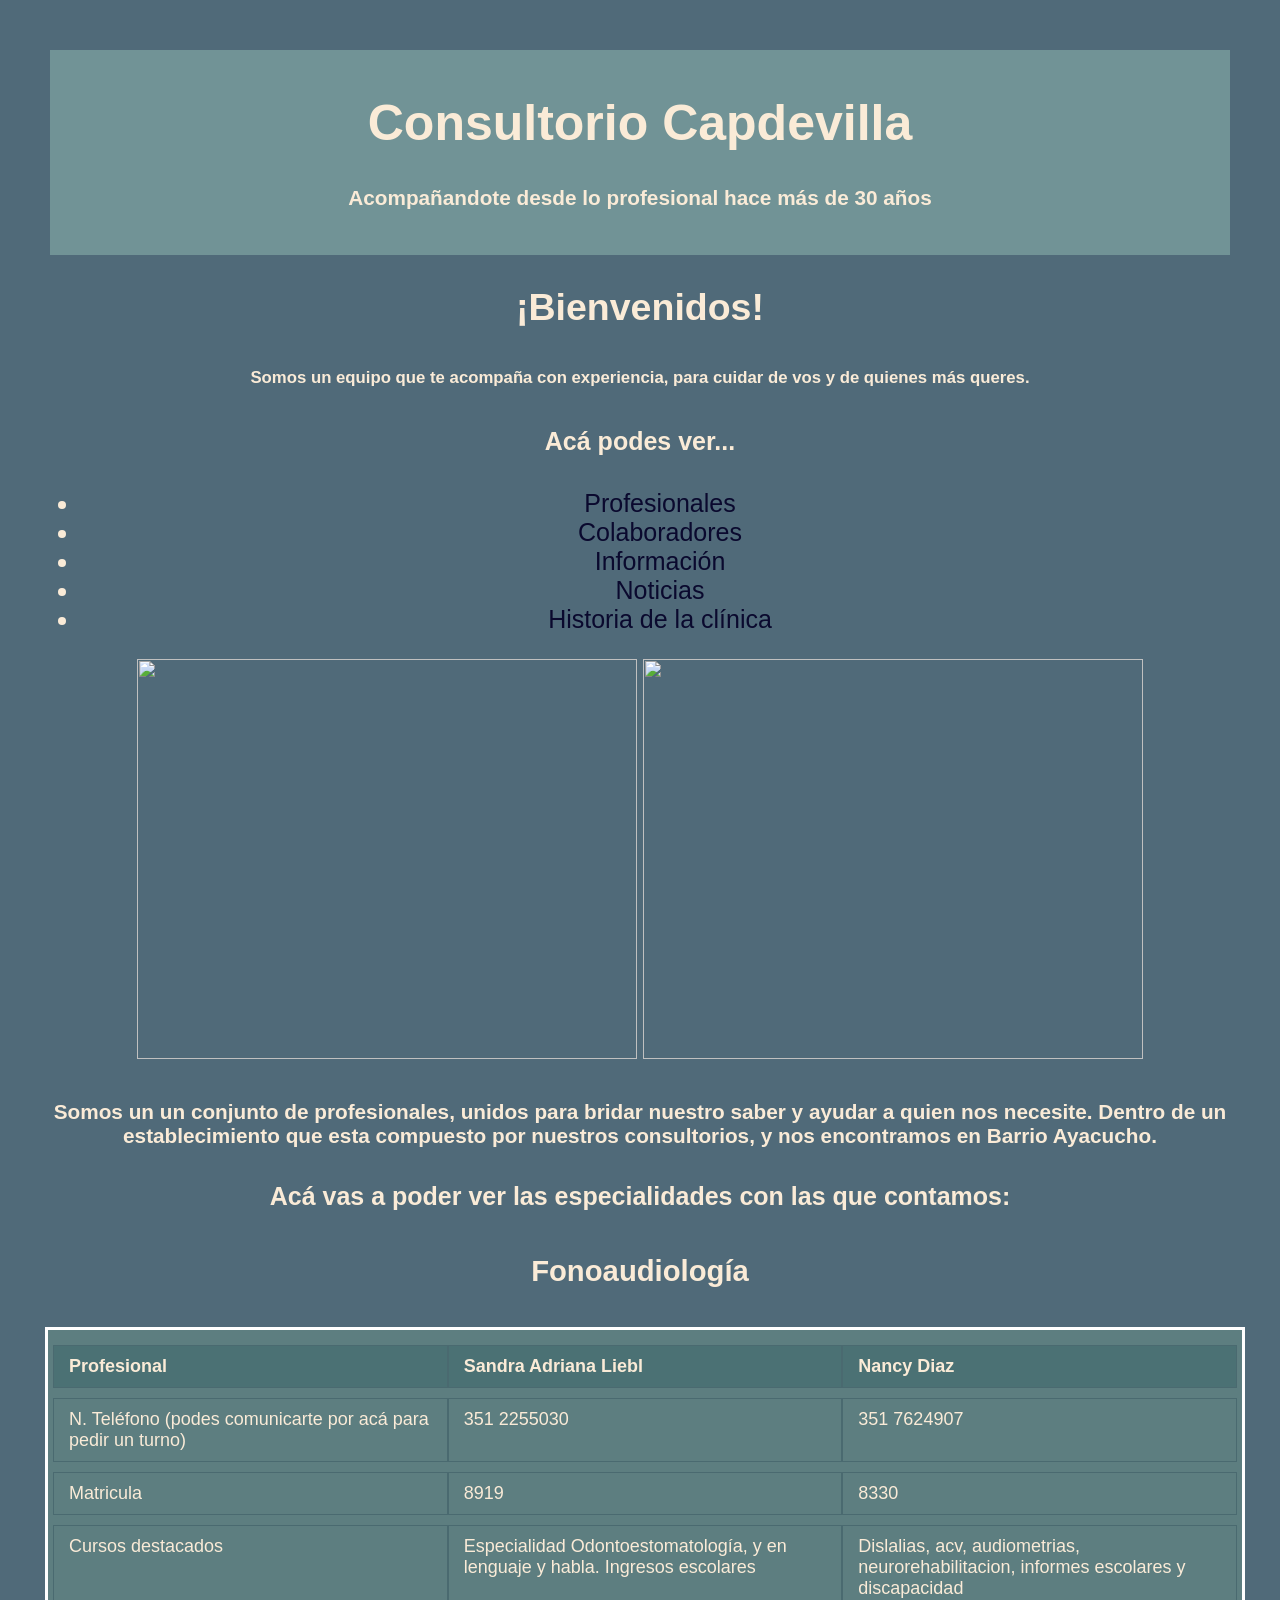
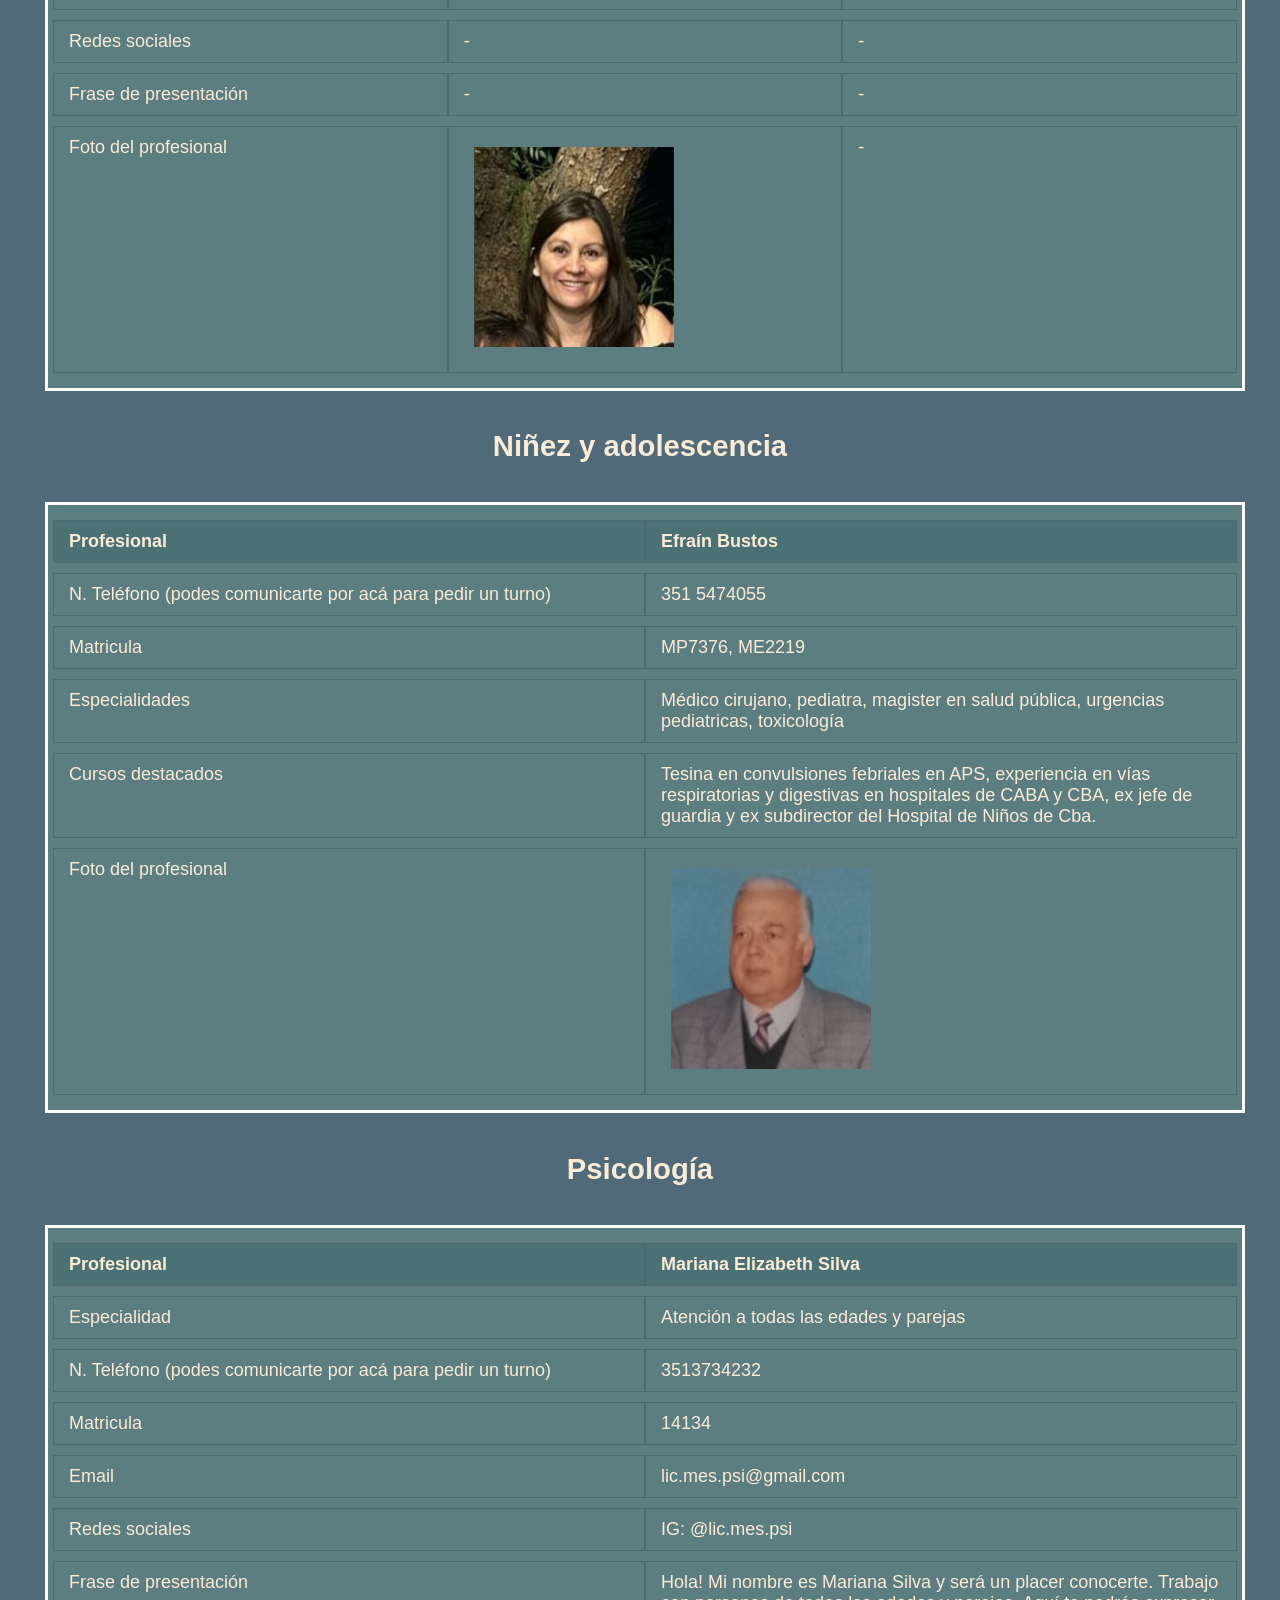
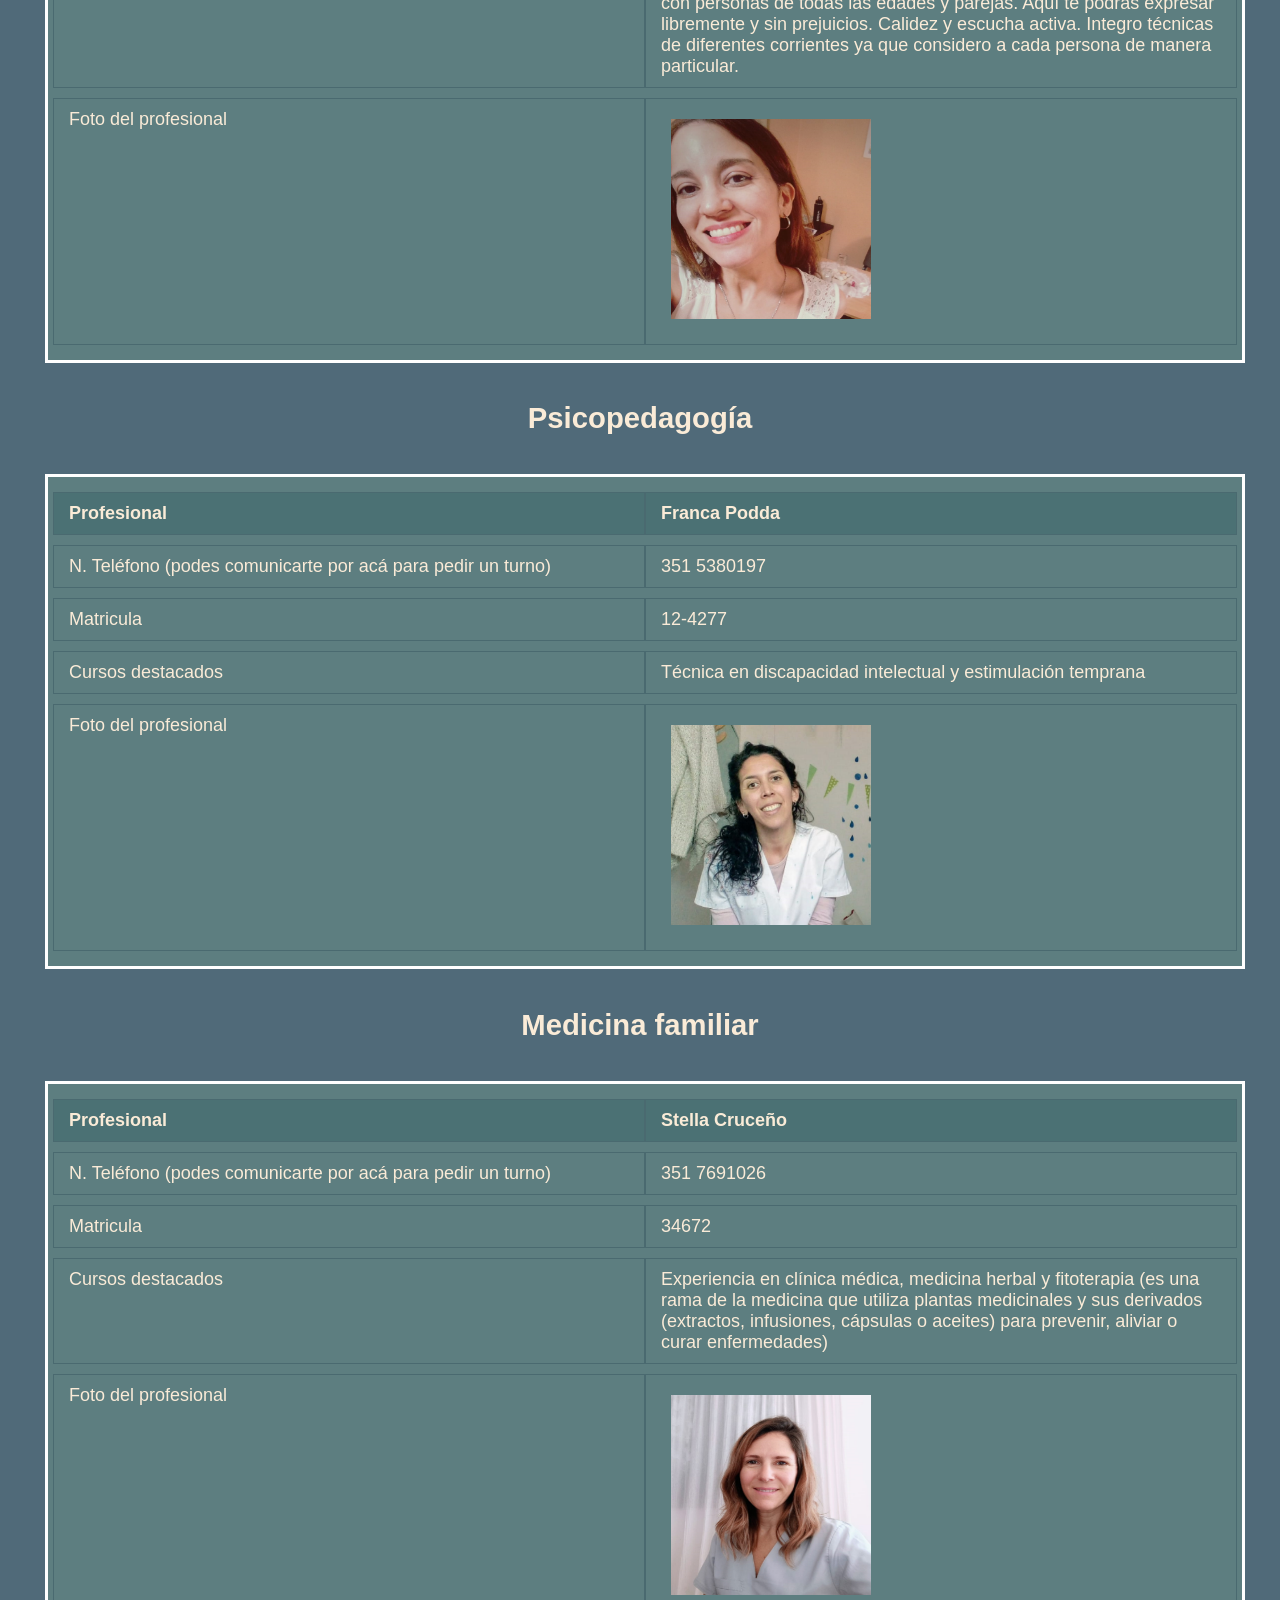
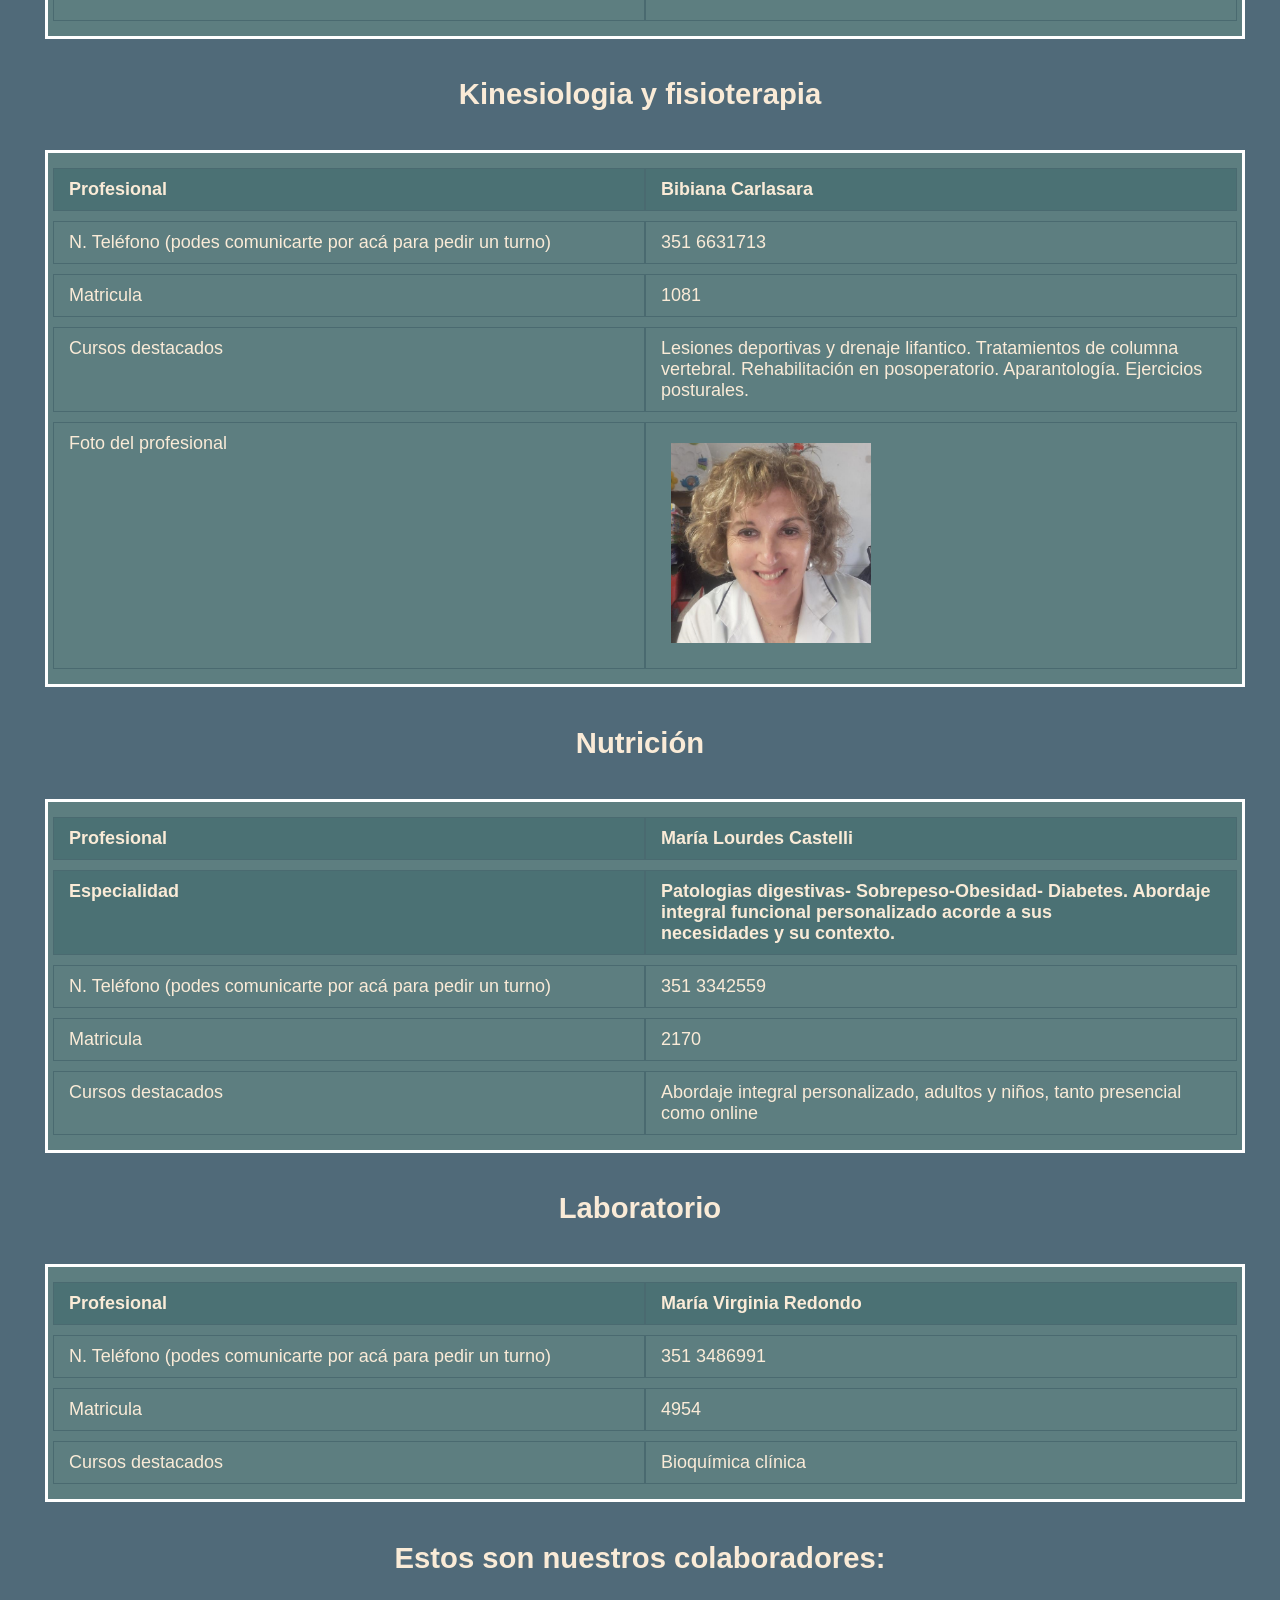
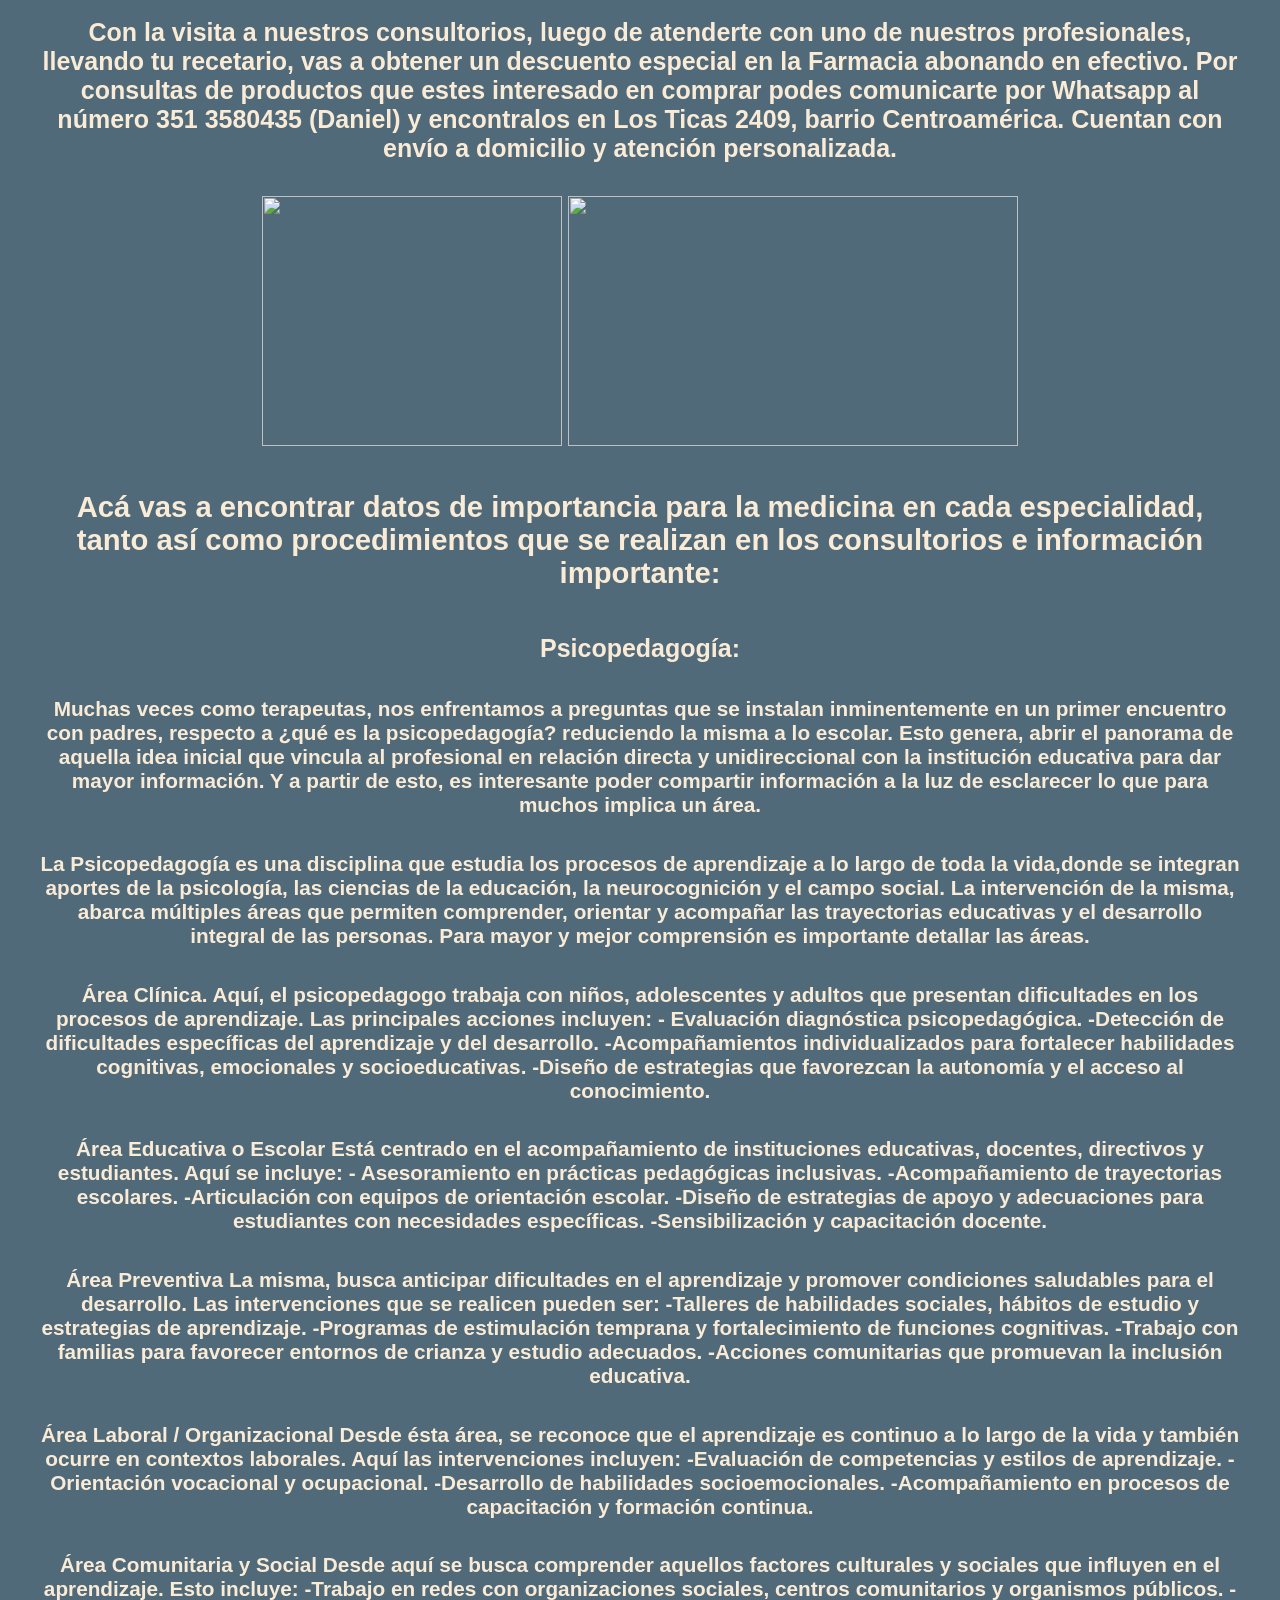
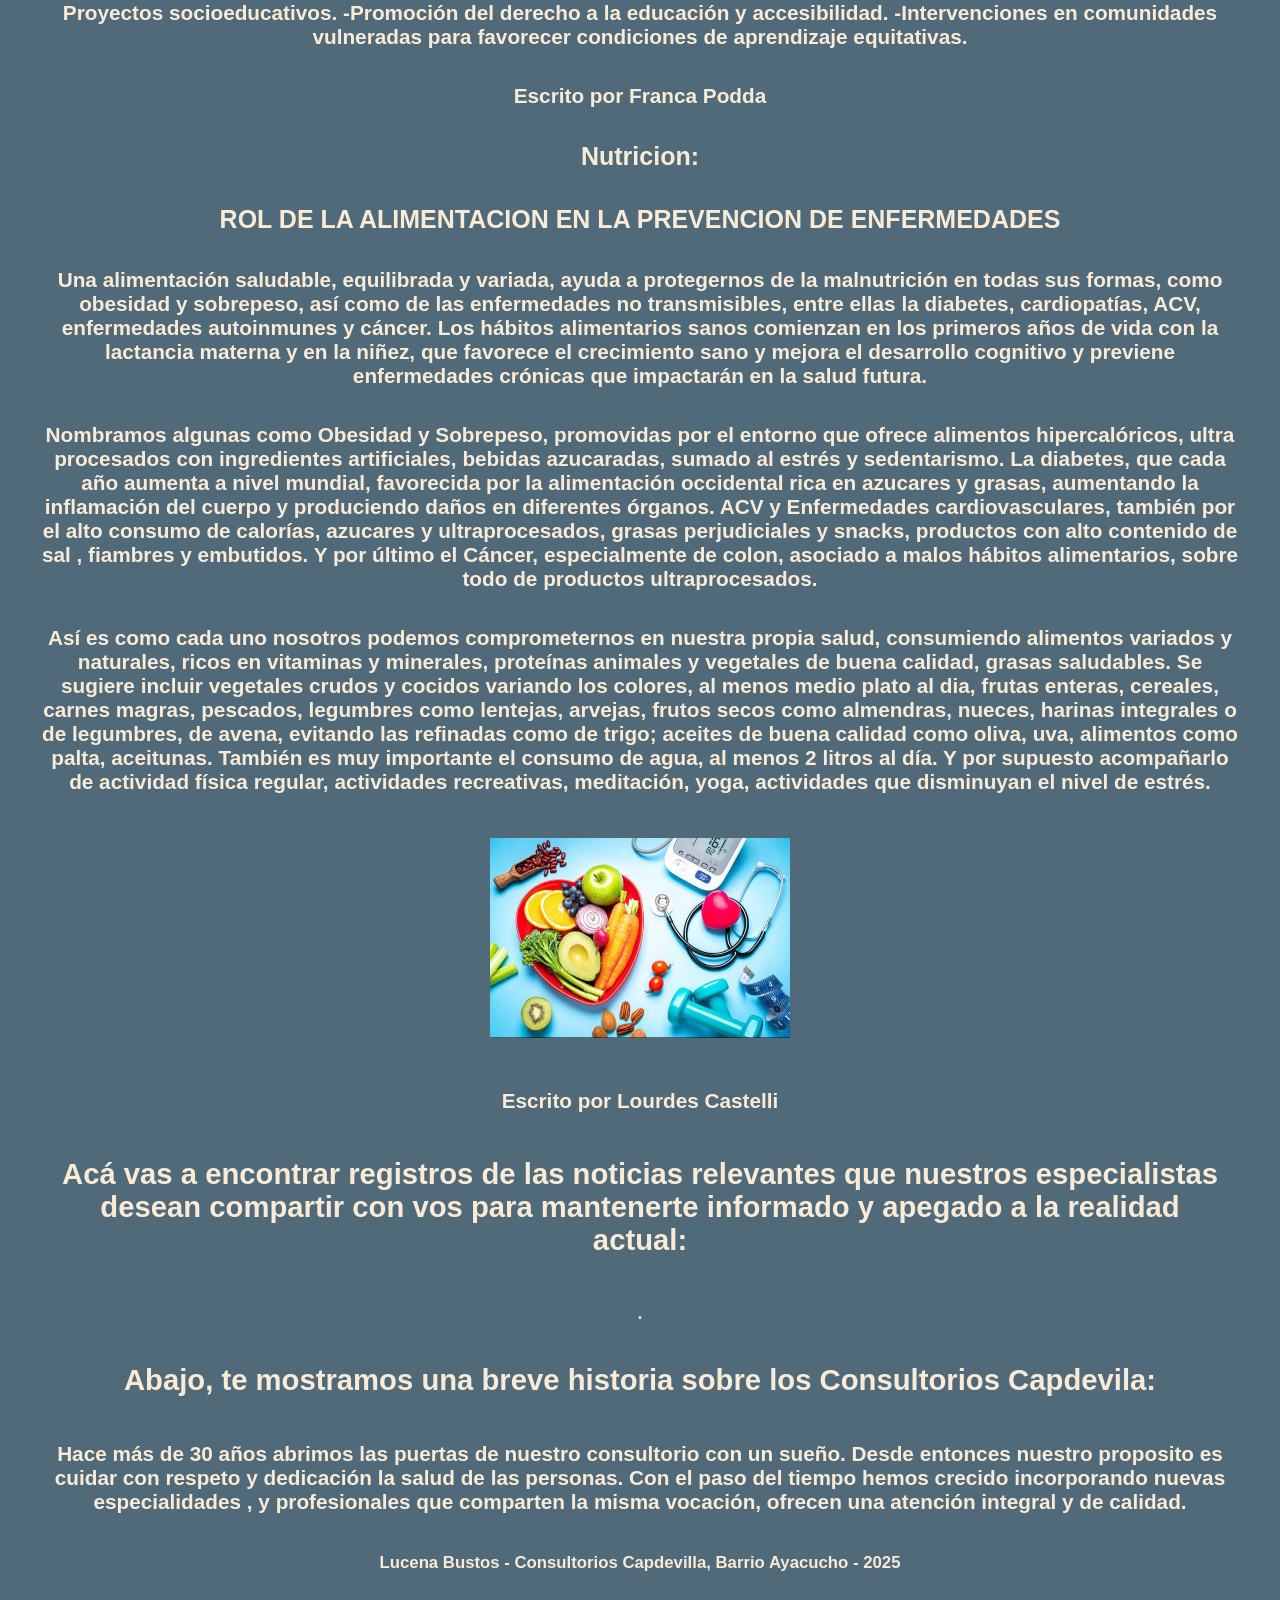
==== index.html @ 5ff365cc "Add files via upload" ====
<!DOCTYPE html>
<html lang="es">
    <head>
        <meta charset="UTF-8">
        <title>Consultorios Capdevilla</title>
        <link rel="stylesheet" href="estilo_clinica.css">
    </head>


    <body>
        <main>
            <header>
                <h1>Consultorio Capdevilla</h1>
                <h5>Acompañandote desde lo profesional hace más de 30 años</h5>
            </header>

            <h2>¡Bienvenidos! </h2>
            <h6>Somos un equipo que te acompaña con experiencia, para cuidar de vos y de quienes más queres.</h6>
            <h4>Acá podes ver...</h4>

            <nav>
                <ul>
                <li><a href="#profe">Profesionales</a></li>
                <li><a href="#cola">Colaboradores</a></li>
                <li><a href="#info">Información</a></li>
                <li><a href="#noti">Noticias</a></li>
                <li><a href="#his">Historia de la clínica</a></li>
                </ul>
            </nav>

            <img src="Imagen de WhatsApp 2025-10-07 a las 11.15.13_68636b57.jpg" class="cons1">
            <img src="Imagen de WhatsApp 2025-10-07 a las 11.15.14_61c2ecd6.jpg" class="cons2">

            <h5>Somos un un conjunto de profesionales, unidos para bridar nuestro saber y ayudar a quien nos necesite. Dentro de un establecimiento que esta compuesto por nuestros consultorios, y nos encontramos en Barrio Ayacucho.</h5>

            <main>
                <section id="profe">
                    <h4>Acá vas a poder ver las especialidades con las que contamos:</h4>
                    <div class="profesionales">
                        <h3>Fonoaudiología</h3>
                        <table class="tabla1">
                            <tr><th>Profesional</th><th>Sandra Adriana Liebl</th><th>Nancy Diaz</th></tr>
                            <tr><td>N. Teléfono (podes comunicarte por acá para pedir un turno)</td><td>351 2255030</td><td>351 7624907</td></tr>
                            <tr><td>Matricula</td><td>8919</td><td>8330</td></tr>
                            <tr><td>Cursos destacados</td><td>Especialidad Odontoestomatología, y en lenguaje y habla. Ingresos escolares</td><td>Dislalias, acv, audiometrias, neurorehabilitacion, informes escolares y discapacidad</td></tr>
                            <tr><td>Redes sociales</td><td>-</td><td>-</td></tr>
                            <tr><td>Frase de presentación</td><td>-</td><td>-</td></tr>
                            <tr><td>Foto del profesional</td><td><img src="Captura de pantalla 2025-11-27 150854.png" class="ftsandra"></td><td>-</td></tr>
                        </table>

                        <h3>Niñez y adolescencia</h3>
                        <table class="tabla2">
                            <tr><th>Profesional</th><th>Efraín Bustos</th></tr>
                            <tr><td>N. Teléfono (podes comunicarte por acá para pedir un turno)</td><td>351 5474055</td></tr>
                            <tr><td>Matricula</td><td>MP7376, ME2219</td></tr>
                            <tr><td>Especialidades</td><td>Médico cirujano, pediatra, magister en salud pública, urgencias pediatricas, toxicología</td></tr>
                            <tr><td>Cursos destacados</td><td>Tesina en convulsiones febriales en APS, experiencia en vías respiratorias y digestivas en hospitales de CABA y CBA, ex jefe de guardia y ex subdirector del Hospital de Niños de Cba.</td></tr>
                            <tr><td>Foto del profesional</td><td><img src="Captura de pantalla 2025-11-27 150724.png" class="ftefra"></td></tr>
                        </table>
                            
                        <h3>Psicología</h3>
                        <table class="tabla3">
                            <tr><th>Profesional</th><th>Mariana Elizabeth Silva</th></tr>
                            <tr><td>Especialidad</td><td>Atención a todas las edades y parejas</td></tr>
                            <tr><td>N. Teléfono (podes comunicarte por acá para pedir un turno)</td><td>3513734232</td></tr>
                            <tr><td>Matricula</td><td>14134</td></tr>
                            <tr><td>Email</td><td>lic.mes.psi@gmail.com</td></tr>
                            <tr><td>Redes sociales</td><td>IG: @lic.mes.psi</td></tr></tr>
                            <tr><td>Frase de presentación</td><td> Hola! Mi nombre es Mariana Silva y será un placer conocerte. Trabajo con personas de todas las edades y parejas. Aquí te podrás expresar libremente y sin prejuicios. Calidez y escucha activa. Integro técnicas de diferentes corrientes ya que considero a cada persona de manera particular.</td></tr></tr>
                            <tr><td>Foto del profesional</td><td><img src="Captura de pantalla 2025-11-27 150816.png" class="ftmari"></td></tr>
                        </table>
                            
                        <h3>Psicopedagogía</h3>
                        <table class="tabla3">
                            <tr><th>Profesional</th><th>Franca Podda</th></tr>
                            <tr><td>N. Teléfono (podes comunicarte por acá para pedir un turno)</td><td>351 5380197</td></tr>
                            <tr><td>Matricula</td><td>12-4277</td></tr>
                            <tr><td>Cursos destacados</td><td>Técnica en discapacidad intelectual y estimulación temprana</td></tr>
                            <tr><td>Foto del profesional</td><td><img src="Captura de pantalla 2025-11-27 150747.png" class="ftfran"></td></tr>
                         </table>

                        <h3>Medicina familiar</h3>
                        <table class="tabla4">
                            <tr><th>Profesional</th><th>Stella Cruceño</th></tr>
                            <tr><td>N. Teléfono (podes comunicarte por acá para pedir un turno)</td><td>351 7691026</td></tr>
                            <tr><td>Matricula</td><td>34672</td></tr>
                            <tr><td>Cursos destacados</td><td>Experiencia en clínica médica, medicina herbal y fitoterapia (es una rama de la medicina que utiliza plantas medicinales y sus derivados (extractos, infusiones, cápsulas o aceites) para prevenir, aliviar o curar enfermedades)</td></tr>
                            <tr><td>Foto del profesional</td><td><img src="Captura de pantalla 2025-11-27 150927.png" class="ftstella"></td></tr>
                        </table>

                        <h3>Kinesiologia y fisioterapia</h3>
                        <table class="tabla5">
                            <tr><th>Profesional</th><th>Bibiana Carlasara</th></tr>
                            <tr><td>N. Teléfono (podes comunicarte por acá para pedir un turno)</td><td>351 6631713</td></tr>
                            <tr><td>Matricula</td><td>1081</td></tr>
                            <tr><td>Cursos destacados</td><td>Lesiones deportivas y drenaje lifantico. Tratamientos de columna vertebral. Rehabilitación en posoperatorio. Aparantología. Ejercicios posturales.</td></tr>
                        <tr><td>Foto del profesional</td><td><img src="Captura de pantalla 2025-11-27 150646.png" class="ftbibi"></td></tr>
                        </table>

                        <h3>Nutrición</h3>
                        <table class="tabla6">
                            <tr><th>Profesional</th><th>María Lourdes Castelli</th></tr>
                            <tr><th>Especialidad</th><th>Patologias digestivas- Sobrepeso-Obesidad- Diabetes. Abordaje integral funcional personalizado acorde a sus necesidades y su contexto.</th></tr>
                            <tr><td>N. Teléfono (podes comunicarte por acá para pedir un turno)</td><td>351 3342559</td></tr>
                            <tr><td>Matricula</td><td>2170</td></tr>
                            <tr><td>Cursos destacados</td><td>Abordaje integral personalizado, adultos y niños, tanto presencial como online</td></tr>
                        </table>

                        <h3>Laboratorio</h3>
                        <table class="tabla7">
                            <tr><th>Profesional</th><th>María Virginia Redondo</th></tr>
                            <tr><td>N. Teléfono (podes comunicarte por acá para pedir un turno)</td><td>351 3486991</td></tr>
                            <tr><td>Matricula</td><td>4954</td></tr>
                            <tr><td>Cursos destacados</td><td>Bioquímica clínica</td></tr>
                        </table>
                    </div>

                <section id="cola">
                    <h3>Estos son nuestros colaboradores:</h3>
                    <h4>Con la visita a nuestros consultorios, luego de atenderte con uno de nuestros profesionales, llevando tu recetario, vas a obtener un descuento especial en la Farmacia  abonando en efectivo. Por consultas de productos que estes interesado en comprar podes comunicarte por Whatsapp al número 351 3580435 (Daniel) y encontralos en Los Ticas 2409, barrio Centroamérica. 
                        Cuentan con envío a domicilio y atención personalizada.
                    </h4>
                    <img src="Imagen de WhatsApp 2025-10-07 a las 11.15.14_4919e7c8.jpg" class="far1">
                    <img src="Imagen de WhatsApp 2025-10-07 a las 11.15.14_5b65670a.jpg" class="far2">
                </section>
   
                <section id="info">
                    <h3>Acá vas a encontrar datos de importancia para la medicina en cada especialidad, tanto así como procedimientos que se realizan en los consultorios e información importante:</h3>
                    <h4>Psicopedagogía:</h4>
                    <h5>Muchas veces como terapeutas, nos enfrentamos a preguntas que se instalan inminentemente en un primer encuentro con padres, respecto a ¿qué es la psicopedagogía? reduciendo la misma a lo escolar. Esto genera, abrir el panorama de aquella idea inicial que vincula al profesional en relación directa y unidireccional con la institución educativa para dar mayor información.
Y a partir de esto, es interesante poder compartir información a la luz de esclarecer lo que para muchos implica un área.</h5>
<h5>La Psicopedagogía es una disciplina que estudia los procesos de aprendizaje a lo largo de toda la vida,donde se integran aportes de la psicología, las ciencias de la educación, la neurocognición y el campo social.
 La intervención de la misma, abarca múltiples áreas que permiten comprender, orientar y acompañar las trayectorias educativas y el desarrollo integral de las personas.
Para mayor y mejor comprensión es importante detallar las áreas.</h5>
<h5>Área Clínica.
Aquí, el psicopedagogo trabaja con niños, adolescentes y adultos que presentan dificultades en los procesos de aprendizaje.
 Las principales acciones incluyen:
- Evaluación diagnóstica psicopedagógica.
-Detección de dificultades específicas del aprendizaje y del desarrollo.
-Acompañamientos individualizados para fortalecer habilidades cognitivas, emocionales y socioeducativas.
-Diseño de estrategias que favorezcan la autonomía y el acceso al conocimiento.</h5>

<h5>Área Educativa o Escolar
Está centrado en el acompañamiento de instituciones educativas, docentes, directivos y estudiantes.
 Aquí se incluye:
- Asesoramiento en prácticas pedagógicas inclusivas.
-Acompañamiento de trayectorias escolares.
-Articulación con equipos de orientación escolar.
-Diseño de estrategias de apoyo y adecuaciones para estudiantes con necesidades específicas.
-Sensibilización y capacitación docente.</h5>

<h5>Área Preventiva
La misma, busca anticipar dificultades en el aprendizaje y promover condiciones saludables para el desarrollo.
 Las intervenciones que se realicen pueden ser:
-Talleres de habilidades sociales, hábitos de estudio y estrategias de aprendizaje.
-Programas de estimulación temprana y fortalecimiento de funciones cognitivas.
-Trabajo con familias para favorecer entornos de crianza y estudio adecuados.
-Acciones comunitarias que promuevan la inclusión educativa.</h5>

<h5>Área Laboral / Organizacional
Desde ésta área, se reconoce que el aprendizaje es continuo a lo largo de la vida y también ocurre en contextos laborales.
 Aquí las intervenciones incluyen:
-Evaluación de competencias y estilos de aprendizaje.
-Orientación vocacional y ocupacional.
-Desarrollo de habilidades socioemocionales.
-Acompañamiento en procesos de capacitación y formación continua.</h5>

<h5>Área Comunitaria y Social
 Desde aquí se busca comprender aquellos factores culturales y sociales que influyen en el aprendizaje.
Esto incluye:
-Trabajo en redes con organizaciones sociales, centros comunitarios y organismos públicos.
-Proyectos socioeducativos.
-Promoción del derecho a la educación y accesibilidad.
-Intervenciones en comunidades vulneradas para favorecer condiciones de aprendizaje equitativas.</h5>

<h5>Escrito por Franca Podda</h5>

<h4>Nutricion:</h4>
                    <h4>ROL DE LA ALIMENTACION EN LA PREVENCION DE ENFERMEDADES</h4>
                    <h5>Una alimentación saludable, equilibrada y variada, ayuda a protegernos de la malnutrición en todas sus formas, como obesidad y sobrepeso, así como de las enfermedades no transmisibles, entre ellas la diabetes, cardiopatías, ACV, enfermedades autoinmunes y cáncer.
                    Los hábitos alimentarios sanos comienzan en los primeros años de vida con la lactancia materna y en la niñez, que favorece el crecimiento sano y mejora el desarrollo cognitivo y previene enfermedades crónicas que impactarán en la salud futura.</h5>
                    <h5>Nombramos algunas como Obesidad y Sobrepeso, promovidas por el entorno que ofrece alimentos hipercalóricos, ultra procesados con ingredientes artificiales, bebidas azucaradas, sumado al estrés y sedentarismo.
La diabetes, que cada año aumenta a nivel mundial, favorecida por la alimentación occidental rica en azucares y grasas, aumentando la inflamación del cuerpo y produciendo daños en diferentes órganos.
ACV y Enfermedades cardiovasculares, también por el alto consumo de calorías, azucares y ultraprocesados, grasas perjudiciales y snacks, productos con alto contenido de sal , fiambres y embutidos.
Y por último el Cáncer, especialmente de colon, asociado a malos hábitos alimentarios, sobre todo de productos ultraprocesados.</h5>

<h5>Así es como cada uno nosotros podemos comprometernos en nuestra propia salud, consumiendo alimentos variados y naturales, ricos en vitaminas y minerales, proteínas animales y vegetales de buena calidad, grasas saludables.
Se sugiere incluir vegetales crudos y cocidos variando los colores, al menos medio plato al dia, frutas enteras, cereales, carnes magras, pescados, legumbres como lentejas, arvejas, frutos secos como almendras, nueces, harinas integrales o de legumbres, de avena, evitando las refinadas como de trigo; aceites de buena calidad como oliva, uva, alimentos como palta, aceitunas. También es muy importante el consumo de agua, al menos 2 litros al día.
Y por supuesto acompañarlo de actividad física regular, actividades recreativas, meditación, yoga, actividades que disminuyan el nivel de estrés.</h5>            
<img src="Captura de pantalla 2025-11-27 151536.png" class="infnut1">

<h5>Escrito por Lourdes Castelli</h5>
                </section>

                <section id="noti">
                    <h3>Acá vas a encontrar registros de las noticias relevantes que nuestros especialistas desean compartir con vos para mantenerte informado y apegado a la realidad actual:</h3>
          .
                </section>

                <section id="his">
                    <h3>Abajo, te mostramos una breve historia sobre los Consultorios Capdevila:</h3>
                    <h5>Hace más de 30 años abrimos las puertas de nuestro consultorio con un sueño. Desde entonces nuestro proposito es cuidar con respeto y dedicación la salud de las personas.
                    Con el paso del tiempo hemos crecido incorporando nuevas especialidades , y profesionales que comparten la misma vocación, ofrecen una atención integral y de calidad.</h5>
                </section>
           
            <footer>
                <h6>Lucena Bustos - Consultorios Capdevilla, Barrio Ayacucho - 2025</h6>
            </footer>
        </main>
    </body>
---- estilo_clinica.css ----
header{
    background-color: rgb(113, 147, 150);
    color:antiquewhite;
    text-align: center;
    font-family:Verdana, Geneva, Tahoma, sans-serif;
    margin: 10px;
    padding:10px;
}

body{
    background-color: rgb(80, 106, 121);
    color:antiquewhite;
    text-align: center;
    font-family: Verdana, Geneva, Tahoma, sans-serif;
    margin: 20px;
    padding:20px;
    font-size: 25px;
}

h3{
    text-align: center;
    padding:10px;
}

h4{
    text-align: center;
}

.cons1, .cons2{
    height: 400px;
    width: 500px;
}

.far1{
    height: 250px;
    width: 300px;
}

.far2{
    height: 250px;
    width: 450px;
}

p{
    text-align: center;
    font-size: 35px;
}

a{
    text-decoration: none;
    color: rgb(10, 9, 46);
}

a:hover{
    text-decoration: none;
    color: rgb(66, 68, 73);
}

table{
    border-collapse:separate;
    border: 3px solid #ffffff;
    border-spacing: 0 10px;
    margin: 5px;
    padding: 5px;
    font-size: 18px;
    width: 100%;
    background-color: rgb(93, 126, 128);
    text-align: left;
    table-layout: fixed;
}

table th{
    background-color: rgb(75, 113, 116);
    text-align:left;
    border: 1px solid #4a6a70;
  padding: 10px 15px;
  vertical-align: top;
  word-wrap: break-word;
}

table td{
    border:5px;
    text-align: left;
    border: 1px solid #4a6a70;
  padding: 10px 15px;
  vertical-align: top;
  word-wrap: break-word;
}

.infnut1{
    width: 300px;
    height: 200px;
    padding:10 px;
    margin: 10px;
}

.ftsandra, .ftefra, .ftbibi, .ftfran, .ftmari, .ftstella{
    width: 200px;
    height: 200px;
    padding:10 px;
    margin: 10px;
}
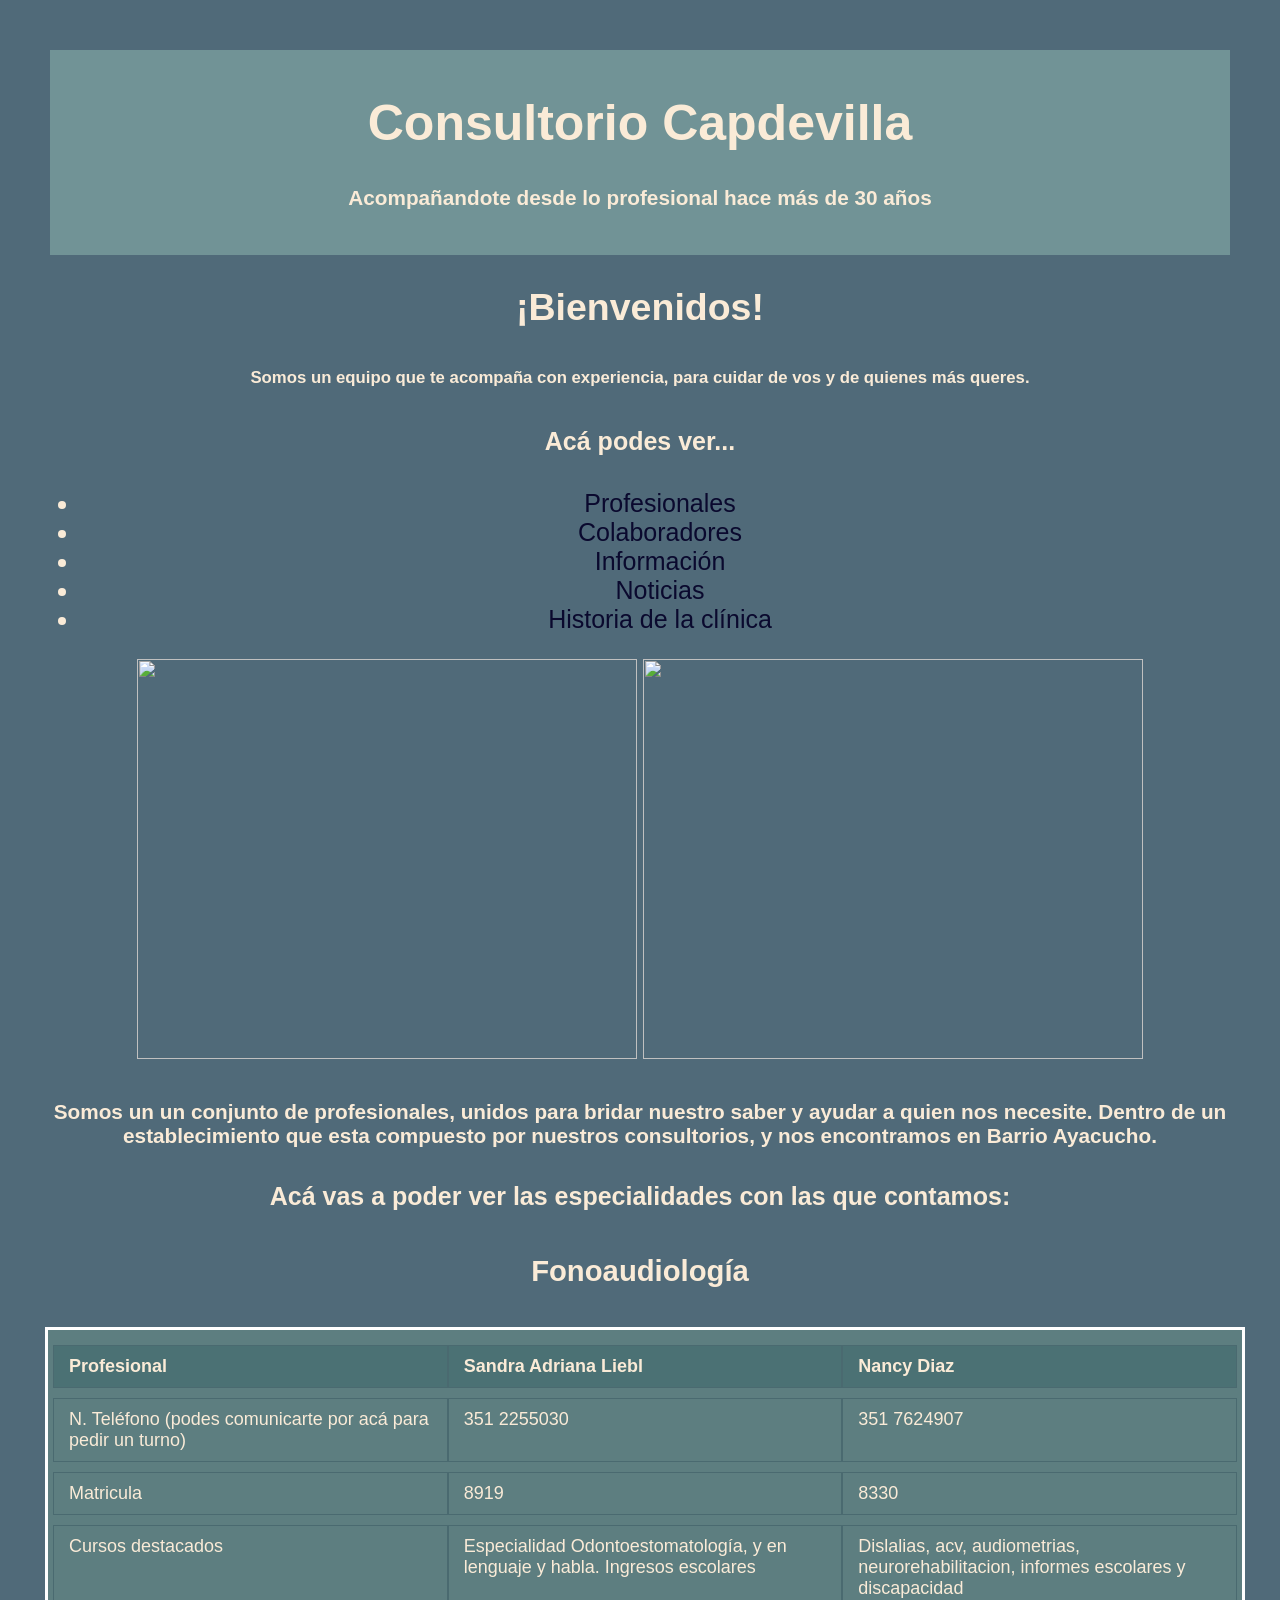
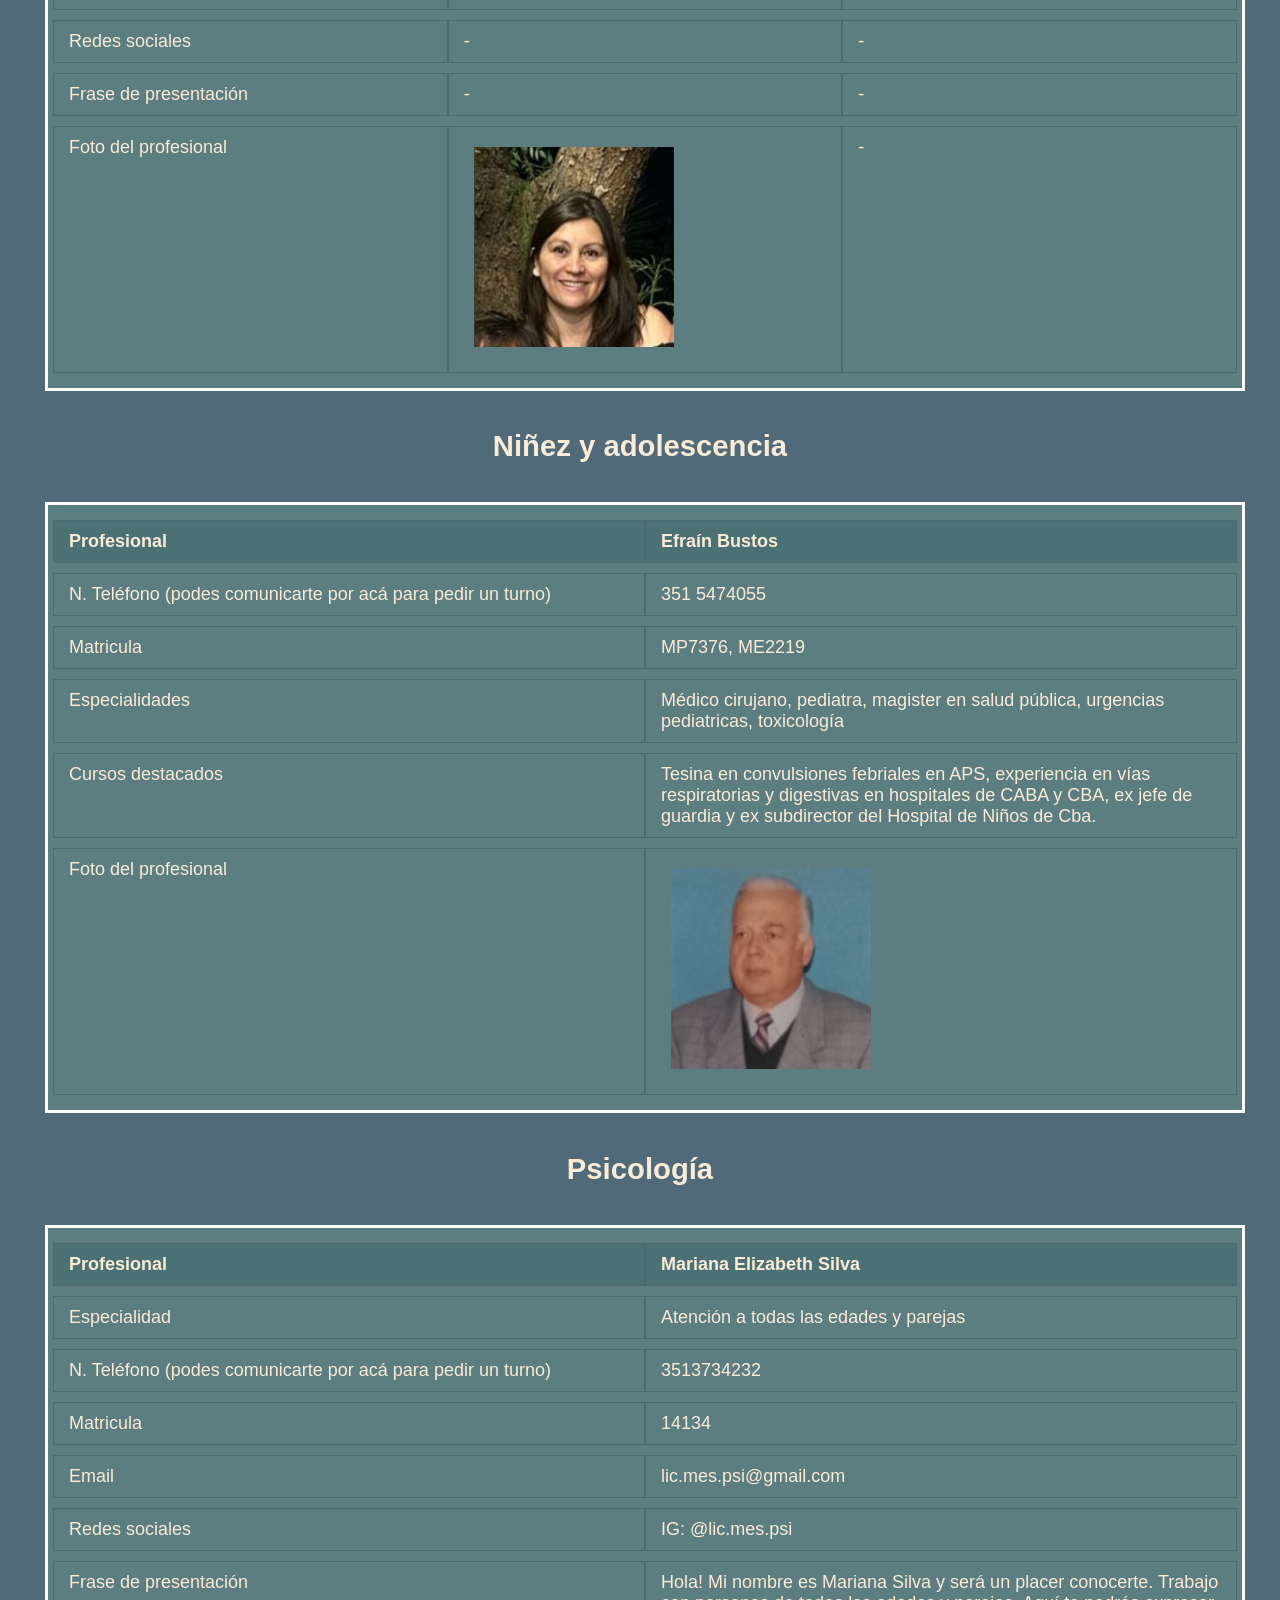
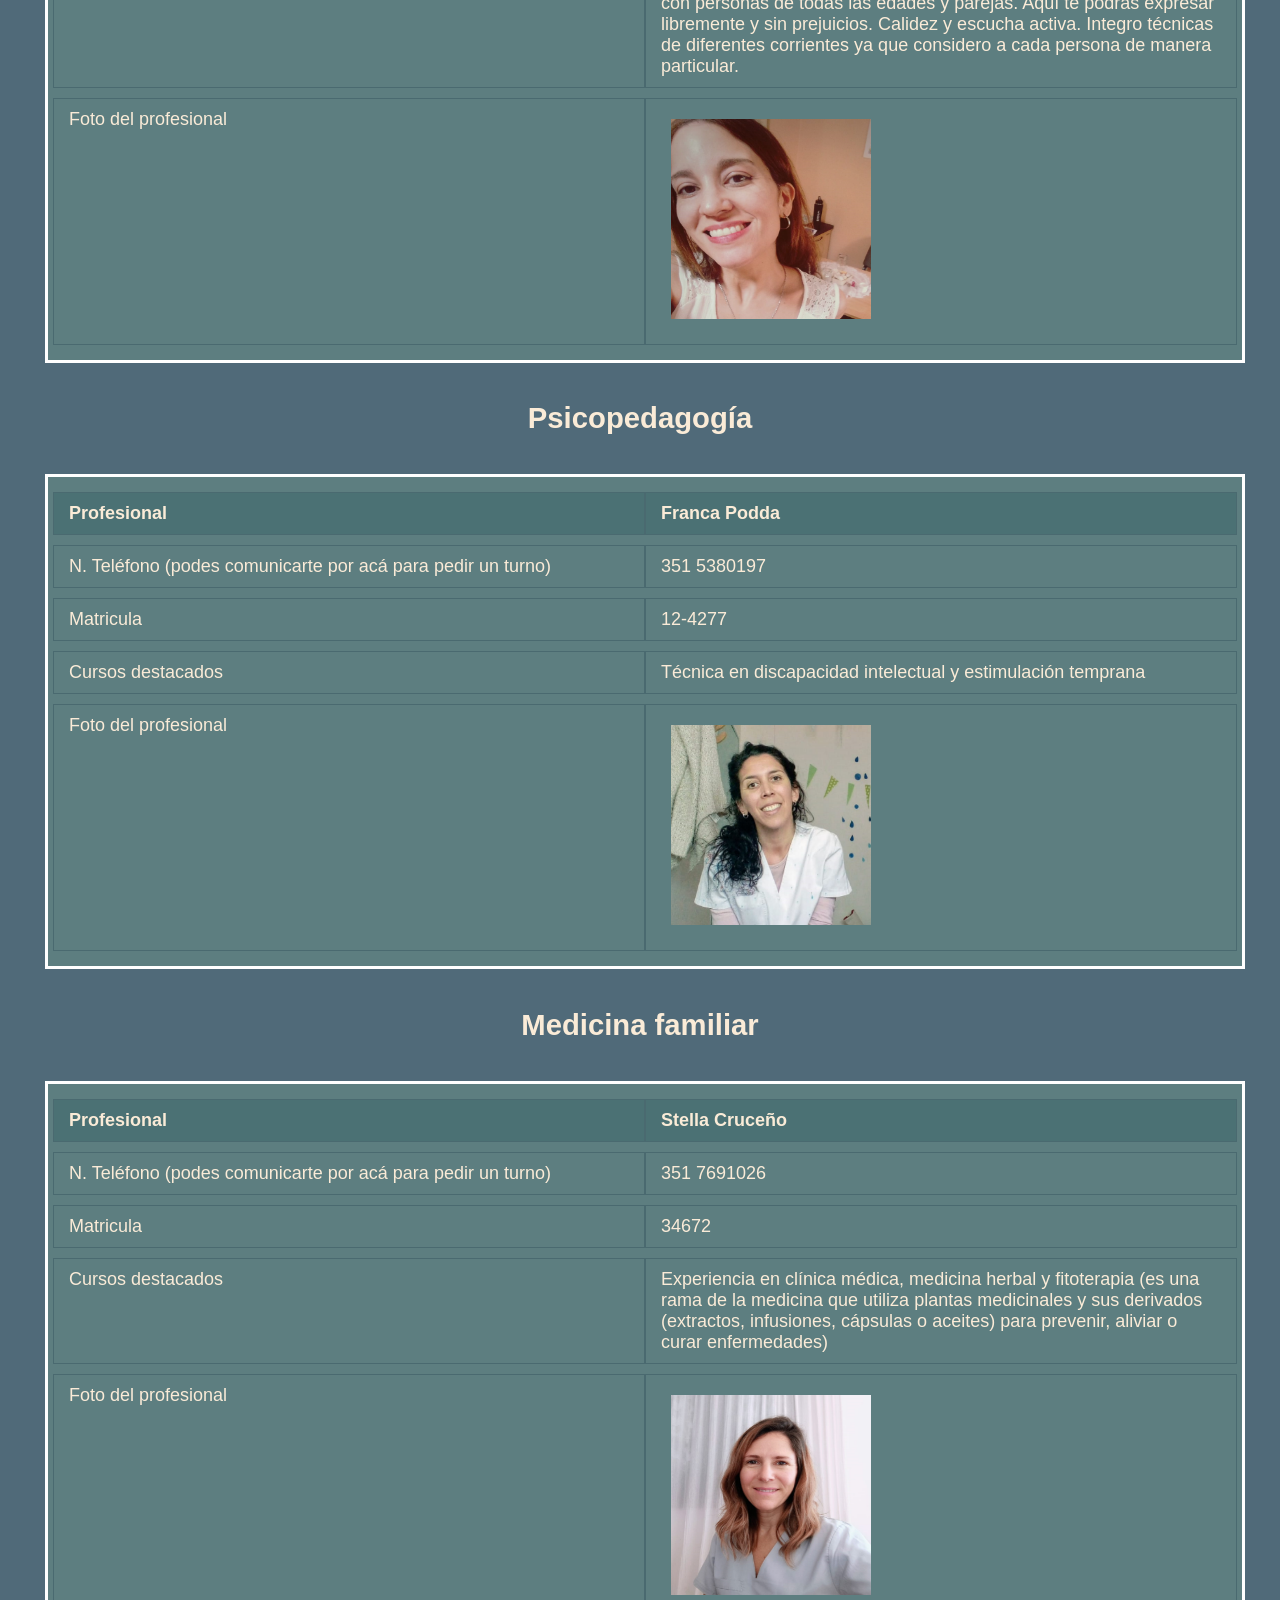
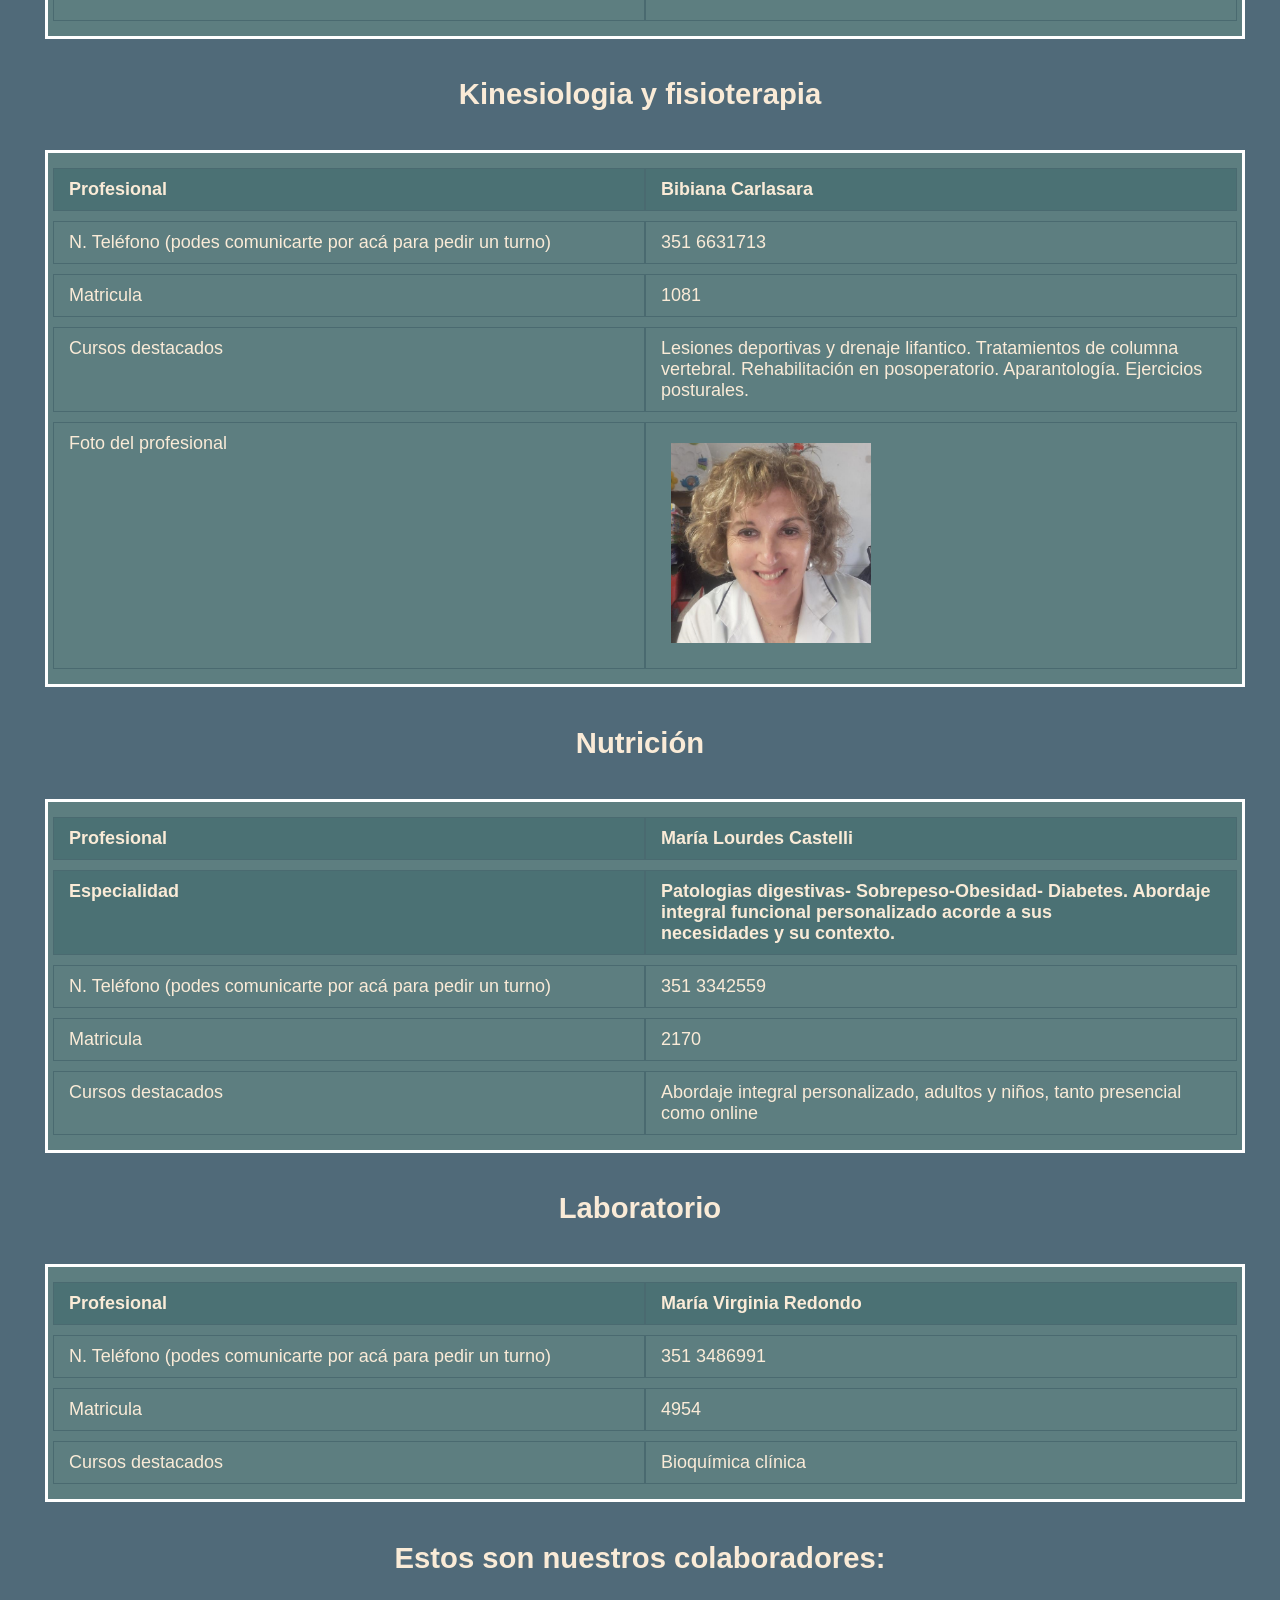
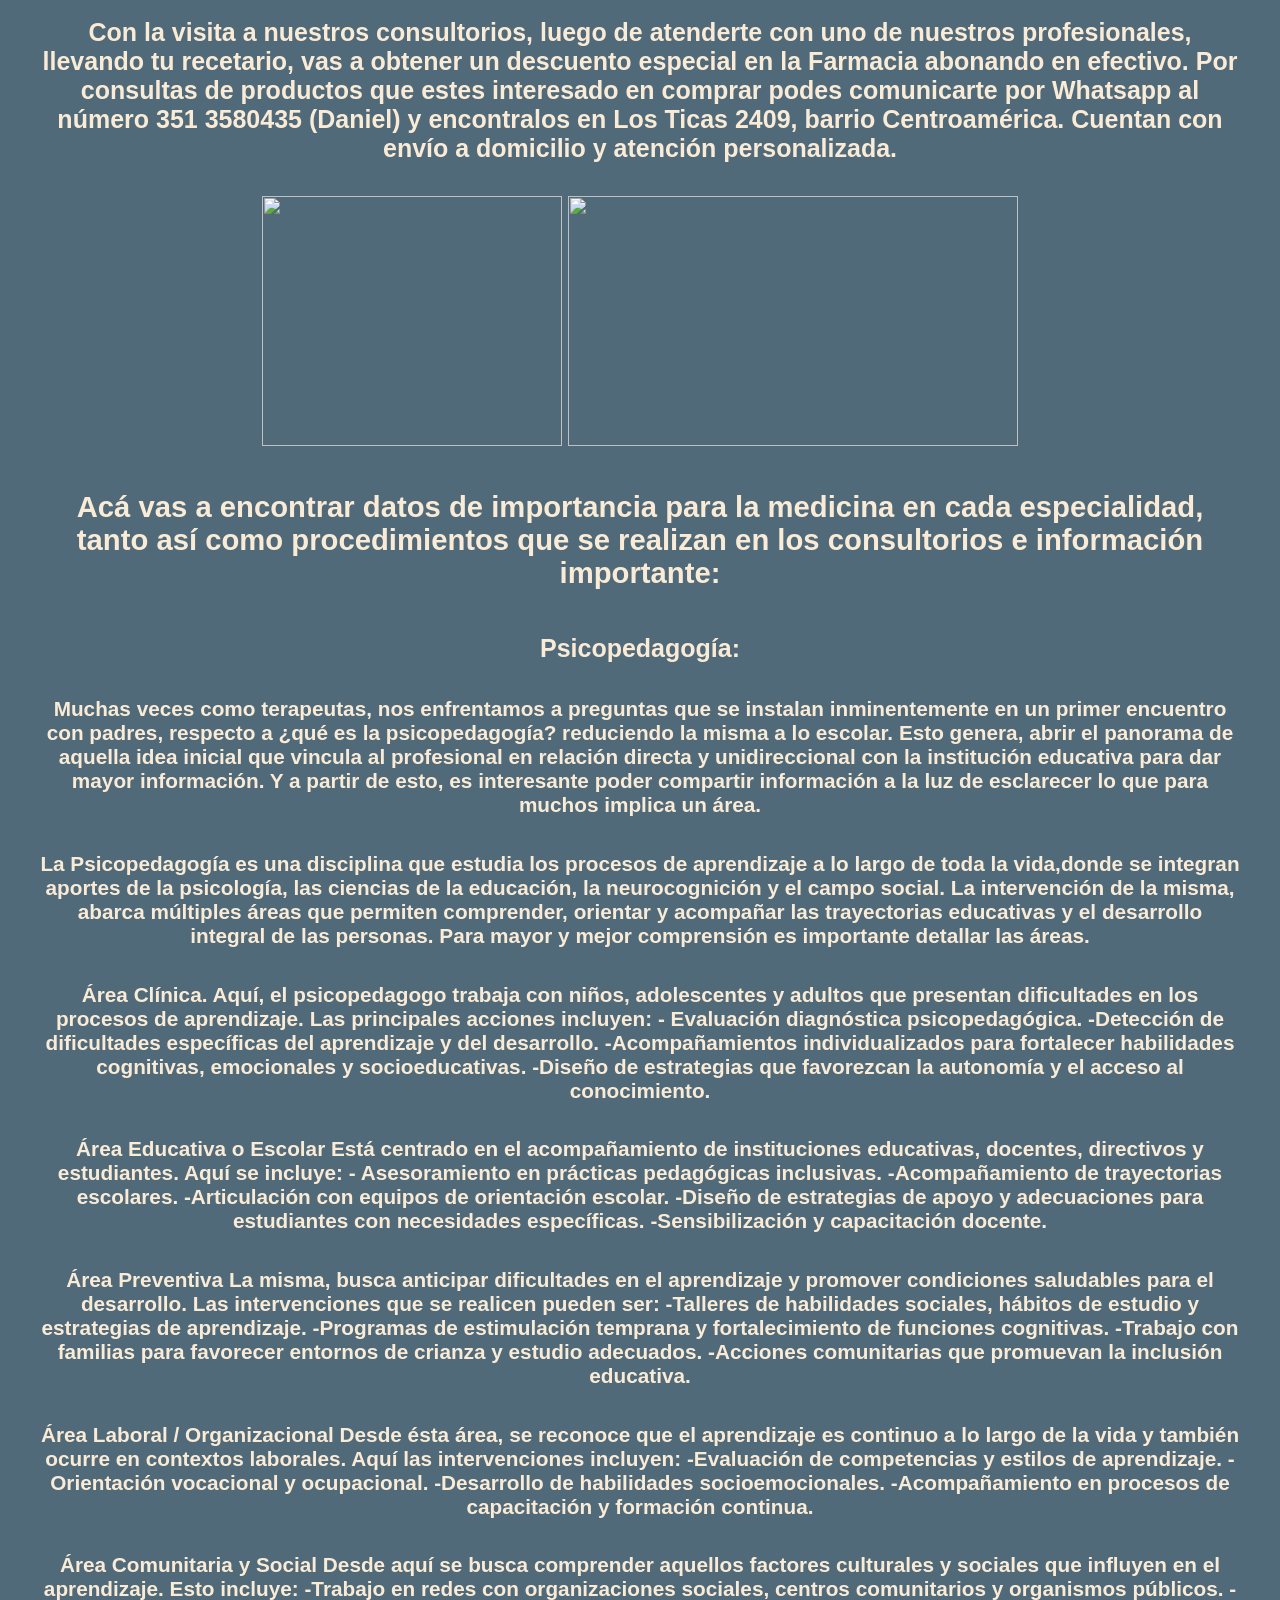
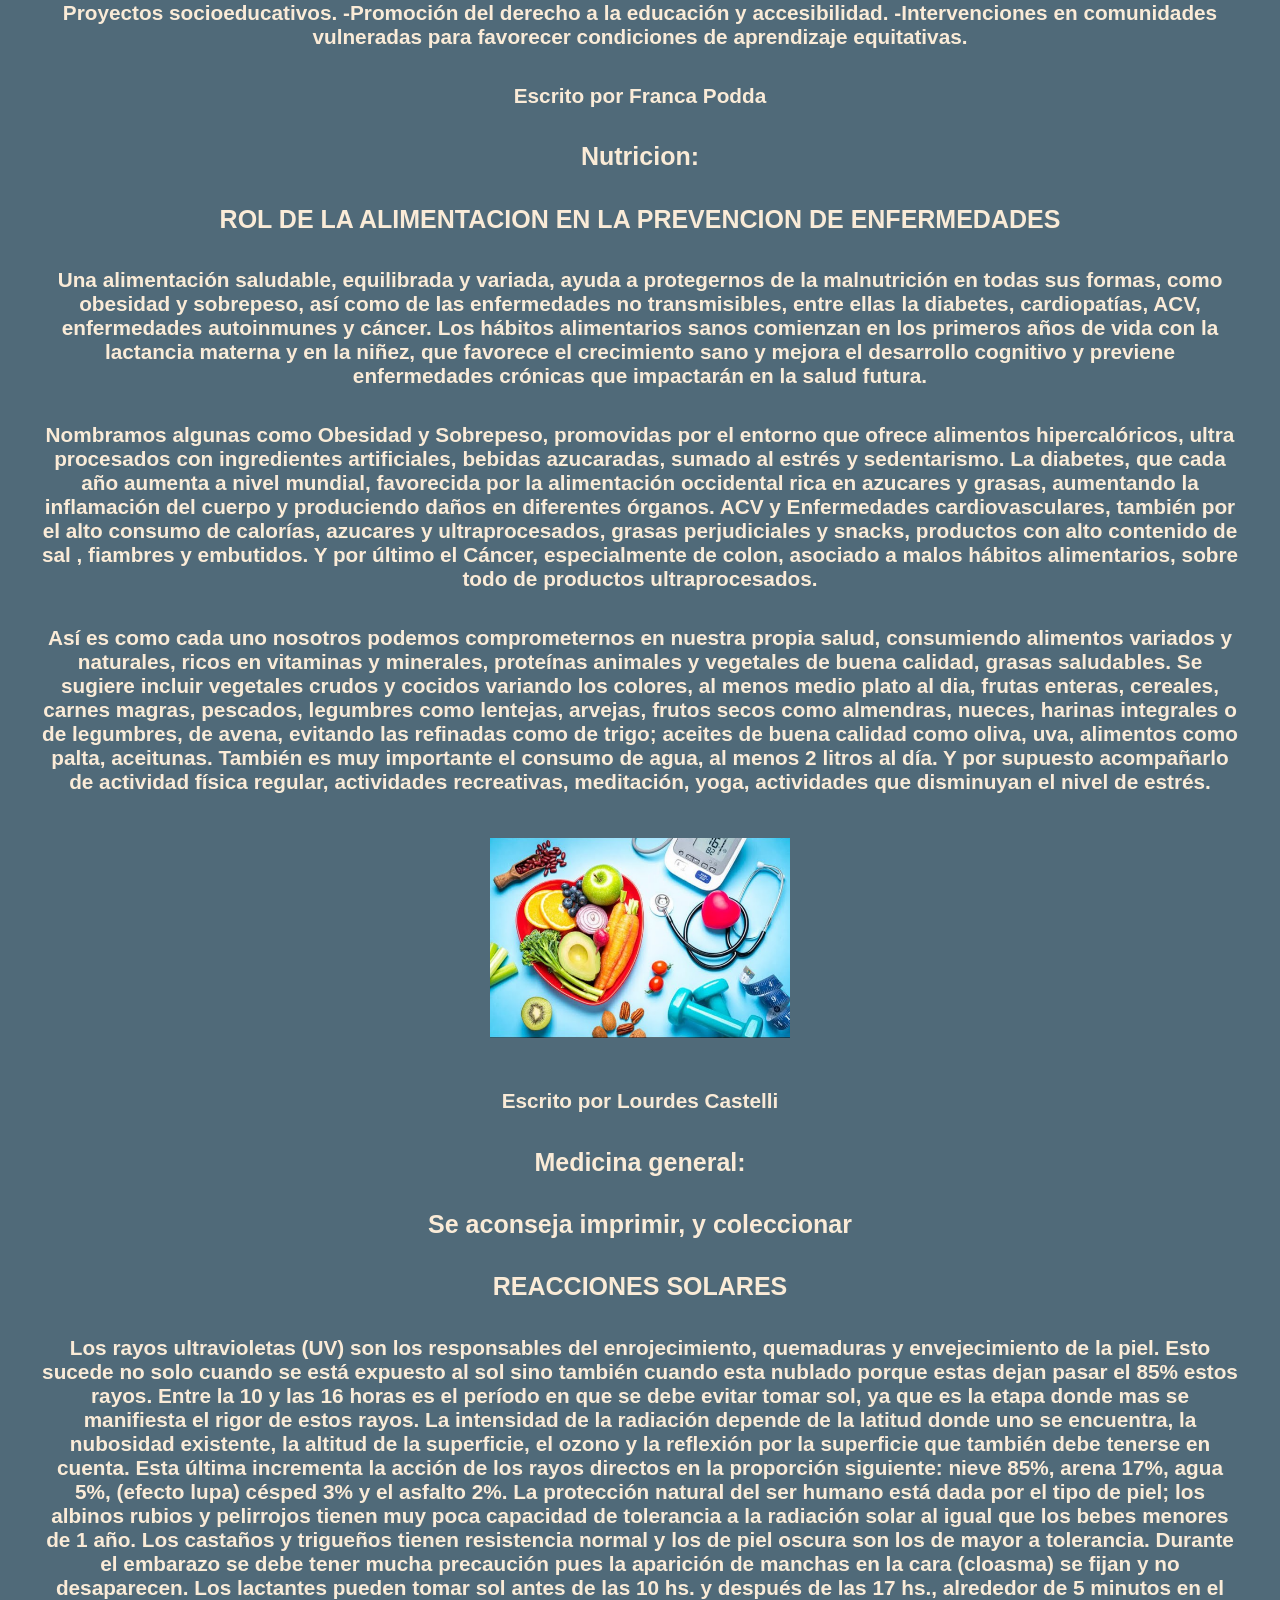
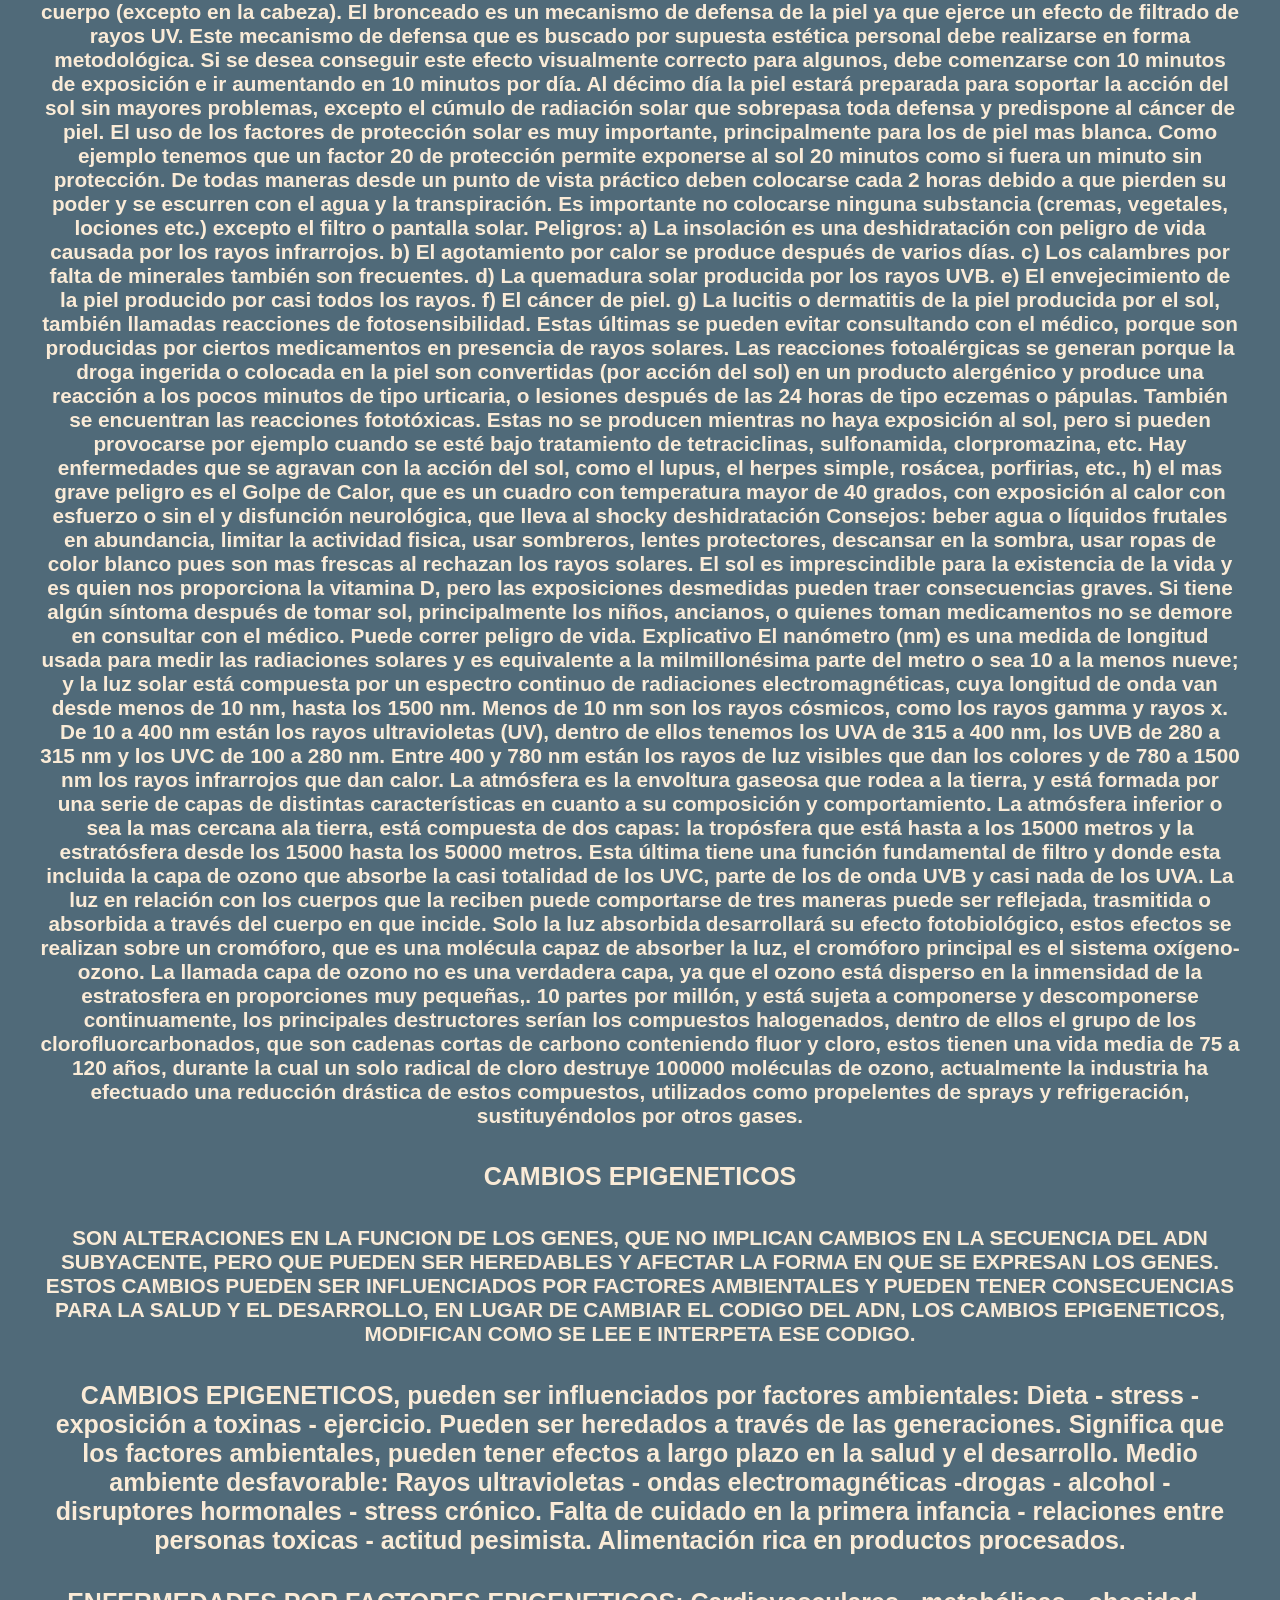
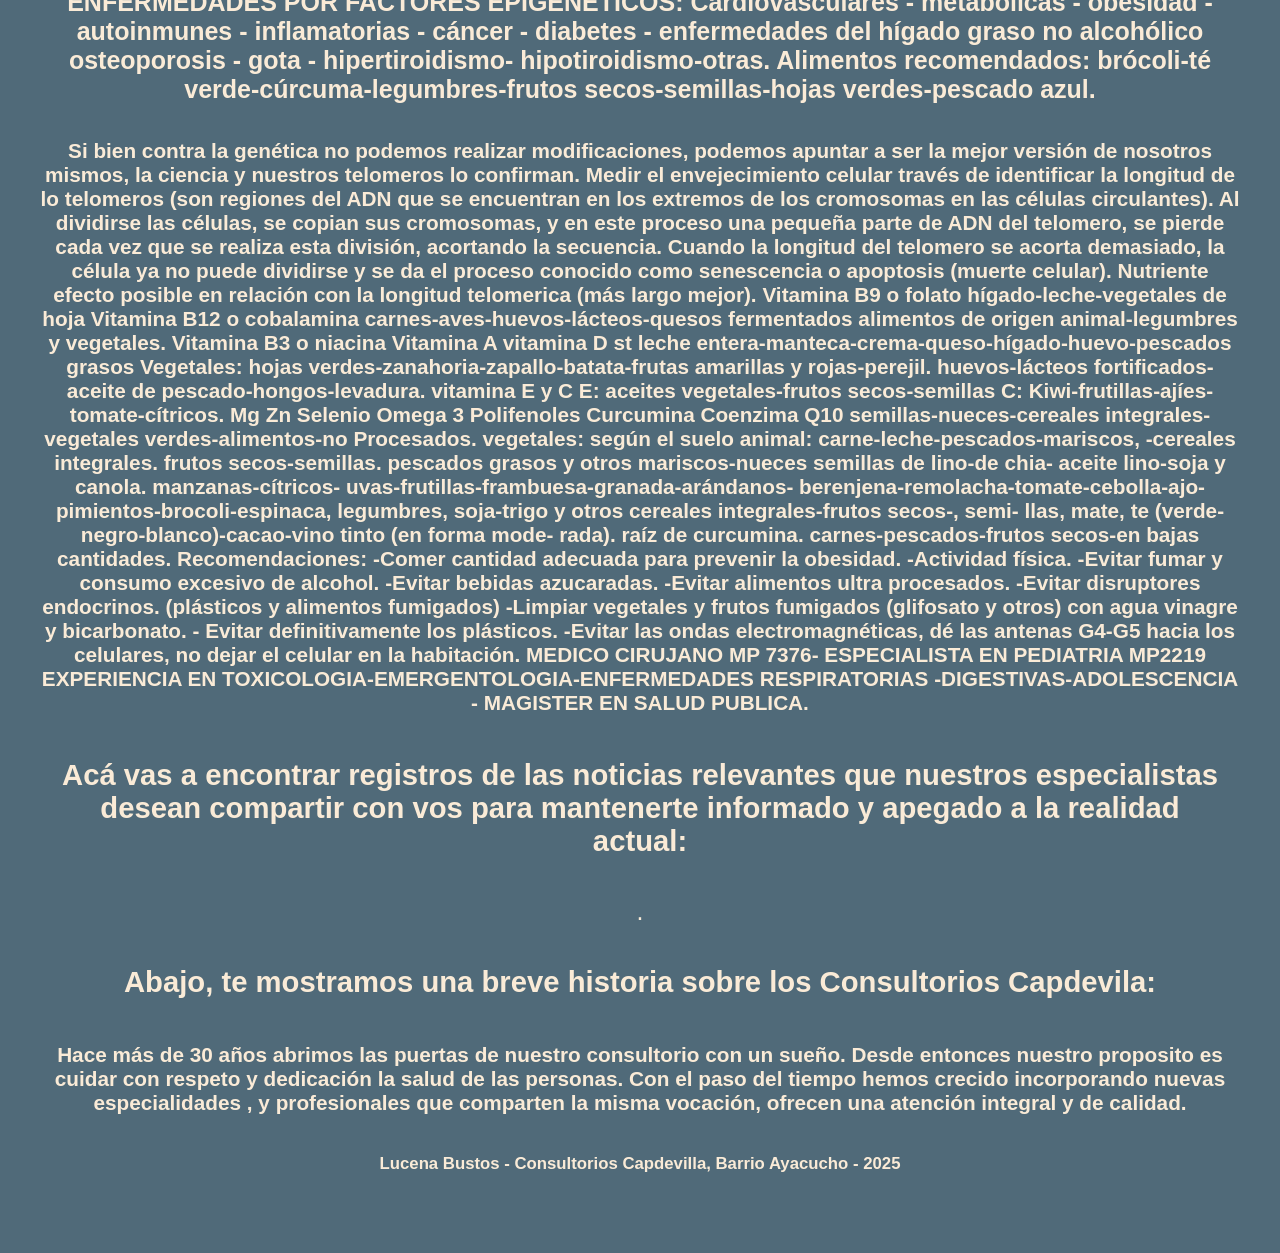
==== commit 2a78a6cd: "Add files via upload" ====
--- a/index.html
+++ b/index.html
@@ -190,6 +190,73 @@
 <img src="Captura de pantalla 2025-11-27 151536.png" class="infnut1">
 
 <h5>Escrito por Lourdes Castelli</h5>
+
+<h4>Medicina general:</h4>
+
+<h4>Se aconseja imprimir, y coleccionar</h4>
+                    <h4>REACCIONES SOLARES</h4>
+                    <h5>Los rayos ultravioletas (UV) son los responsables del enrojecimiento, quemaduras y envejecimiento de la piel. Esto sucede no solo cuando se está expuesto al sol sino también cuando esta nublado porque estas dejan pasar el 85% estos rayos. Entre la 10 y las 16 horas es el período en que se debe evitar tomar sol, ya que es la etapa donde mas se manifiesta el rigor de estos rayos. La intensidad de la radiación depende de la latitud donde uno se encuentra, la nubosidad existente, la altitud de la superficie, el ozono y la reflexión por la superficie que también debe tenerse en cuenta. Esta última incrementa la acción de los rayos directos en la proporción siguiente: nieve 85%, arena 17%, agua 5%, (efecto lupa) césped 3% y el asfalto 2%. La protección natural del ser humano está dada por el tipo de piel; los albinos rubios y pelirrojos tienen muy poca capacidad de tolerancia a la radiación solar al igual que los bebes menores de 1 año. Los castaños y trigueños tienen resistencia normal y los de piel oscura son los de mayor a tolerancia. Durante el embarazo se debe tener mucha precaución pues la aparición de manchas en la cara (cloasma) se fijan y no desaparecen. Los lactantes pueden tomar sol antes de las 10 hs. y después de las 17 hs., alrededor de 5 minutos en el cuerpo (excepto en la cabeza).
+El bronceado es un mecanismo de defensa de la piel ya que ejerce un efecto de filtrado de rayos UV. Este mecanismo de defensa que es buscado por supuesta estética personal debe realizarse en forma metodológica. Si se desea conseguir este efecto visualmente correcto para algunos, debe comenzarse con 10 minutos de exposición e ir aumentando en 10 minutos por día. Al décimo día la piel estará preparada para soportar la acción del sol sin mayores problemas, excepto el cúmulo de radiación solar que sobrepasa toda defensa y predispone al cáncer de piel. El uso de los factores de protección solar es muy importante, principalmente para los de piel mas blanca. Como ejemplo tenemos que un factor 20 de protección permite exponerse al sol 20 minutos como si fuera un minuto sin protección. De todas maneras desde un punto de vista práctico deben colocarse cada 2 horas debido a que pierden su poder y se escurren con el agua y la transpiración. Es importante no colocarse ninguna substancia (cremas, vegetales, lociones etc.) excepto el filtro o pantalla solar.
+Peligros: a) La insolación es una deshidratación con peligro de vida causada por los rayos infrarrojos. b) El agotamiento por calor se produce después de varios días. c) Los calambres por falta de minerales también son frecuentes. d) La quemadura solar producida por los rayos UVB. e) El envejecimiento de la piel producido por casi todos los rayos. f) El cáncer de piel. g) La lucitis o dermatitis de la piel producida por el sol, también llamadas reacciones de fotosensibilidad. Estas últimas se pueden evitar consultando con el médico, porque son producidas por ciertos medicamentos en presencia de rayos solares. Las reacciones fotoalérgicas se generan porque la droga ingerida o colocada en la piel son convertidas (por acción del sol) en un producto alergénico y produce una reacción a los pocos minutos de tipo urticaria, o lesiones después de las 24 horas de tipo eczemas o pápulas. También se encuentran las reacciones fototóxicas. Estas no se producen mientras no haya exposición al sol, pero si pueden provocarse por ejemplo cuando se esté bajo tratamiento de tetraciclinas, sulfonamida, clorpromazina, etc. Hay enfermedades que se agravan con la acción del sol, como el lupus, el herpes simple, rosácea, porfirias, etc., h) el mas grave peligro es el 
+Golpe de Calor, que es un cuadro con temperatura mayor de 40 grados, con exposición al calor con esfuerzo o sin el y disfunción neurológica, que lleva al shocky deshidratación Consejos: beber agua o líquidos frutales en abundancia, limitar la actividad fisica, usar sombreros, lentes protectores, descansar en la sombra, usar ropas de color blanco pues son mas frescas al rechazan los rayos solares.
+El sol es imprescindible para la existencia de la vida y es quien nos proporciona la vitamina D, pero las exposiciones desmedidas pueden traer consecuencias graves. Si tiene algún síntoma después de tomar sol, principalmente los niños, ancianos, o quienes toman medicamentos no se demore en consultar con el médico. Puede correr peligro de vida.
+Explicativo
+El nanómetro (nm) es una medida de longitud usada para medir las radiaciones solares y es equivalente a la milmillonésima parte del metro o sea 10 a la menos nueve; y la luz solar está compuesta por un espectro continuo de radiaciones electromagnéticas, cuya longitud de onda van desde menos de 10 nm, hasta los 1500 nm. Menos de 10 nm son los rayos cósmicos, como los rayos gamma y rayos x. De 10 a 400 nm están los rayos ultravioletas (UV), dentro de ellos tenemos los UVA de 315 a 400 nm, los UVB de 280 a 315 nm y los UVC de 100 a 280 nm. Entre 400 y 780 nm están los rayos de luz visibles que dan los colores y de 780 a 1500 nm los rayos infrarrojos que dan calor. La atmósfera es la envoltura gaseosa que rodea a la tierra, y está formada por una serie de capas de distintas características en cuanto a su composición y comportamiento. La atmósfera inferior o sea la mas cercana ala tierra, está compuesta de dos capas: la tropósfera que está hasta a los 15000 metros y la estratósfera desde los 15000 hasta los 50000 metros. Esta última tiene una función fundamental de filtro y donde esta incluida la capa de ozono que absorbe la casi totalidad de los UVC, parte de los de onda UVB y casi nada de los UVA.
+La luz en relación con los cuerpos que la reciben puede comportarse de tres maneras puede ser reflejada, trasmitida o absorbida a través del cuerpo en que incide. Solo la luz absorbida desarrollará su efecto fotobiológico, estos efectos se realizan sobre un cromóforo, que es una molécula capaz de absorber la luz, el cromóforo principal es el sistema oxígeno-ozono. La llamada capa de ozono no es una verdadera capa, ya que el ozono está disperso en la inmensidad de la estratosfera en proporciones muy pequeñas,. 10 partes por millón, y está sujeta a componerse y descomponerse continuamente, los principales destructores serían los compuestos halogenados, dentro de ellos el grupo de los clorofluorcarbonados, que son cadenas cortas de carbono conteniendo fluor y cloro, estos tienen una vida media de 75 a 120 años, durante la cual un solo radical de cloro destruye 100000 moléculas de ozono, actualmente la industria ha efectuado una reducción drástica de estos compuestos, utilizados como propelentes de sprays y refrigeración, sustituyéndolos por otros gases.</h5>
+
+                    <h5><h4>CAMBIOS EPIGENETICOS</h4>
+                    <h5>SON ALTERACIONES EN LA FUNCION DE LOS GENES, QUE NO IMPLICAN CAMBIOS EN LA SECUENCIA DEL ADN SUBYACENTE, PERO QUE PUEDEN SER HEREDABLES Y AFECTAR LA FORMA EN QUE SE EXPRESAN LOS GENES. ESTOS CAMBIOS PUEDEN SER INFLUENCIADOS POR FACTORES AMBIENTALES Y PUEDEN TENER CONSECUENCIAS PARA LA SALUD Y EL DESARROLLO, EN LUGAR DE CAMBIAR EL CODIGO DEL ADN, LOS CAMBIOS EPIGENETICOS, MODIFICAN COMO SE LEE E INTERPETA ESE CODIGO.</h5>
+
+<h4>CAMBIOS EPIGENETICOS, pueden ser influenciados por factores ambientales: Dieta - stress - exposición a toxinas - ejercicio. Pueden ser heredados a través de las generaciones. Significa que los factores ambientales, pueden tener efectos a largo plazo en la salud y el desarrollo. Medio ambiente desfavorable: Rayos ultravioletas - ondas electromagnéticas -drogas - alcohol - disruptores hormonales - stress crónico. Falta de cuidado en la primera infancia - relaciones entre personas toxicas - actitud pesimista. Alimentación rica en productos procesados.</h4>
+<h4>ENFERMEDADES POR FACTORES EPIGENETICOS:
+Cardiovasculares - metabólicas - obesidad - autoinmunes - inflamatorias - cáncer - diabetes - enfermedades del hígado graso no alcohólico osteoporosis - gota - hipertiroidismo- hipotiroidismo-otras.
+Alimentos recomendados: brócoli-té verde-cúrcuma-legumbres-frutos secos-semillas-hojas verdes-pescado azul.</h4>
+<h5>Si bien contra la genética no podemos realizar modificaciones, podemos apuntar a ser la mejor versión de nosotros mismos, la ciencia y nuestros telomeros lo confirman. Medir el envejecimiento celular través de identificar la longitud de lo telomeros (son regiones del ADN que se encuentran en los extremos de los cromosomas en las células circulantes). Al dividirse las células, se copian sus cromosomas, y en este proceso una pequeña parte de ADN del telomero, se pierde cada vez que se realiza esta división, acortando la secuencia. Cuando la longitud del telomero se acorta demasiado, la célula ya no puede dividirse y se da el proceso conocido como senescencia o apoptosis (muerte celular).
+Nutriente
+efecto posible en relación con la longitud telomerica (más largo mejor).
+Vitamina B9 o folato hígado-leche-vegetales de hoja
+Vitamina B12 o cobalamina carnes-aves-huevos-lácteos-quesos fermentados alimentos de origen animal-legumbres y vegetales.
+Vitamina B3 o niacina
+Vitamina A
+vitamina D
+st
+leche entera-manteca-crema-queso-hígado-huevo-pescados grasos Vegetales: hojas verdes-zanahoria-zapallo-batata-frutas amarillas y rojas-perejil.
+huevos-lácteos fortificados-aceite de pescado-hongos-levadura.
+vitamina E y C
+E: aceites vegetales-frutos secos-semillas
+C: Kiwi-frutillas-ajíes-tomate-cítricos.
+
+Mg
+Zn
+Selenio
+Omega 3
+Polifenoles
+Curcumina
+Coenzima Q10
+semillas-nueces-cereales integrales-vegetales verdes-alimentos-no
+Procesados.
+vegetales: según el suelo
+animal: carne-leche-pescados-mariscos, -cereales integrales. frutos secos-semillas.
+pescados grasos y otros mariscos-nueces semillas de lino-de chia- aceite lino-soja y canola.
+manzanas-cítricos- uvas-frutillas-frambuesa-granada-arándanos-
+berenjena-remolacha-tomate-cebolla-ajo-pimientos-brocoli-espinaca, legumbres, soja-trigo y otros cereales integrales-frutos secos-, semi- llas, mate, te (verde-negro-blanco)-cacao-vino tinto (en forma mode- rada).
+raíz de curcumina.
+carnes-pescados-frutos secos-en bajas cantidades.
+Recomendaciones:
+-Comer cantidad adecuada para prevenir la obesidad.
+-Actividad física.
+-Evitar fumar y consumo excesivo de alcohol.
+-Evitar bebidas azucaradas.
+-Evitar alimentos ultra procesados.
+-Evitar disruptores endocrinos. (plásticos y alimentos fumigados)
+-Limpiar vegetales y frutos fumigados (glifosato y otros) con agua vinagre y bicarbonato.
+- Evitar definitivamente los plásticos.
+-Evitar las ondas electromagnéticas, dé las antenas G4-G5 hacia los celulares, no dejar el celular en la habitación.
+
+MEDICO CIRUJANO MP 7376- ESPECIALISTA EN PEDIATRIA MP2219
+EXPERIENCIA EN TOXICOLOGIA-EMERGENTOLOGIA-ENFERMEDADES RESPIRATORIAS -DIGESTIVAS-ADOLESCENCIA - MAGISTER EN SALUD PUBLICA.</h5>
+
+
                 </section>
 
                 <section id="noti">
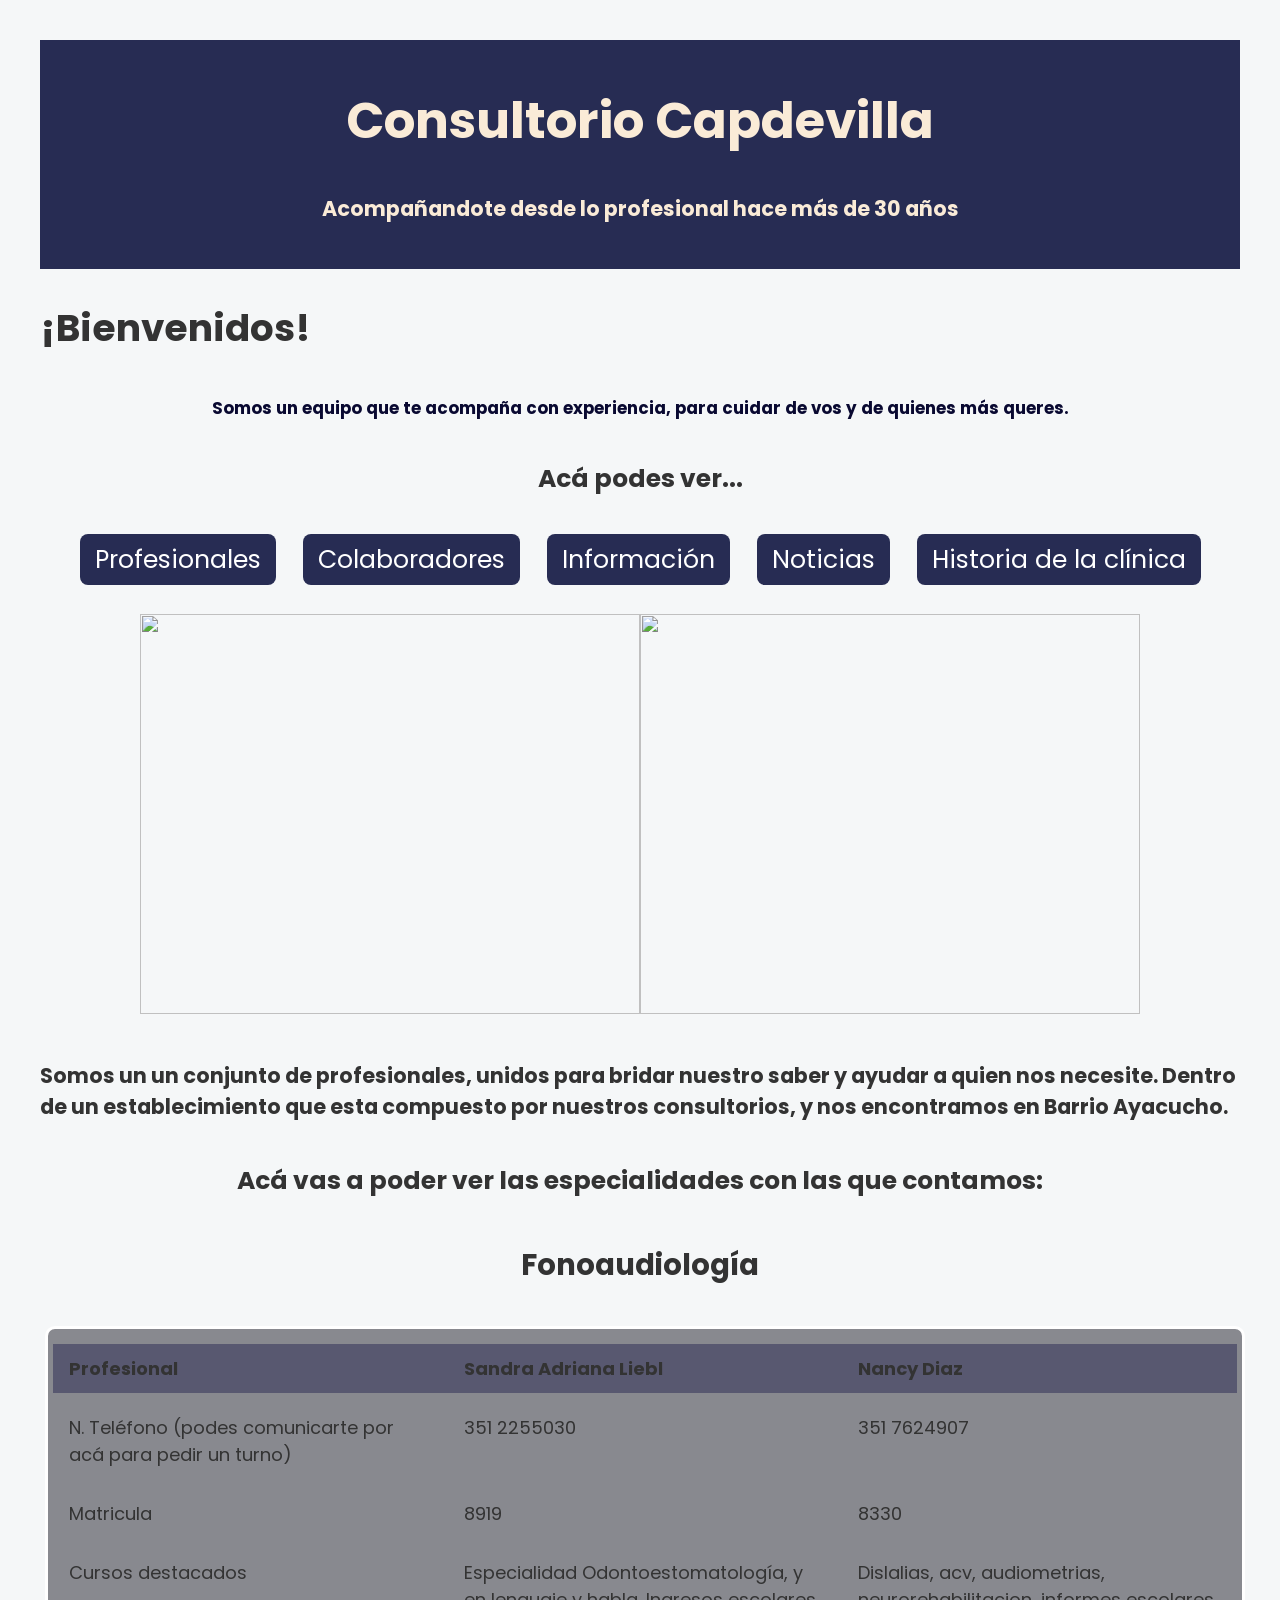
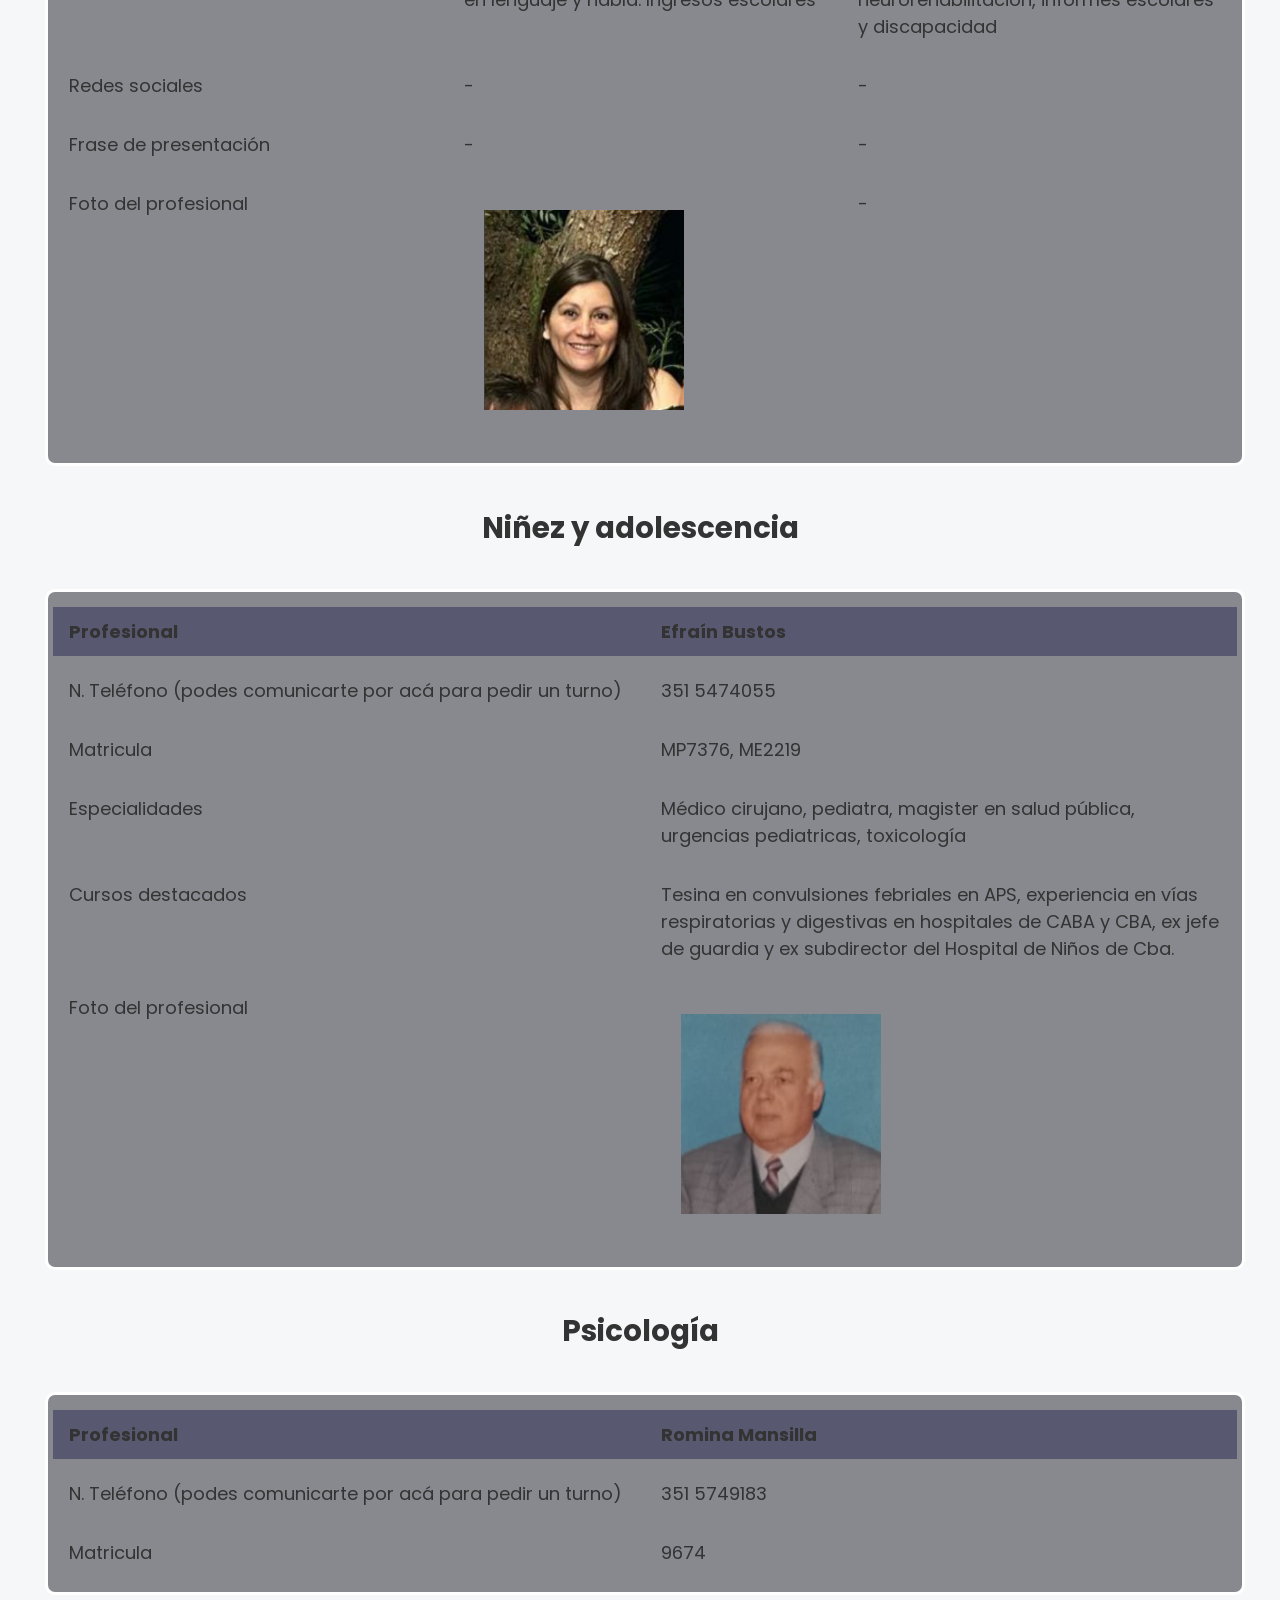
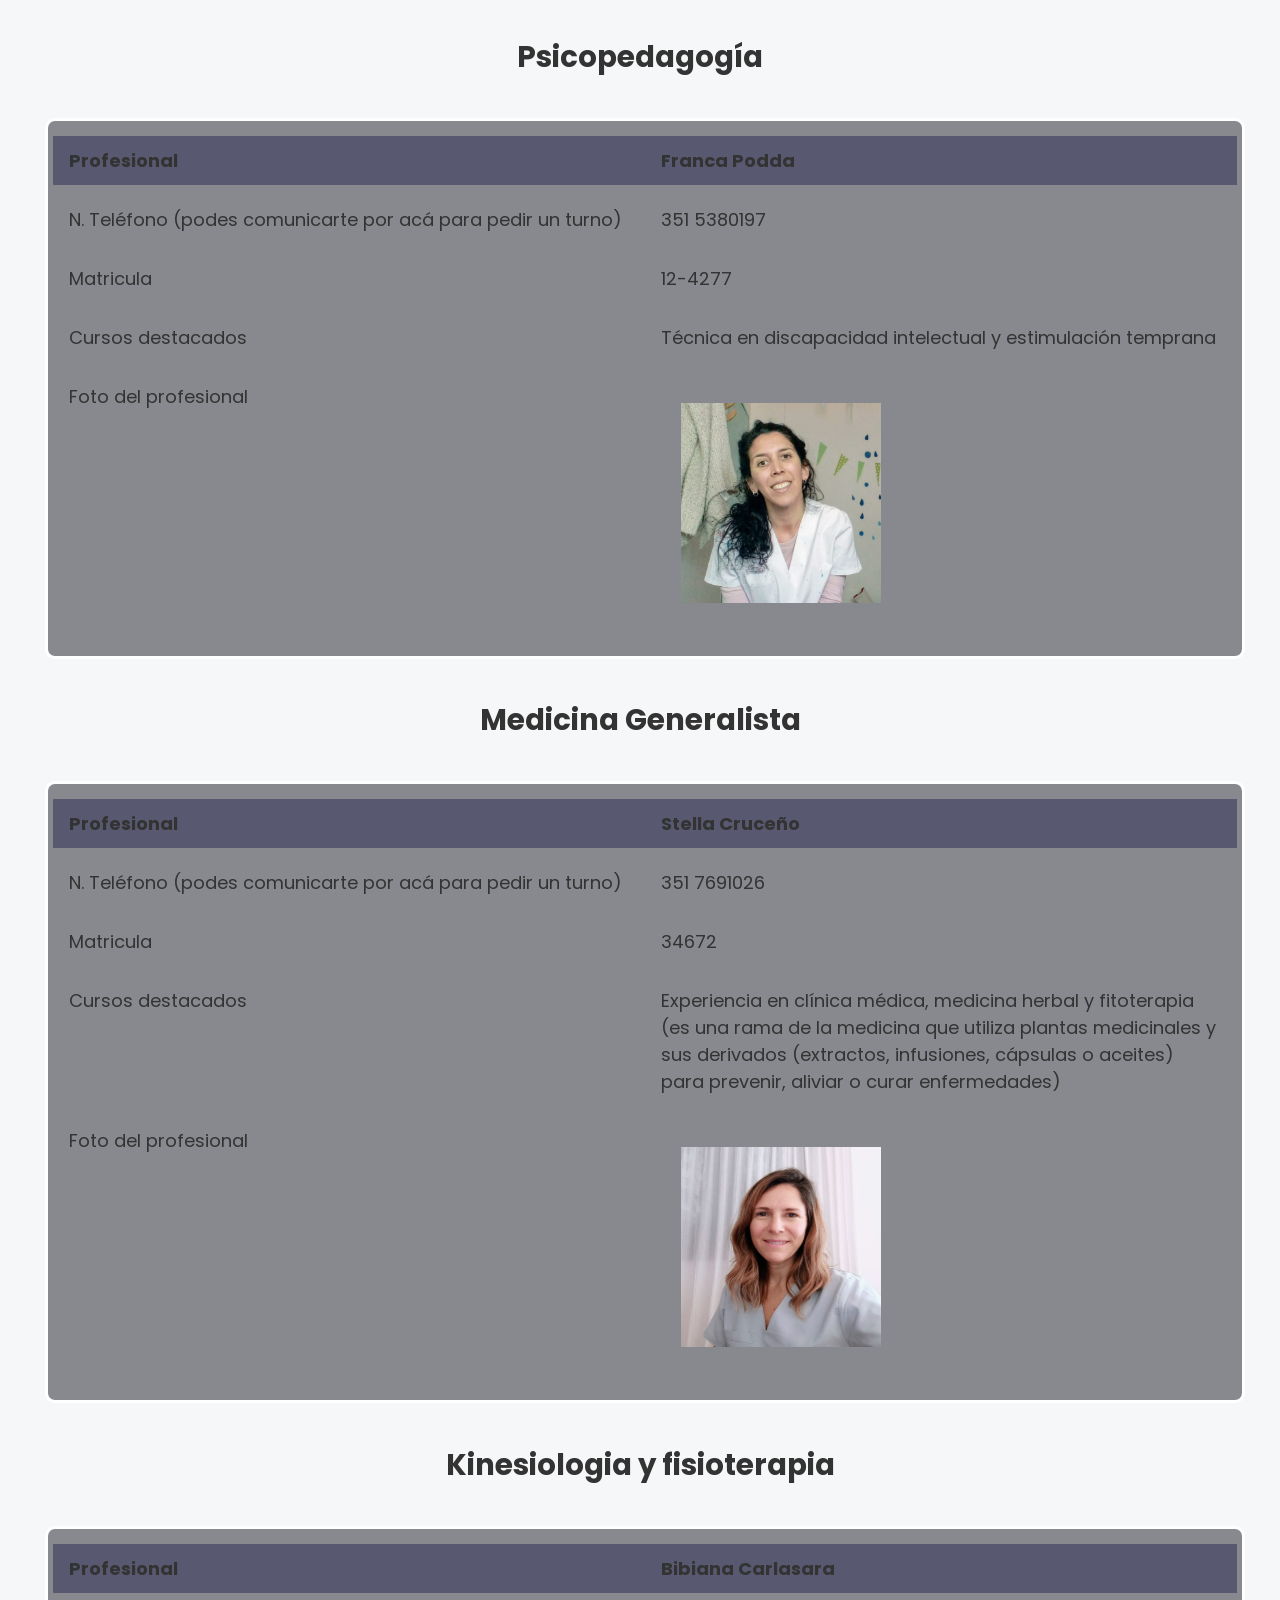
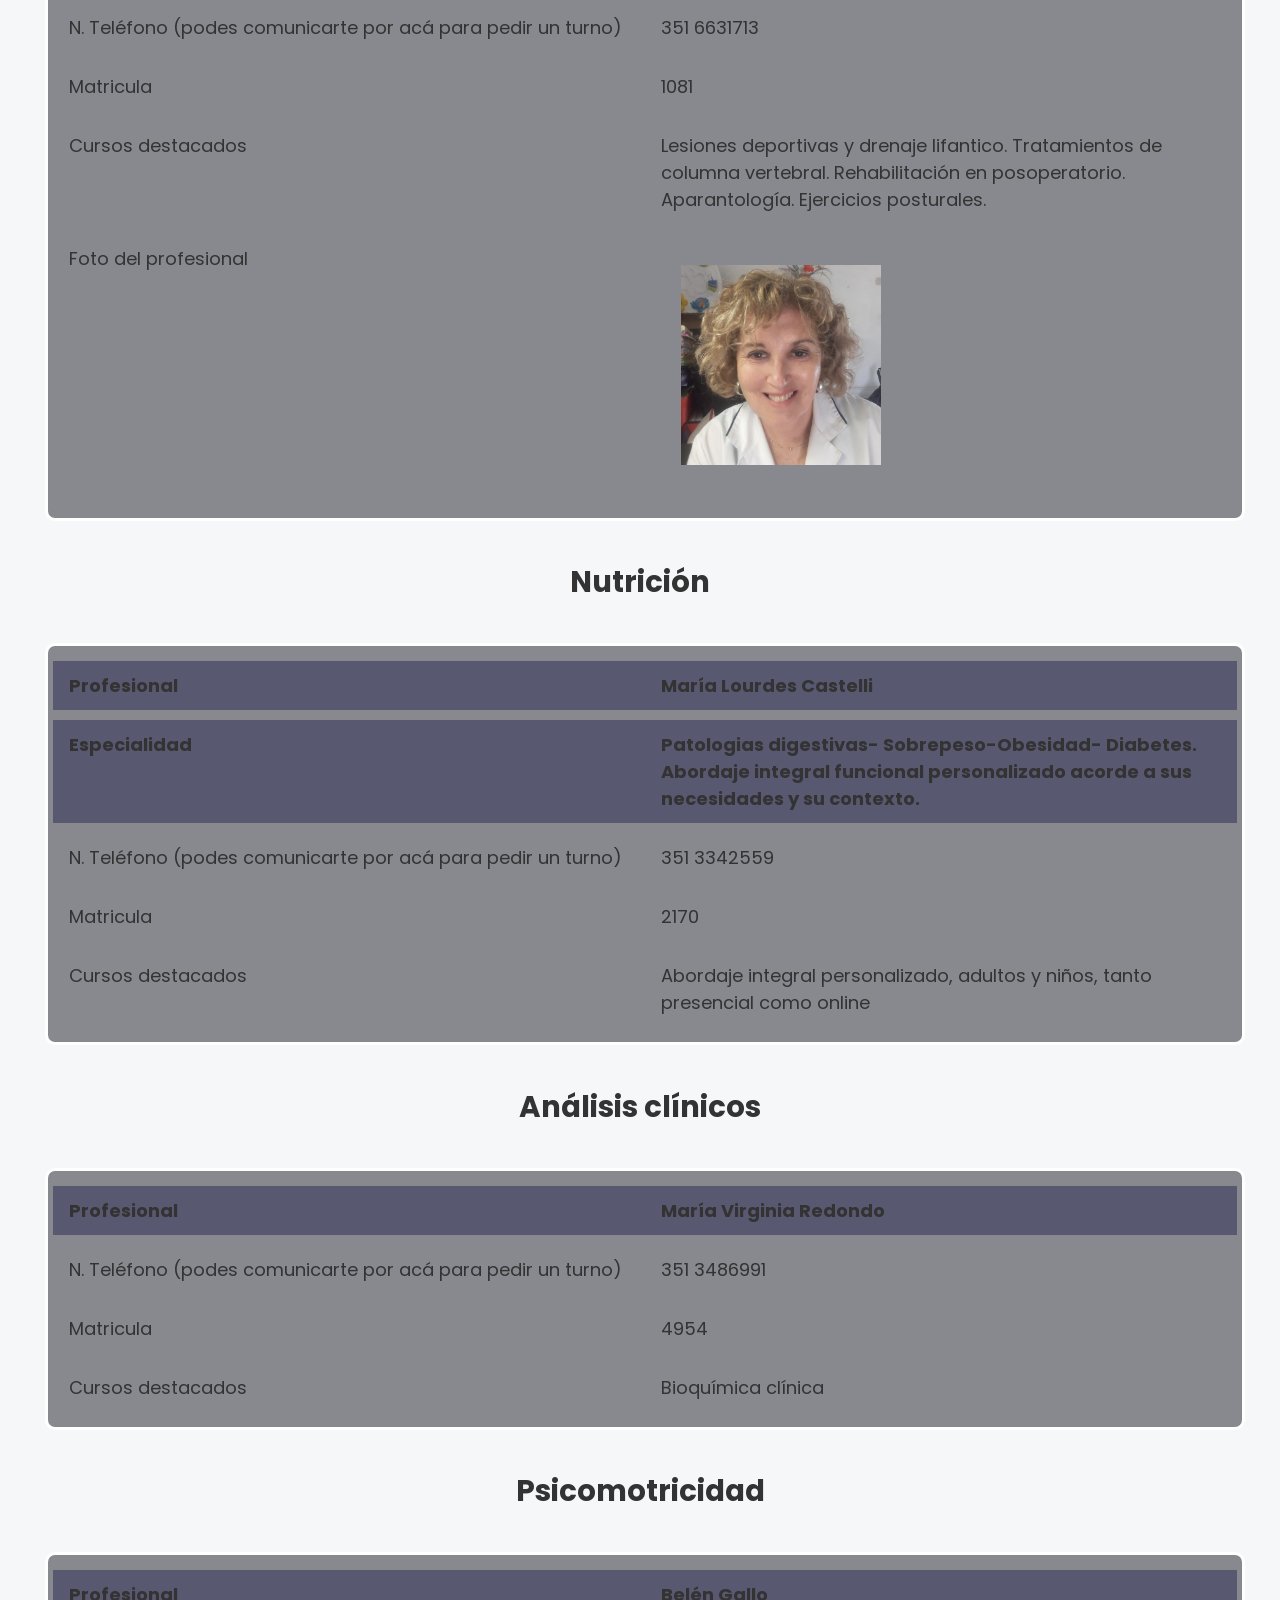
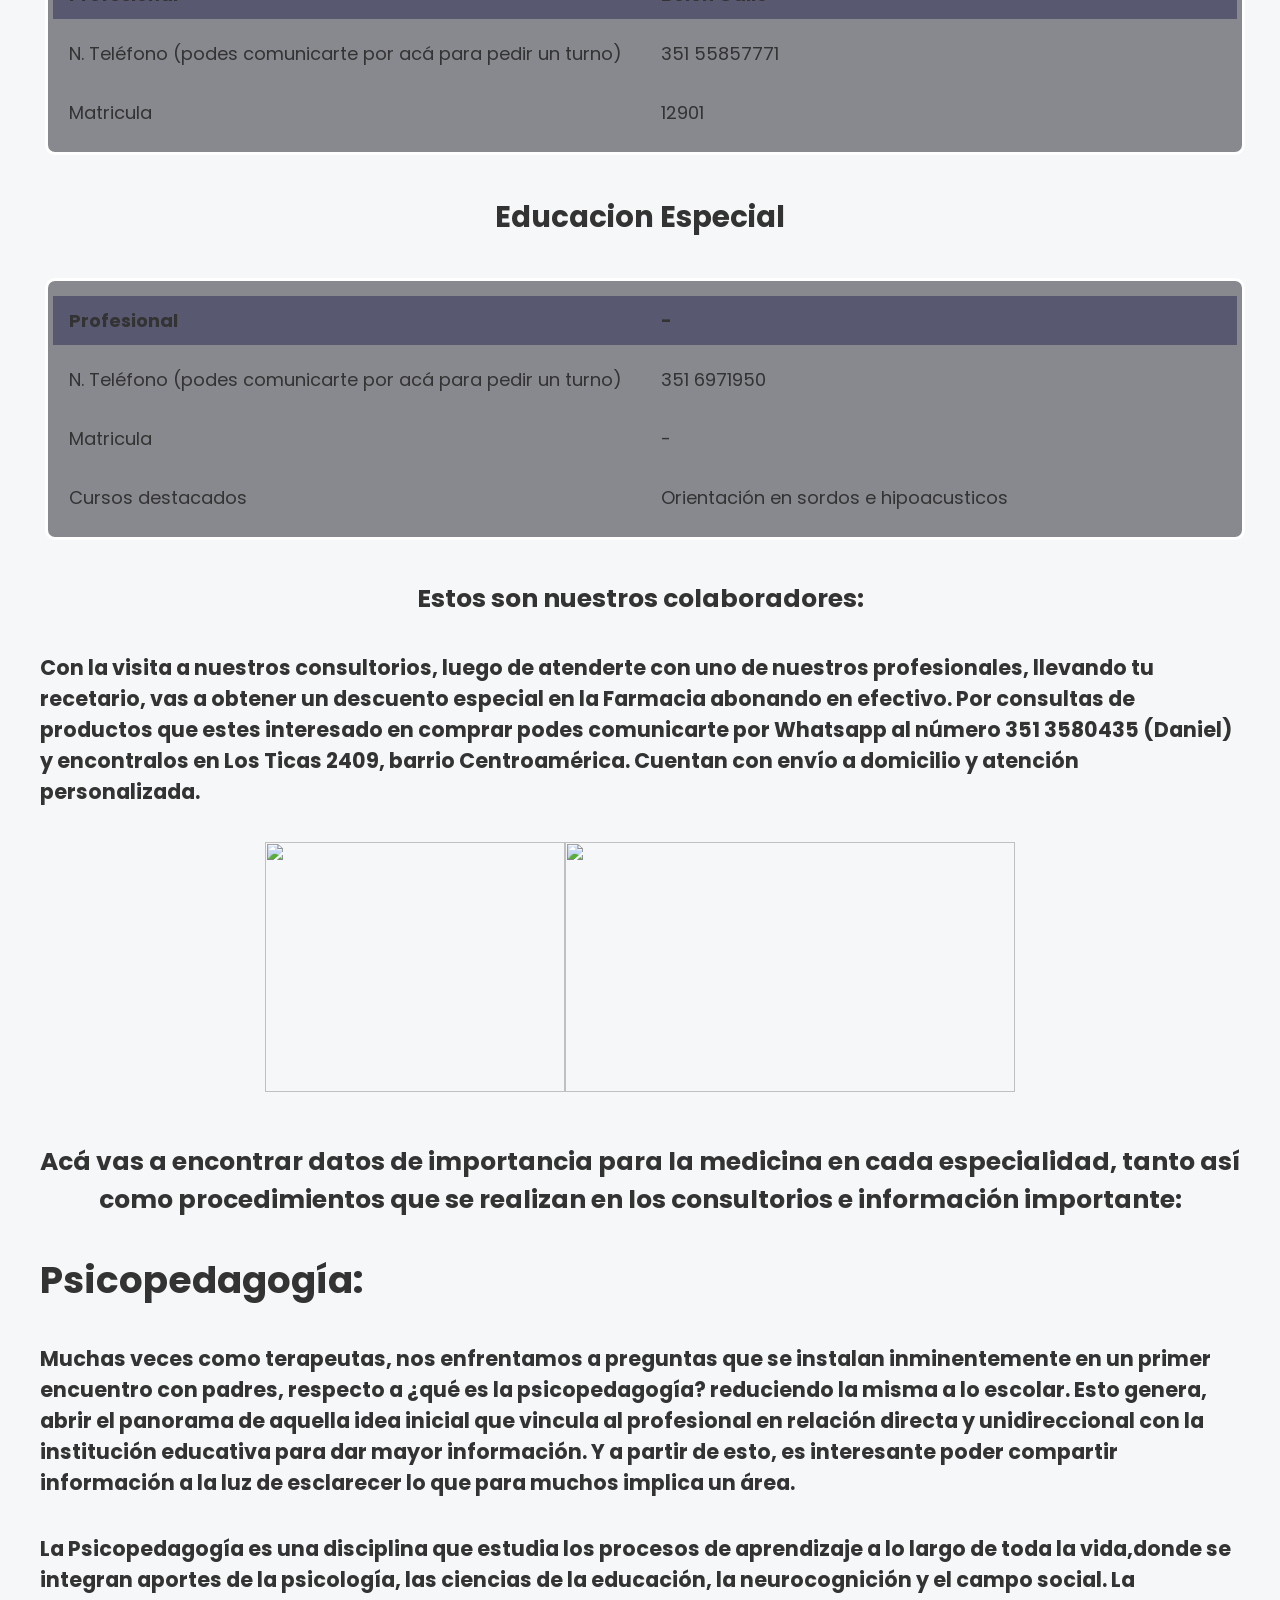
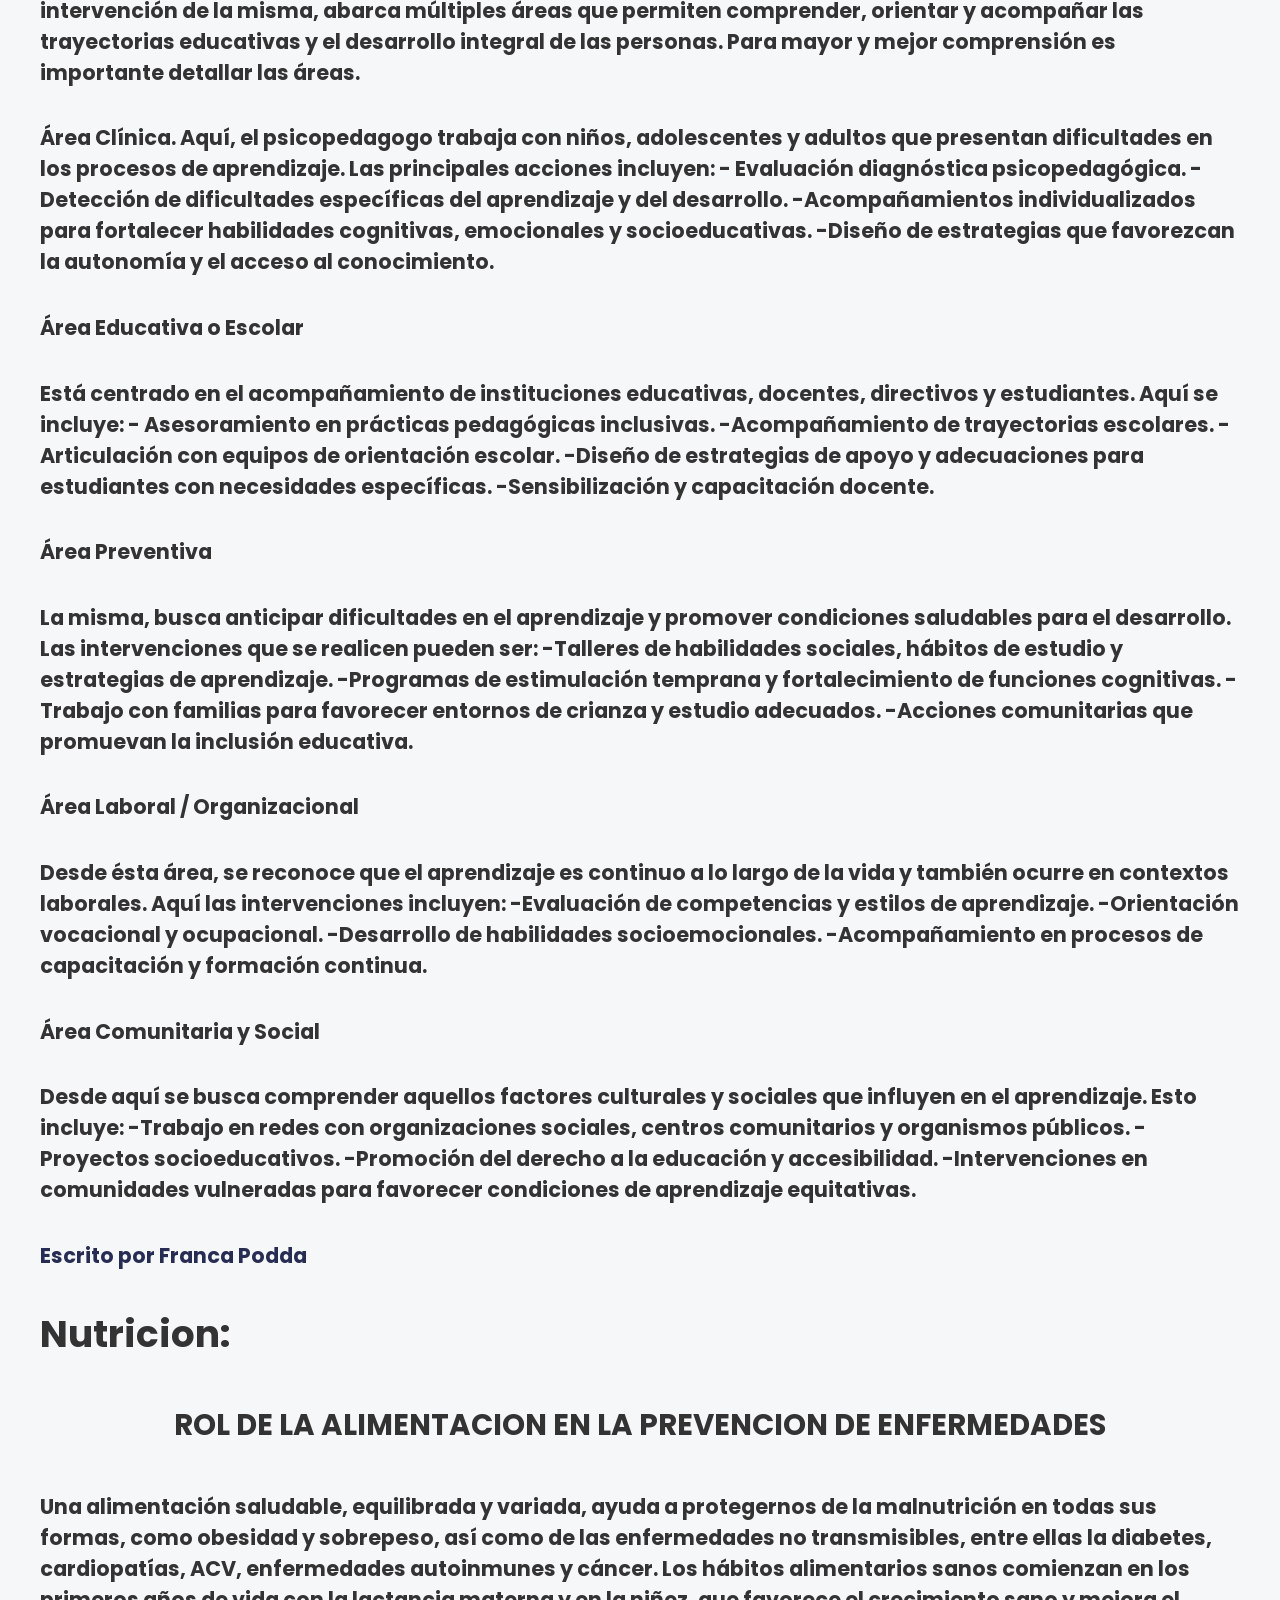
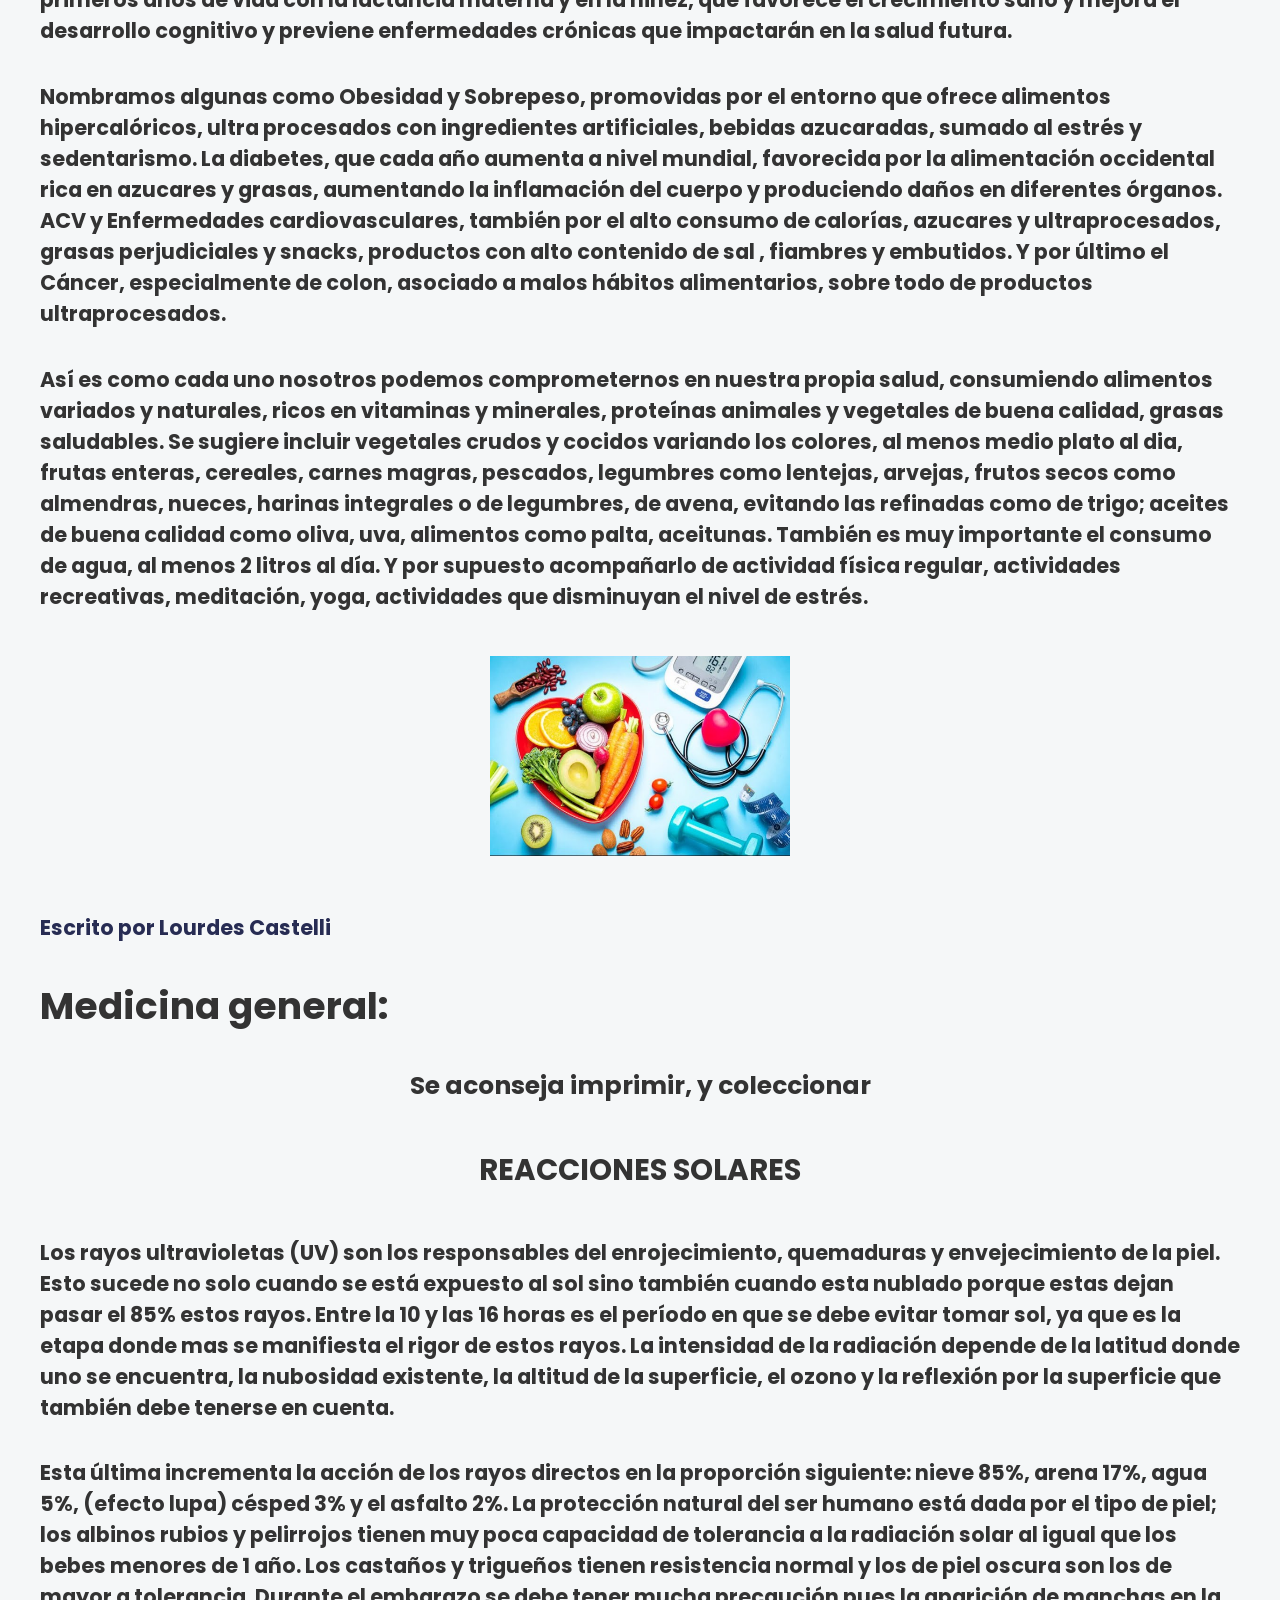
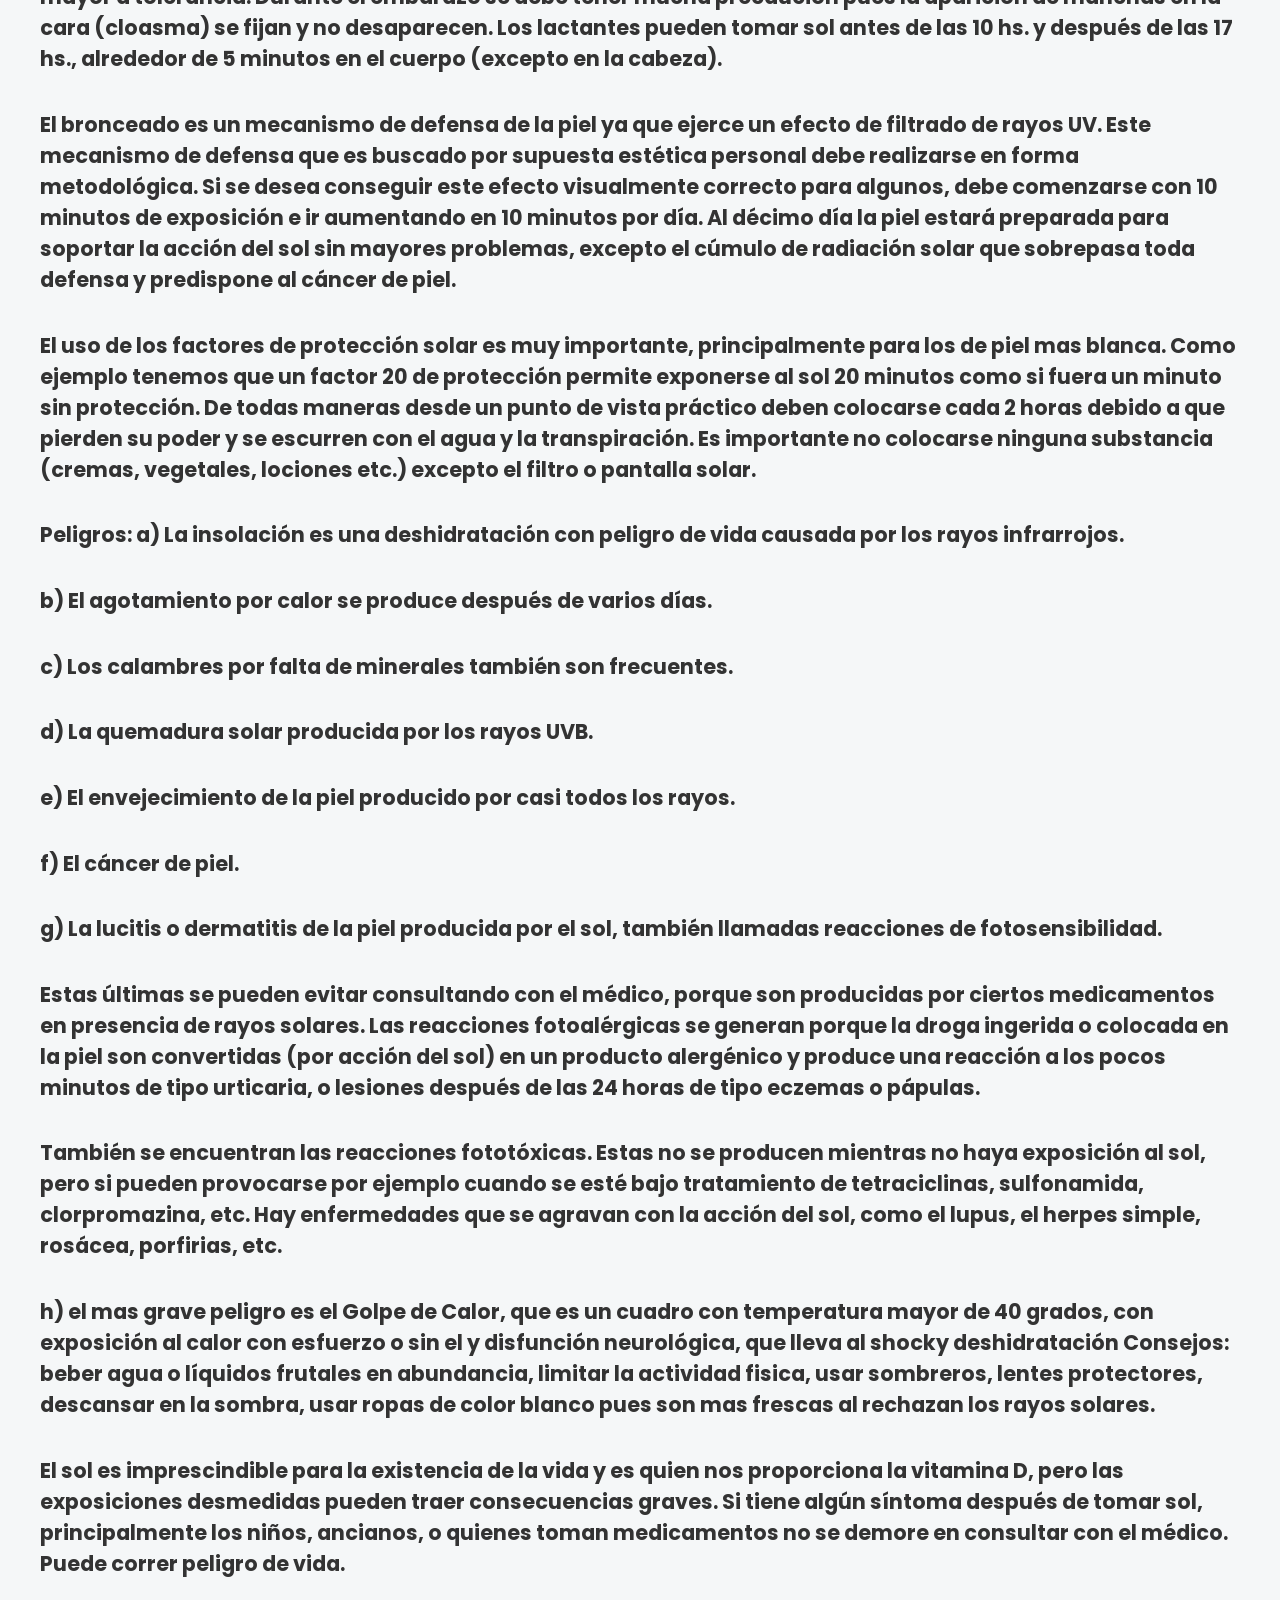
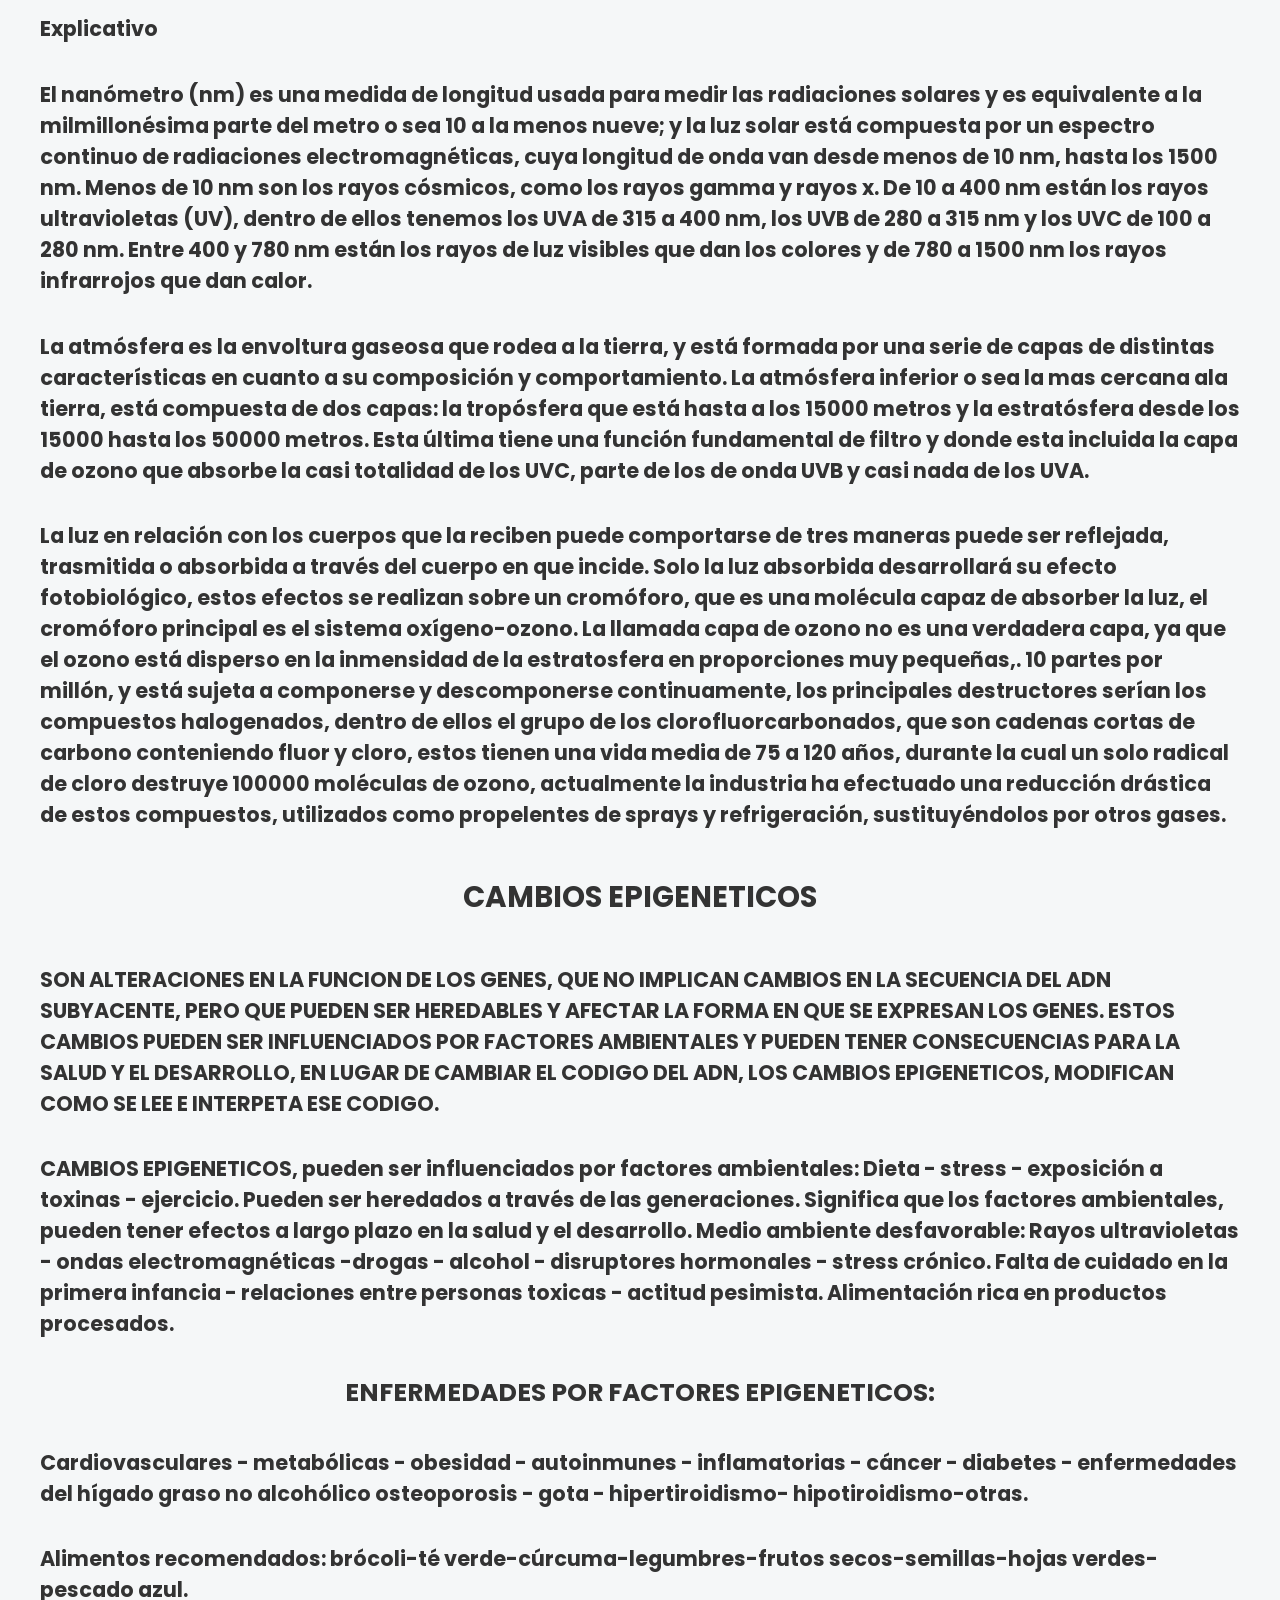
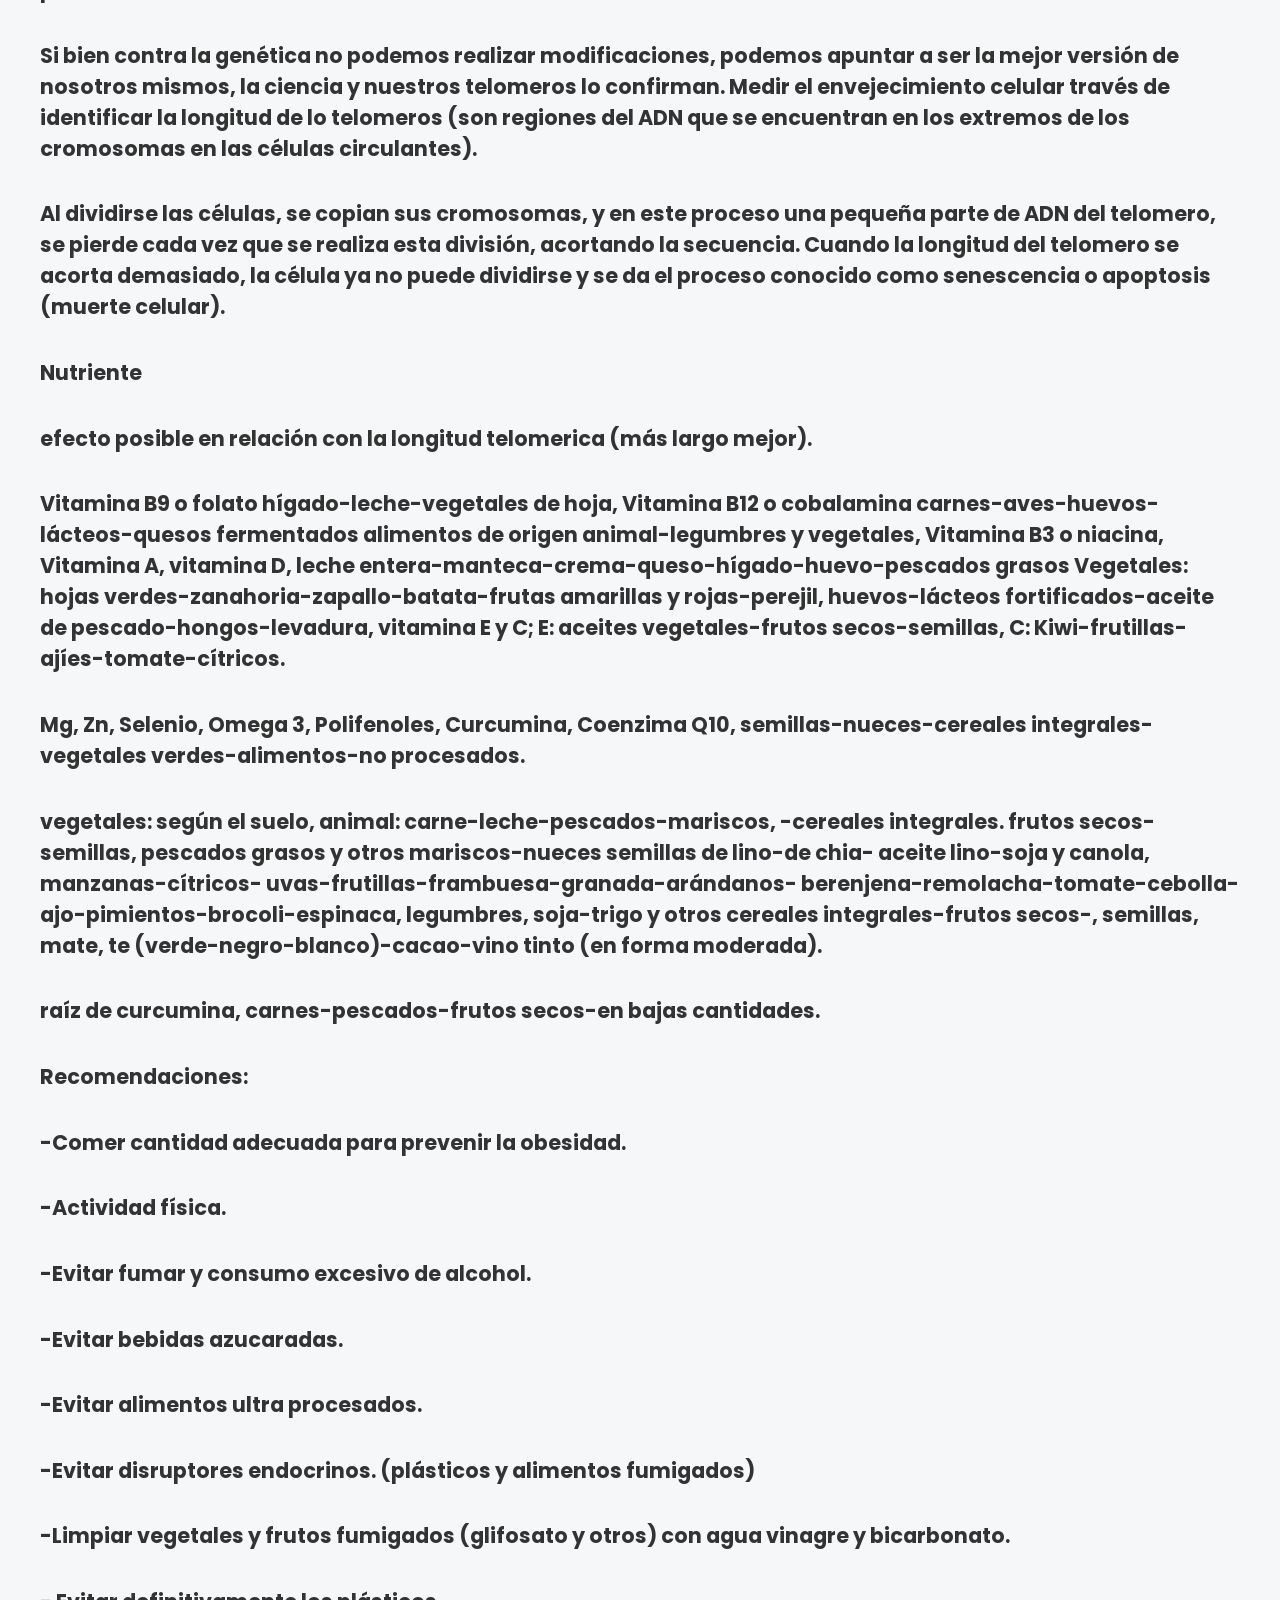
==== commit b4d23dff: "Add files via upload" ====
--- a/index.html
+++ b/index.html
@@ -1,6 +1,7 @@
 <!DOCTYPE html>
 <html lang="es">
     <head>
+        <link href="https://fonts.googleapis.com/css2?family=Poppins&display=swap" rel="stylesheet">
         <meta charset="UTF-8">
         <title>Consultorios Capdevilla</title>
         <link rel="stylesheet" href="estilo_clinica.css">
@@ -18,7 +19,7 @@
             <h6>Somos un equipo que te acompaña con experiencia, para cuidar de vos y de quienes más queres.</h6>
             <h4>Acá podes ver...</h4>
 
-            <nav>
+            <center><nav>
                 <ul>
                 <li><a href="#profe">Profesionales</a></li>
                 <li><a href="#cola">Colaboradores</a></li>
@@ -26,14 +27,12 @@
                 <li><a href="#noti">Noticias</a></li>
                 <li><a href="#his">Historia de la clínica</a></li>
                 </ul>
-            </nav>
-
-            <img src="Imagen de WhatsApp 2025-10-07 a las 11.15.13_68636b57.jpg" class="cons1">
-            <img src="Imagen de WhatsApp 2025-10-07 a las 11.15.14_61c2ecd6.jpg" class="cons2">
+            </nav></center>
+
+            <center><img src="Imagen de WhatsApp 2025-10-07 a las 11.15.13_68636b57.jpg" class="cons1"><img src="Imagen de WhatsApp 2025-10-07 a las 11.15.14_61c2ecd6.jpg" class="cons2"></center>
 
             <h5>Somos un un conjunto de profesionales, unidos para bridar nuestro saber y ayudar a quien nos necesite. Dentro de un establecimiento que esta compuesto por nuestros consultorios, y nos encontramos en Barrio Ayacucho.</h5>
 
-            <main>
                 <section id="profe">
                     <h4>Acá vas a poder ver las especialidades con las que contamos:</h4>
                     <div class="profesionales">
@@ -60,14 +59,9 @@
                             
                         <h3>Psicología</h3>
                         <table class="tabla3">
-                            <tr><th>Profesional</th><th>Mariana Elizabeth Silva</th></tr>
-                            <tr><td>Especialidad</td><td>Atención a todas las edades y parejas</td></tr>
-                            <tr><td>N. Teléfono (podes comunicarte por acá para pedir un turno)</td><td>3513734232</td></tr>
-                            <tr><td>Matricula</td><td>14134</td></tr>
-                            <tr><td>Email</td><td>lic.mes.psi@gmail.com</td></tr>
-                            <tr><td>Redes sociales</td><td>IG: @lic.mes.psi</td></tr></tr>
-                            <tr><td>Frase de presentación</td><td> Hola! Mi nombre es Mariana Silva y será un placer conocerte. Trabajo con personas de todas las edades y parejas. Aquí te podrás expresar libremente y sin prejuicios. Calidez y escucha activa. Integro técnicas de diferentes corrientes ya que considero a cada persona de manera particular.</td></tr></tr>
-                            <tr><td>Foto del profesional</td><td><img src="Captura de pantalla 2025-11-27 150816.png" class="ftmari"></td></tr>
+                            <tr><th>Profesional</th><th>Romina Mansilla</th></tr>
+                            <tr><td>N. Teléfono (podes comunicarte por acá para pedir un turno)</td><td>351 5749183</td></tr>
+                            <tr><td>Matricula</td><td>9674</td></tr>
                         </table>
                             
                         <h3>Psicopedagogía</h3>
@@ -79,7 +73,7 @@
                             <tr><td>Foto del profesional</td><td><img src="Captura de pantalla 2025-11-27 150747.png" class="ftfran"></td></tr>
                          </table>
 
-                        <h3>Medicina familiar</h3>
+                        <h3>Medicina Generalista</h3>
                         <table class="tabla4">
                             <tr><th>Profesional</th><th>Stella Cruceño</th></tr>
                             <tr><td>N. Teléfono (podes comunicarte por acá para pedir un turno)</td><td>351 7691026</td></tr>
@@ -106,27 +100,41 @@
                             <tr><td>Cursos destacados</td><td>Abordaje integral personalizado, adultos y niños, tanto presencial como online</td></tr>
                         </table>
 
-                        <h3>Laboratorio</h3>
+                        <h3>Análisis clínicos</h3>
                         <table class="tabla7">
                             <tr><th>Profesional</th><th>María Virginia Redondo</th></tr>
                             <tr><td>N. Teléfono (podes comunicarte por acá para pedir un turno)</td><td>351 3486991</td></tr>
                             <tr><td>Matricula</td><td>4954</td></tr>
                             <tr><td>Cursos destacados</td><td>Bioquímica clínica</td></tr>
+                            </table>
+
+                            <h3>Psicomotricidad</h3>
+                        <table class="tabla8">
+                            <tr><th>Profesional</th><th>Belén Gallo</th></tr>
+                            <tr><td>N. Teléfono (podes comunicarte por acá para pedir un turno)</td><td>351 55857771</td></tr>
+                            <tr><td>Matricula</td><td>12901</td></tr>
+                            </table>
+
+                            <h3>Educacion Especial</h3>
+                        <table class="tabla9">
+                            <tr><th>Profesional</th><th>-</th></tr>
+                            <tr><td>N. Teléfono (podes comunicarte por acá para pedir un turno)</td><td>351 6971950</td></tr>
+                            <tr><td>Matricula</td><td>-</td></tr>
+                            <tr><td>Cursos destacados</td><td>Orientación en sordos e hipoacusticos</td></tr>
                         </table>
                     </div>
 
                 <section id="cola">
-                    <h3>Estos son nuestros colaboradores:</h3>
-                    <h4>Con la visita a nuestros consultorios, luego de atenderte con uno de nuestros profesionales, llevando tu recetario, vas a obtener un descuento especial en la Farmacia  abonando en efectivo. Por consultas de productos que estes interesado en comprar podes comunicarte por Whatsapp al número 351 3580435 (Daniel) y encontralos en Los Ticas 2409, barrio Centroamérica. 
+                    <h4>Estos son nuestros colaboradores:</h4>
+                    <h5>Con la visita a nuestros consultorios, luego de atenderte con uno de nuestros profesionales, llevando tu recetario, vas a obtener un descuento especial en la Farmacia  abonando en efectivo. Por consultas de productos que estes interesado en comprar podes comunicarte por Whatsapp al número 351 3580435 (Daniel) y encontralos en Los Ticas 2409, barrio Centroamérica. 
                         Cuentan con envío a domicilio y atención personalizada.
-                    </h4>
-                    <img src="Imagen de WhatsApp 2025-10-07 a las 11.15.14_4919e7c8.jpg" class="far1">
-                    <img src="Imagen de WhatsApp 2025-10-07 a las 11.15.14_5b65670a.jpg" class="far2">
+                    </h5>
+                    <center><img src="Imagen de WhatsApp 2025-10-07 a las 11.15.14_4919e7c8.jpg" class="far1"><img src="Imagen de WhatsApp 2025-10-07 a las 11.15.14_5b65670a.jpg" class="far2"></center>
                 </section>
    
                 <section id="info">
-                    <h3>Acá vas a encontrar datos de importancia para la medicina en cada especialidad, tanto así como procedimientos que se realizan en los consultorios e información importante:</h3>
-                    <h4>Psicopedagogía:</h4>
+                    <h4>Acá vas a encontrar datos de importancia para la medicina en cada especialidad, tanto así como procedimientos que se realizan en los consultorios e información importante:</h4>
+                    <h2>Psicopedagogía:</h2>
                     <h5>Muchas veces como terapeutas, nos enfrentamos a preguntas que se instalan inminentemente en un primer encuentro con padres, respecto a ¿qué es la psicopedagogía? reduciendo la misma a lo escolar. Esto genera, abrir el panorama de aquella idea inicial que vincula al profesional en relación directa y unidireccional con la institución educativa para dar mayor información.
 Y a partir de esto, es interesante poder compartir información a la luz de esclarecer lo que para muchos implica un área.</h5>
 <h5>La Psicopedagogía es una disciplina que estudia los procesos de aprendizaje a lo largo de toda la vida,donde se integran aportes de la psicología, las ciencias de la educación, la neurocognición y el campo social.
@@ -140,8 +148,8 @@
 -Acompañamientos individualizados para fortalecer habilidades cognitivas, emocionales y socioeducativas.
 -Diseño de estrategias que favorezcan la autonomía y el acceso al conocimiento.</h5>
 
-<h5>Área Educativa o Escolar
-Está centrado en el acompañamiento de instituciones educativas, docentes, directivos y estudiantes.
+<h5>Área Educativa o Escolar</h5>
+<h5>Está centrado en el acompañamiento de instituciones educativas, docentes, directivos y estudiantes.
  Aquí se incluye:
 - Asesoramiento en prácticas pedagógicas inclusivas.
 -Acompañamiento de trayectorias escolares.
@@ -149,34 +157,34 @@
 -Diseño de estrategias de apoyo y adecuaciones para estudiantes con necesidades específicas.
 -Sensibilización y capacitación docente.</h5>
 
-<h5>Área Preventiva
-La misma, busca anticipar dificultades en el aprendizaje y promover condiciones saludables para el desarrollo.
+<h5>Área Preventiva</h5>
+<h5>La misma, busca anticipar dificultades en el aprendizaje y promover condiciones saludables para el desarrollo.
  Las intervenciones que se realicen pueden ser:
 -Talleres de habilidades sociales, hábitos de estudio y estrategias de aprendizaje.
 -Programas de estimulación temprana y fortalecimiento de funciones cognitivas.
 -Trabajo con familias para favorecer entornos de crianza y estudio adecuados.
 -Acciones comunitarias que promuevan la inclusión educativa.</h5>
 
-<h5>Área Laboral / Organizacional
-Desde ésta área, se reconoce que el aprendizaje es continuo a lo largo de la vida y también ocurre en contextos laborales.
+<h5>Área Laboral / Organizacional</h5>
+<h5>Desde ésta área, se reconoce que el aprendizaje es continuo a lo largo de la vida y también ocurre en contextos laborales.
  Aquí las intervenciones incluyen:
 -Evaluación de competencias y estilos de aprendizaje.
 -Orientación vocacional y ocupacional.
 -Desarrollo de habilidades socioemocionales.
 -Acompañamiento en procesos de capacitación y formación continua.</h5>
 
-<h5>Área Comunitaria y Social
- Desde aquí se busca comprender aquellos factores culturales y sociales que influyen en el aprendizaje.
+<h5>Área Comunitaria y Social</h5>
+ <h5>Desde aquí se busca comprender aquellos factores culturales y sociales que influyen en el aprendizaje.
 Esto incluye:
 -Trabajo en redes con organizaciones sociales, centros comunitarios y organismos públicos.
 -Proyectos socioeducativos.
 -Promoción del derecho a la educación y accesibilidad.
 -Intervenciones en comunidades vulneradas para favorecer condiciones de aprendizaje equitativas.</h5>
 
-<h5>Escrito por Franca Podda</h5>
-
-<h4>Nutricion:</h4>
-                    <h4>ROL DE LA ALIMENTACION EN LA PREVENCION DE ENFERMEDADES</h4>
+<h5><span style="color: rgb(39, 44, 83);">Escrito por Franca Podda</span></h5>
+
+<h2>Nutricion:</h2>
+                    <h3>ROL DE LA ALIMENTACION EN LA PREVENCION DE ENFERMEDADES</h3>
                     <h5>Una alimentación saludable, equilibrada y variada, ayuda a protegernos de la malnutrición en todas sus formas, como obesidad y sobrepeso, así como de las enfermedades no transmisibles, entre ellas la diabetes, cardiopatías, ACV, enfermedades autoinmunes y cáncer.
                     Los hábitos alimentarios sanos comienzan en los primeros años de vida con la lactancia materna y en la niñez, que favorece el crecimiento sano y mejora el desarrollo cognitivo y previene enfermedades crónicas que impactarán en la salud futura.</h5>
                     <h5>Nombramos algunas como Obesidad y Sobrepeso, promovidas por el entorno que ofrece alimentos hipercalóricos, ultra procesados con ingredientes artificiales, bebidas azucaradas, sumado al estrés y sedentarismo.
@@ -187,91 +195,129 @@
 <h5>Así es como cada uno nosotros podemos comprometernos en nuestra propia salud, consumiendo alimentos variados y naturales, ricos en vitaminas y minerales, proteínas animales y vegetales de buena calidad, grasas saludables.
 Se sugiere incluir vegetales crudos y cocidos variando los colores, al menos medio plato al dia, frutas enteras, cereales, carnes magras, pescados, legumbres como lentejas, arvejas, frutos secos como almendras, nueces, harinas integrales o de legumbres, de avena, evitando las refinadas como de trigo; aceites de buena calidad como oliva, uva, alimentos como palta, aceitunas. También es muy importante el consumo de agua, al menos 2 litros al día.
 Y por supuesto acompañarlo de actividad física regular, actividades recreativas, meditación, yoga, actividades que disminuyan el nivel de estrés.</h5>            
-<img src="Captura de pantalla 2025-11-27 151536.png" class="infnut1">
-
-<h5>Escrito por Lourdes Castelli</h5>
-
-<h4>Medicina general:</h4>
+<center><img src="Captura de pantalla 2025-11-27 151536.png" class="infnut1"></center>
+
+<h5><span style="color: rgb(39, 44, 83);">Escrito por Lourdes Castelli</span></h5>
+
+<h2>Medicina general:</h2>
 
 <h4>Se aconseja imprimir, y coleccionar</h4>
-                    <h4>REACCIONES SOLARES</h4>
-                    <h5>Los rayos ultravioletas (UV) son los responsables del enrojecimiento, quemaduras y envejecimiento de la piel. Esto sucede no solo cuando se está expuesto al sol sino también cuando esta nublado porque estas dejan pasar el 85% estos rayos. Entre la 10 y las 16 horas es el período en que se debe evitar tomar sol, ya que es la etapa donde mas se manifiesta el rigor de estos rayos. La intensidad de la radiación depende de la latitud donde uno se encuentra, la nubosidad existente, la altitud de la superficie, el ozono y la reflexión por la superficie que también debe tenerse en cuenta. Esta última incrementa la acción de los rayos directos en la proporción siguiente: nieve 85%, arena 17%, agua 5%, (efecto lupa) césped 3% y el asfalto 2%. La protección natural del ser humano está dada por el tipo de piel; los albinos rubios y pelirrojos tienen muy poca capacidad de tolerancia a la radiación solar al igual que los bebes menores de 1 año. Los castaños y trigueños tienen resistencia normal y los de piel oscura son los de mayor a tolerancia. Durante el embarazo se debe tener mucha precaución pues la aparición de manchas en la cara (cloasma) se fijan y no desaparecen. Los lactantes pueden tomar sol antes de las 10 hs. y después de las 17 hs., alrededor de 5 minutos en el cuerpo (excepto en la cabeza).
-El bronceado es un mecanismo de defensa de la piel ya que ejerce un efecto de filtrado de rayos UV. Este mecanismo de defensa que es buscado por supuesta estética personal debe realizarse en forma metodológica. Si se desea conseguir este efecto visualmente correcto para algunos, debe comenzarse con 10 minutos de exposición e ir aumentando en 10 minutos por día. Al décimo día la piel estará preparada para soportar la acción del sol sin mayores problemas, excepto el cúmulo de radiación solar que sobrepasa toda defensa y predispone al cáncer de piel. El uso de los factores de protección solar es muy importante, principalmente para los de piel mas blanca. Como ejemplo tenemos que un factor 20 de protección permite exponerse al sol 20 minutos como si fuera un minuto sin protección. De todas maneras desde un punto de vista práctico deben colocarse cada 2 horas debido a que pierden su poder y se escurren con el agua y la transpiración. Es importante no colocarse ninguna substancia (cremas, vegetales, lociones etc.) excepto el filtro o pantalla solar.
-Peligros: a) La insolación es una deshidratación con peligro de vida causada por los rayos infrarrojos. b) El agotamiento por calor se produce después de varios días. c) Los calambres por falta de minerales también son frecuentes. d) La quemadura solar producida por los rayos UVB. e) El envejecimiento de la piel producido por casi todos los rayos. f) El cáncer de piel. g) La lucitis o dermatitis de la piel producida por el sol, también llamadas reacciones de fotosensibilidad. Estas últimas se pueden evitar consultando con el médico, porque son producidas por ciertos medicamentos en presencia de rayos solares. Las reacciones fotoalérgicas se generan porque la droga ingerida o colocada en la piel son convertidas (por acción del sol) en un producto alergénico y produce una reacción a los pocos minutos de tipo urticaria, o lesiones después de las 24 horas de tipo eczemas o pápulas. También se encuentran las reacciones fototóxicas. Estas no se producen mientras no haya exposición al sol, pero si pueden provocarse por ejemplo cuando se esté bajo tratamiento de tetraciclinas, sulfonamida, clorpromazina, etc. Hay enfermedades que se agravan con la acción del sol, como el lupus, el herpes simple, rosácea, porfirias, etc., h) el mas grave peligro es el 
-Golpe de Calor, que es un cuadro con temperatura mayor de 40 grados, con exposición al calor con esfuerzo o sin el y disfunción neurológica, que lleva al shocky deshidratación Consejos: beber agua o líquidos frutales en abundancia, limitar la actividad fisica, usar sombreros, lentes protectores, descansar en la sombra, usar ropas de color blanco pues son mas frescas al rechazan los rayos solares.
-El sol es imprescindible para la existencia de la vida y es quien nos proporciona la vitamina D, pero las exposiciones desmedidas pueden traer consecuencias graves. Si tiene algún síntoma después de tomar sol, principalmente los niños, ancianos, o quienes toman medicamentos no se demore en consultar con el médico. Puede correr peligro de vida.
-Explicativo
-El nanómetro (nm) es una medida de longitud usada para medir las radiaciones solares y es equivalente a la milmillonésima parte del metro o sea 10 a la menos nueve; y la luz solar está compuesta por un espectro continuo de radiaciones electromagnéticas, cuya longitud de onda van desde menos de 10 nm, hasta los 1500 nm. Menos de 10 nm son los rayos cósmicos, como los rayos gamma y rayos x. De 10 a 400 nm están los rayos ultravioletas (UV), dentro de ellos tenemos los UVA de 315 a 400 nm, los UVB de 280 a 315 nm y los UVC de 100 a 280 nm. Entre 400 y 780 nm están los rayos de luz visibles que dan los colores y de 780 a 1500 nm los rayos infrarrojos que dan calor. La atmósfera es la envoltura gaseosa que rodea a la tierra, y está formada por una serie de capas de distintas características en cuanto a su composición y comportamiento. La atmósfera inferior o sea la mas cercana ala tierra, está compuesta de dos capas: la tropósfera que está hasta a los 15000 metros y la estratósfera desde los 15000 hasta los 50000 metros. Esta última tiene una función fundamental de filtro y donde esta incluida la capa de ozono que absorbe la casi totalidad de los UVC, parte de los de onda UVB y casi nada de los UVA.
-La luz en relación con los cuerpos que la reciben puede comportarse de tres maneras puede ser reflejada, trasmitida o absorbida a través del cuerpo en que incide. Solo la luz absorbida desarrollará su efecto fotobiológico, estos efectos se realizan sobre un cromóforo, que es una molécula capaz de absorber la luz, el cromóforo principal es el sistema oxígeno-ozono. La llamada capa de ozono no es una verdadera capa, ya que el ozono está disperso en la inmensidad de la estratosfera en proporciones muy pequeñas,. 10 partes por millón, y está sujeta a componerse y descomponerse continuamente, los principales destructores serían los compuestos halogenados, dentro de ellos el grupo de los clorofluorcarbonados, que son cadenas cortas de carbono conteniendo fluor y cloro, estos tienen una vida media de 75 a 120 años, durante la cual un solo radical de cloro destruye 100000 moléculas de ozono, actualmente la industria ha efectuado una reducción drástica de estos compuestos, utilizados como propelentes de sprays y refrigeración, sustituyéndolos por otros gases.</h5>
-
-                    <h5><h4>CAMBIOS EPIGENETICOS</h4>
-                    <h5>SON ALTERACIONES EN LA FUNCION DE LOS GENES, QUE NO IMPLICAN CAMBIOS EN LA SECUENCIA DEL ADN SUBYACENTE, PERO QUE PUEDEN SER HEREDABLES Y AFECTAR LA FORMA EN QUE SE EXPRESAN LOS GENES. ESTOS CAMBIOS PUEDEN SER INFLUENCIADOS POR FACTORES AMBIENTALES Y PUEDEN TENER CONSECUENCIAS PARA LA SALUD Y EL DESARROLLO, EN LUGAR DE CAMBIAR EL CODIGO DEL ADN, LOS CAMBIOS EPIGENETICOS, MODIFICAN COMO SE LEE E INTERPETA ESE CODIGO.</h5>
-
-<h4>CAMBIOS EPIGENETICOS, pueden ser influenciados por factores ambientales: Dieta - stress - exposición a toxinas - ejercicio. Pueden ser heredados a través de las generaciones. Significa que los factores ambientales, pueden tener efectos a largo plazo en la salud y el desarrollo. Medio ambiente desfavorable: Rayos ultravioletas - ondas electromagnéticas -drogas - alcohol - disruptores hormonales - stress crónico. Falta de cuidado en la primera infancia - relaciones entre personas toxicas - actitud pesimista. Alimentación rica en productos procesados.</h4>
-<h4>ENFERMEDADES POR FACTORES EPIGENETICOS:
-Cardiovasculares - metabólicas - obesidad - autoinmunes - inflamatorias - cáncer - diabetes - enfermedades del hígado graso no alcohólico osteoporosis - gota - hipertiroidismo- hipotiroidismo-otras.
-Alimentos recomendados: brócoli-té verde-cúrcuma-legumbres-frutos secos-semillas-hojas verdes-pescado azul.</h4>
-<h5>Si bien contra la genética no podemos realizar modificaciones, podemos apuntar a ser la mejor versión de nosotros mismos, la ciencia y nuestros telomeros lo confirman. Medir el envejecimiento celular través de identificar la longitud de lo telomeros (son regiones del ADN que se encuentran en los extremos de los cromosomas en las células circulantes). Al dividirse las células, se copian sus cromosomas, y en este proceso una pequeña parte de ADN del telomero, se pierde cada vez que se realiza esta división, acortando la secuencia. Cuando la longitud del telomero se acorta demasiado, la célula ya no puede dividirse y se da el proceso conocido como senescencia o apoptosis (muerte celular).
-Nutriente
-efecto posible en relación con la longitud telomerica (más largo mejor).
-Vitamina B9 o folato hígado-leche-vegetales de hoja
-Vitamina B12 o cobalamina carnes-aves-huevos-lácteos-quesos fermentados alimentos de origen animal-legumbres y vegetales.
-Vitamina B3 o niacina
-Vitamina A
-vitamina D
-st
-leche entera-manteca-crema-queso-hígado-huevo-pescados grasos Vegetales: hojas verdes-zanahoria-zapallo-batata-frutas amarillas y rojas-perejil.
-huevos-lácteos fortificados-aceite de pescado-hongos-levadura.
-vitamina E y C
-E: aceites vegetales-frutos secos-semillas
-C: Kiwi-frutillas-ajíes-tomate-cítricos.
-
-Mg
-Zn
-Selenio
-Omega 3
-Polifenoles
-Curcumina
-Coenzima Q10
-semillas-nueces-cereales integrales-vegetales verdes-alimentos-no
-Procesados.
-vegetales: según el suelo
-animal: carne-leche-pescados-mariscos, -cereales integrales. frutos secos-semillas.
-pescados grasos y otros mariscos-nueces semillas de lino-de chia- aceite lino-soja y canola.
+                    <h3>REACCIONES SOLARES</h3>
+                    <h5>Los rayos ultravioletas (UV) son los responsables del enrojecimiento, quemaduras y envejecimiento de la piel. Esto sucede no solo cuando se está expuesto al sol 
+                        sino también cuando esta nublado porque estas dejan pasar el 85% estos rayos. Entre la 10 y las 16 horas es el período en que se debe evitar tomar sol, ya que es 
+                        la etapa donde mas se manifiesta el rigor de estos rayos. La intensidad de la radiación depende de la latitud donde uno se encuentra, la nubosidad existente, la 
+                        altitud de la superficie, el ozono y la reflexión por la superficie que también debe tenerse en cuenta.</h5> <h5>Esta última incrementa la acción de los rayos directos en 
+                        la proporción siguiente: nieve 85%, arena 17%, agua 5%, (efecto lupa) césped 3% y el asfalto 2%. La protección natural del ser humano está dada por el tipo de piel; 
+                        los albinos rubios y pelirrojos tienen muy poca capacidad de tolerancia a la radiación solar al igual que los bebes menores de 1 año. Los castaños y trigueños tienen 
+                        resistencia normal y los de piel oscura son los de mayor a tolerancia. Durante el embarazo se debe tener mucha precaución pues la aparición de manchas en la cara 
+                        (cloasma) se fijan y no desaparecen. Los lactantes pueden tomar sol antes de las 10 hs. y después de las 17 hs., alrededor de 5 minutos en el cuerpo (excepto en la 
+                        cabeza).</h5>
+<h5>El bronceado es un mecanismo de defensa de la piel ya que ejerce un efecto de filtrado de rayos UV. Este mecanismo de defensa que es buscado por supuesta estética personal debe realizarse en 
+forma metodológica. Si se desea conseguir este efecto visualmente correcto para algunos, debe comenzarse con 10 minutos de exposición e ir aumentando en 10 minutos por día. Al décimo día la 
+piel estará preparada para soportar la acción del sol sin mayores problemas, excepto el cúmulo de radiación solar que sobrepasa toda defensa y predispone al cáncer de piel.</h5> <h5>El uso de los 
+factores de protección solar es muy importante, principalmente para los de piel mas blanca. Como ejemplo tenemos que un factor 20 de protección permite exponerse al sol 20 minutos como si 
+fuera un minuto sin protección. De todas maneras desde un punto de vista práctico deben colocarse cada 2 horas debido a que pierden su poder y se escurren con el agua y la transpiración. 
+Es importante no colocarse ninguna substancia (cremas, vegetales, lociones etc.) excepto el filtro o pantalla solar.</h5>
+<h5>Peligros: a) La insolación es una deshidratación con peligro de vida causada por los rayos infrarrojos.</h5> <h5>b) El agotamiento por calor se produce después de varios días. </h5><h5>
+    c) Los calambres por falta de minerales también son frecuentes.</h5><h5> d) La quemadura solar producida por los rayos UVB.</h5><h5> e) El envejecimiento de la piel producido por casi todos
+         los rayos. </h5><h5>f) El cáncer de piel.</h5><h5> g) La lucitis o dermatitis de la piel producida por el sol, también llamadas reacciones de fotosensibilidad.</h5><h5> Estas últimas 
+            se pueden evitar consultando con el médico, porque son producidas por ciertos medicamentos en presencia de rayos solares. Las reacciones fotoalérgicas se generan porque la droga 
+            ingerida o colocada en la piel son convertidas (por acción del sol) en un producto alergénico y produce una reacción a los pocos minutos de tipo urticaria, o lesiones después de 
+            las 24 horas de tipo eczemas o pápulas.</h5><h5> También se encuentran las reacciones fototóxicas. Estas no se producen mientras no haya exposición al sol, pero si pueden provocarse
+                 por ejemplo cuando se esté bajo tratamiento de tetraciclinas, sulfonamida, clorpromazina, etc. Hay enfermedades que se agravan con la acción del sol, como el lupus, el herpes 
+                 simple, rosácea, porfirias, etc.</h5> 
+                 <h5>h) el mas grave peligro es el Golpe de Calor, que es un cuadro con temperatura mayor de 40 grados, con exposición al calor con esfuerzo o sin el y disfunción neurológica, 
+                 que lleva al shocky deshidratación Consejos: beber agua o líquidos frutales en abundancia, limitar la actividad fisica, usar sombreros, lentes protectores, descansar en la 
+                 sombra, usar ropas de color blanco pues son mas frescas al rechazan los rayos solares.</h5>
+<h5>El sol es imprescindible para la existencia de la vida y es quien nos proporciona la vitamina D, pero las exposiciones desmedidas pueden traer consecuencias graves. 
+    Si tiene algún síntoma después de tomar sol, principalmente los niños, ancianos, o quienes toman medicamentos no se demore en consultar con el médico. Puede correr peligro de vida.</h5>
+<h5>Explicativo</h5>
+<h5>El nanómetro (nm) es una medida de longitud usada para medir las radiaciones solares y es equivalente a la milmillonésima parte del metro o sea 10 a la menos nueve; y la luz solar está 
+    compuesta por un espectro continuo de radiaciones electromagnéticas, cuya longitud de onda van desde menos de 10 nm, hasta los 1500 nm. Menos de 10 nm son los rayos cósmicos, como los rayos
+     gamma y rayos x. De 10 a 400 nm están los rayos ultravioletas (UV), dentro de ellos tenemos los UVA de 315 a 400 nm, los UVB de 280 a 315 nm y los UVC de 100 a 280 nm. Entre 400 y 780 nm 
+     están los rayos de luz visibles que dan los colores y de 780 a 1500 nm los rayos infrarrojos que dan calor. </h5><h5>La atmósfera es la envoltura gaseosa que rodea a la tierra, y está formada por
+      una serie de capas de distintas características en cuanto a su composición y comportamiento. La atmósfera inferior o sea la mas cercana ala tierra, está compuesta de dos capas: la 
+      tropósfera que está hasta a los 15000 metros y la estratósfera desde los 15000 hasta los 50000 metros. Esta última tiene una función fundamental de filtro y donde esta incluida la capa 
+      de ozono que absorbe la casi totalidad de los UVC, parte de los de onda UVB y casi nada de los UVA.</h5>
+<h5>La luz en relación con los cuerpos que la reciben puede comportarse de tres maneras puede ser reflejada, trasmitida o absorbida a través del cuerpo en que incide. Solo la luz absorbida 
+    desarrollará su efecto fotobiológico, estos efectos se realizan sobre un cromóforo, que es una molécula capaz de absorber la luz, el cromóforo principal es el sistema oxígeno-ozono. 
+    La llamada capa de ozono no es una verdadera capa, ya que el ozono está disperso en la inmensidad de la estratosfera en proporciones muy pequeñas,. 10 partes por millón, y está sujeta 
+    a componerse y descomponerse continuamente, los principales destructores serían los compuestos halogenados, dentro de ellos el grupo de los clorofluorcarbonados, que son cadenas cortas 
+    de carbono conteniendo fluor y cloro, estos tienen una vida media de 75 a 120 años, durante la cual un solo radical de cloro destruye 100000 moléculas de ozono, actualmente la industria ha 
+    efectuado una reducción drástica de estos compuestos, utilizados como propelentes de sprays y refrigeración, sustituyéndolos por otros gases.</h5>
+            <h3>CAMBIOS EPIGENETICOS</h3>
+<h5>SON ALTERACIONES EN LA FUNCION DE LOS GENES, QUE NO IMPLICAN CAMBIOS EN LA SECUENCIA DEL ADN SUBYACENTE, PERO QUE PUEDEN SER HEREDABLES Y AFECTAR LA FORMA EN QUE SE 
+    EXPRESAN LOS GENES. ESTOS CAMBIOS PUEDEN SER INFLUENCIADOS POR FACTORES AMBIENTALES Y PUEDEN TENER CONSECUENCIAS PARA LA SALUD Y EL DESARROLLO, EN LUGAR DE CAMBIAR EL CODIGO DEL ADN, 
+    LOS CAMBIOS EPIGENETICOS, MODIFICAN COMO SE LEE E INTERPETA ESE CODIGO.</h5>
+
+<h5>CAMBIOS EPIGENETICOS, pueden ser influenciados por factores ambientales: Dieta - stress - exposición a toxinas - ejercicio. Pueden ser heredados a 
+    través de las generaciones. Significa que los factores ambientales, pueden tener efectos a largo plazo en la salud y el desarrollo. Medio ambiente 
+    desfavorable: Rayos ultravioletas - ondas electromagnéticas -drogas - alcohol - disruptores hormonales - stress crónico. Falta de cuidado en la primera
+     infancia - relaciones entre personas toxicas - actitud pesimista. Alimentación rica en productos procesados.</h5>
+<h4>ENFERMEDADES POR FACTORES EPIGENETICOS:</h4>
+<h5>Cardiovasculares - metabólicas - obesidad - autoinmunes - inflamatorias - cáncer - diabetes - enfermedades del hígado graso no alcohólico osteoporosis
+     - gota - hipertiroidismo- hipotiroidismo-otras.</h5>
+<h5>Alimentos recomendados: brócoli-té verde-cúrcuma-legumbres-frutos secos-semillas-hojas verdes-pescado azul.</h5>
+<h5>Si bien contra la genética no podemos realizar modificaciones, podemos apuntar a ser la mejor versión de nosotros mismos, la ciencia y nuestros 
+    telomeros lo confirman. Medir el envejecimiento celular través de identificar la longitud de lo telomeros (son regiones del ADN que se encuentran 
+    en los extremos de los cromosomas en las células circulantes). </h5><h5>Al dividirse las células, se copian sus cromosomas, y en este proceso una pequeña 
+    parte de ADN del telomero, se pierde cada vez que se realiza esta división, acortando la secuencia. Cuando la longitud del telomero se acorta 
+    demasiado, la célula ya no puede dividirse y se da el proceso conocido como senescencia o apoptosis (muerte celular).</h5>
+<h5>Nutriente</h5>
+<h5>efecto posible en relación con la longitud telomerica (más largo mejor).</h5>
+<h5>Vitamina B9 o folato hígado-leche-vegetales de hoja,
+Vitamina B12 o cobalamina carnes-aves-huevos-lácteos-quesos fermentados alimentos de origen animal-legumbres y vegetales,
+Vitamina B3 o niacina,
+Vitamina A,
+vitamina D,
+leche entera-manteca-crema-queso-hígado-huevo-pescados grasos Vegetales: hojas verdes-zanahoria-zapallo-batata-frutas amarillas y rojas-perejil,
+huevos-lácteos fortificados-aceite de pescado-hongos-levadura,
+vitamina E y C;
+E: aceites vegetales-frutos secos-semillas,
+C: Kiwi-frutillas-ajíes-tomate-cítricos.</h5>
+<h5>Mg, Zn, 
+Selenio, 
+Omega 3, 
+Polifenoles, 
+Curcumina, 
+Coenzima Q10, 
+semillas-nueces-cereales integrales-vegetales verdes-alimentos-no procesados.</h5>
+<h5>vegetales: según el suelo, 
+animal: carne-leche-pescados-mariscos, -cereales integrales. frutos secos-semillas, 
+pescados grasos y otros mariscos-nueces semillas de lino-de chia- aceite lino-soja y canola, 
 manzanas-cítricos- uvas-frutillas-frambuesa-granada-arándanos-
-berenjena-remolacha-tomate-cebolla-ajo-pimientos-brocoli-espinaca, legumbres, soja-trigo y otros cereales integrales-frutos secos-, semi- llas, mate, te (verde-negro-blanco)-cacao-vino tinto (en forma mode- rada).
-raíz de curcumina.
-carnes-pescados-frutos secos-en bajas cantidades.
-Recomendaciones:
--Comer cantidad adecuada para prevenir la obesidad.
--Actividad física.
--Evitar fumar y consumo excesivo de alcohol.
--Evitar bebidas azucaradas.
--Evitar alimentos ultra procesados.
--Evitar disruptores endocrinos. (plásticos y alimentos fumigados)
--Limpiar vegetales y frutos fumigados (glifosato y otros) con agua vinagre y bicarbonato.
-- Evitar definitivamente los plásticos.
--Evitar las ondas electromagnéticas, dé las antenas G4-G5 hacia los celulares, no dejar el celular en la habitación.
-
-MEDICO CIRUJANO MP 7376- ESPECIALISTA EN PEDIATRIA MP2219
-EXPERIENCIA EN TOXICOLOGIA-EMERGENTOLOGIA-ENFERMEDADES RESPIRATORIAS -DIGESTIVAS-ADOLESCENCIA - MAGISTER EN SALUD PUBLICA.</h5>
-
+berenjena-remolacha-tomate-cebolla-ajo-pimientos-brocoli-espinaca, legumbres, soja-trigo y otros cereales integrales-frutos secos-, semillas, mate,
+ te (verde-negro-blanco)-cacao-vino tinto (en forma moderada).</h5>
+<h5>raíz de curcumina, 
+carnes-pescados-frutos secos-en bajas cantidades.</h5>
+<h5>Recomendaciones:</h5>
+<h5>-Comer cantidad adecuada para prevenir la obesidad.</h5>
+<h5>-Actividad física.</h5>
+<h5>-Evitar fumar y consumo excesivo de alcohol.</h5>
+<h5>-Evitar bebidas azucaradas.</h5>
+<h5>-Evitar alimentos ultra procesados.</h5>
+<h5>-Evitar disruptores endocrinos. (plásticos y alimentos fumigados)</h5>
+<h5>-Limpiar vegetales y frutos fumigados (glifosato y otros) con agua vinagre y bicarbonato.</h5>
+<h5>- Evitar definitivamente los plásticos.</h5>
+<h5>-Evitar las ondas electromagnéticas, dé las antenas G4-G5 hacia los celulares, no dejar el celular en la habitación.</h5>
+
+<h5><span style="color: rgb(39, 44, 83);">MEDICO CIRUJANO MP 7376- ESPECIALISTA EN PEDIATRIA MP2219</span></h5>
 
                 </section>
 
                 <section id="noti">
                     <h3>Acá vas a encontrar registros de las noticias relevantes que nuestros especialistas desean compartir con vos para mantenerte informado y apegado a la realidad actual:</h3>
-          .
+          <center>.</center>
                 </section>
 
                 <section id="his">
                     <h3>Abajo, te mostramos una breve historia sobre los Consultorios Capdevila:</h3>
-                    <h5>Hace más de 30 años abrimos las puertas de nuestro consultorio con un sueño. Desde entonces nuestro proposito es cuidar con respeto y dedicación la salud de las personas.
-                    Con el paso del tiempo hemos crecido incorporando nuevas especialidades , y profesionales que comparten la misma vocación, ofrecen una atención integral y de calidad.</h5>
+                    <h4>Hace más de 30 años abrimos las puertas de nuestro consultorio con un sueño. Desde entonces nuestro proposito es cuidar con respeto y dedicación la salud de las personas.
+                    Con el paso del tiempo hemos crecido incorporando nuevas especialidades , y profesionales que comparten la misma vocación, ofrecen una atención integral y de calidad.</h4>
                 </section>
            
             <footer>
-                <h6>Lucena Bustos - Consultorios Capdevilla, Barrio Ayacucho - 2025</h6>
+                <h6><span style="color: rgb(39, 44, 83);">Lucena Bustos - Consultorios Capdevilla, Barrio Ayacucho - 2025</span></h6>
             </footer>
         </main>
     </body>
--- a/estilo_clinica.css
+++ b/estilo_clinica.css
@@ -1,20 +1,37 @@
 header{
-    background-color: rgb(113, 147, 150);
+    background-color: rgb(39, 44, 83);
     color:antiquewhite;
     text-align: center;
-    font-family:Verdana, Geneva, Tahoma, sans-serif;
-    margin: 10px;
+    font-family: 'Poppins', sans-serif;
+    margin: 0px;
     padding:10px;
 }
 
 body{
-    background-color: rgb(80, 106, 121);
-    color:antiquewhite;
-    text-align: center;
-    font-family: Verdana, Geneva, Tahoma, sans-serif;
+    background-color: #f5f7f8;
+    color: #333;
+    text-align: left;
+    font-family: 'Poppins', sans-serif;
     margin: 20px;
     padding:20px;
     font-size: 25px;
+}
+
+nav ul{
+    list-style: none;
+    padding: 0;
+}
+
+nav li{
+    display: inline-block;
+    margin: 10px;
+}
+
+nav a{
+    background-color: rgb(39, 44, 83);
+    color: white;
+    padding: 8px 15px;
+    border-radius: 8px;
 }
 
 h3{
@@ -23,6 +40,11 @@
 }
 
 h4{
+    text-align: center;
+}
+
+h6{
+    color: rgb(9, 9, 49);
     text-align: center;
 }
 
@@ -43,12 +65,12 @@
 
 p{
     text-align: center;
-    font-size: 35px;
+    font-size: 16px;
 }
 
 a{
     text-decoration: none;
-    color: rgb(10, 9, 46);
+    color: rgb(39, 44, 83);
 }
 
 a:hover{
@@ -64,15 +86,21 @@
     padding: 5px;
     font-size: 18px;
     width: 100%;
-    background-color: rgb(93, 126, 128);
+    background-color: rgb(136, 137, 143);
     text-align: left;
     table-layout: fixed;
+    border-radius: 10px;
+    overflow: hidden;
+}
+
+table tr:hover{
+    background-color: rgb(87, 88, 104);
 }
 
 table th{
-    background-color: rgb(75, 113, 116);
+    background-color: rgb(88, 88, 112);
     text-align:left;
-    border: 1px solid #4a6a70;
+    border: 1px solid rgb(88, 88, 112);
   padding: 10px 15px;
   vertical-align: top;
   word-wrap: break-word;
@@ -81,7 +109,7 @@
 table td{
     border:5px;
     text-align: left;
-    border: 1px solid #4a6a70;
+    border: 1px solid rgb(136, 137, 143);
   padding: 10px 15px;
   vertical-align: top;
   word-wrap: break-word;
@@ -97,6 +125,10 @@
 .ftsandra, .ftefra, .ftbibi, .ftfran, .ftmari, .ftstella{
     width: 200px;
     height: 200px;
-    padding:10 px;
+    padding: 10px;
     margin: 10px;
+}
+
+section{
+    margin: 40px 0;
 }
